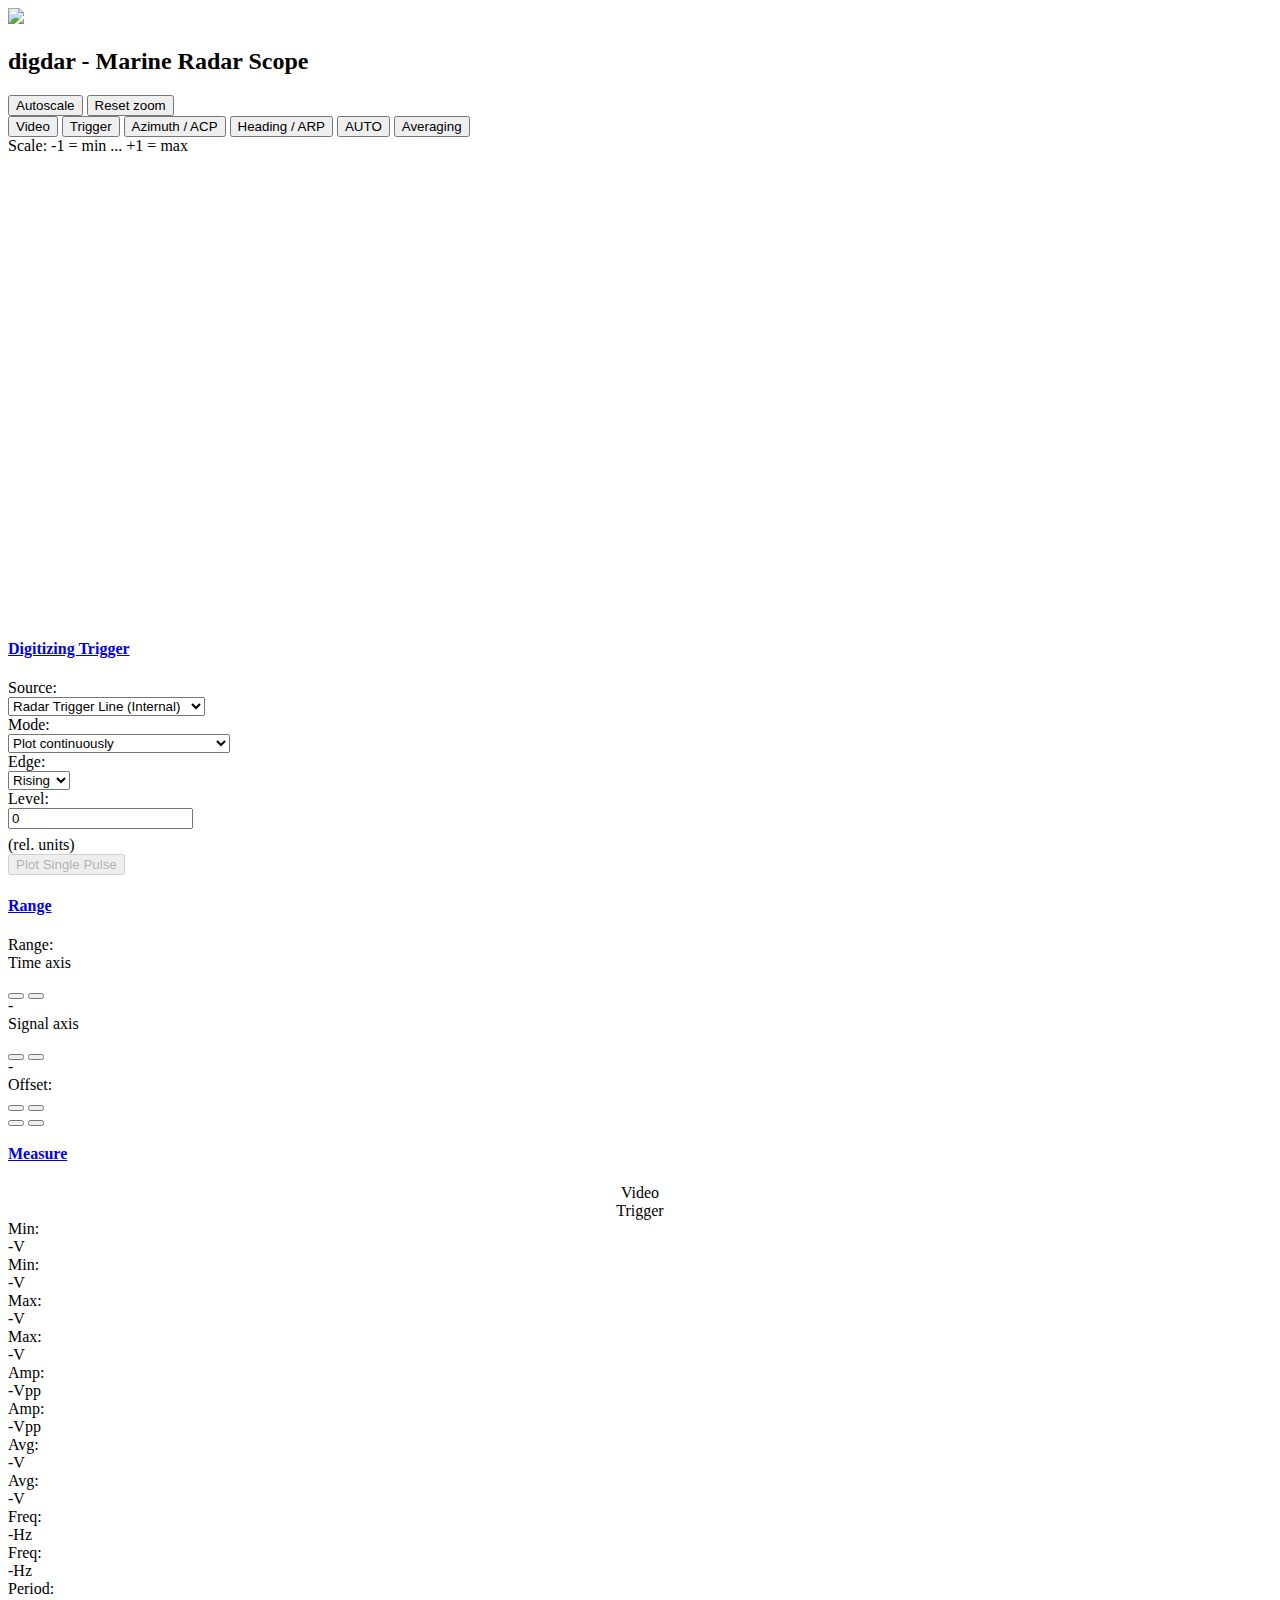
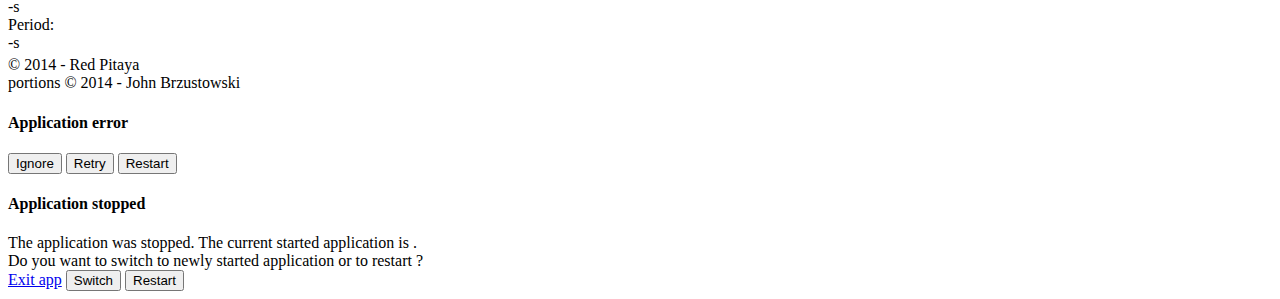
==== Applications/digdar/index.html @ 19814d7f "first cut at pushing digdar parameters and metadata back and forth between browser and app" ====
<!-- $Id$
 *
 * Red Pitaya Radar Scope Client.
 *
 * Author: John Brzustowski <jbrzusto@fastmail.fm>
 *
 * based on:
 *
 * Author: Dakus <info@eskala.eu>
 *         
 * (c) Red Pitaya  http://www.redpitaya.com
 *
 * This part of code is written in Javascript & HTML.
 * Please visit http://en.wikipedia.org/wiki/JavaScript
 *              http://en.wikipedia.org/wiki/HTML
 * for more details on the languages used herein.
-->
<!DOCTYPE html>
<html lang="en">
<head>
  <meta charset="utf-8">
  <meta name="viewport" content="width=device-width, initial-scale=1.0">
  <title>Radar Scope</title>
  <link href="../assets/bootstrap-3.0.0/css/bootstrap.css" rel="stylesheet" type="text/css">
  <link href="../assets/style.css?6" rel="stylesheet" type="text/css">
  <script src="../assets/bootstrap-3.0.0/js/jquery.js"></script>
  <script src="../assets/bootstrap-3.0.0/js/bootstrap.min.js"></script>
  <script src="../assets/flot/jquery.flot.min.js"></script>
  <script src="../assets/flot/jquery.flot.selection.min.js"></script>
  <script src="../assets/flot/jquery.flot.navigate.js"></script>
  <script src="../assets/flot/jquery.flot.resize.min.js"></script>
  <script src="../assets/flot/jquery.flot.touch.js?2"></script>
  <script src="../assets/jcanvas.min.js"></script>
  <script type="text/javascript">
  
  // Settings which can be modified
   
  var app_id = 'digdar';  
  var root_url = '';
  //var root_url = 'http://10.0.1.221';      // Test local
  //var root_url = 'http://192.168.53.133';  // Test remote and local
  //var root_url = 'http://192.168.1.100';   // Default RedPitaya IP
  var start_app_url = root_url + '/bazaar?start=' + app_id;
  var stop_app_url = root_url + '/bazaar?stop=';
  var get_url = root_url + '/data';
  var post_url = root_url + '/data';
  
  var update_interval = 50;              // Update interval for PC, milliseconds
  var update_interval_mobdev = 500;      // Update interval for mobile devices, milliseconds 
  var request_timeout = 3000;            // Milliseconds
  var long_timeout = 20000;              // Milliseconds
  var meas_panel_dec = 5;                // Decimation for numerical measure panel to make it human readable
  var meas_panel_dec_mobdev = 1;         // Decimation for numerical measure panel for mobile devices
  var points_per_px = 5;                 // How many points per pixel should be drawn. Set null for unlimited (will disable client side decimation).
  var xdecimal_places = 2;               // Number of decimal places for the xmin/xmax values. Maximum supported are 12.
  var trigger_level_xdecimal_places = 4; // Number of decimal places for trigger level tooltip
  var range_offset = 1;                  // Percentages
    
  var xmin = -1000000;
  var xmax = 1000000;  

  var time_range_max = [130, 1000, 8, 130, 1, 8];
  var range_steps = [0.5, 1, 2, 5, 10, 20, 50, 100];
  
  var plot_options = {
    colors: ['#D22D2D', '#10ff10', '#0000ff', '#101010'],    // video: red, trigger: green, azimuth: blue, heading: black
    lines: { lineWidth: 1 },
    selection: { mode: 'xy' },
    zoom: { interactive: true, trigger: null },
    xaxis: { min: xmin, max: xmax },
    grid: { borderWidth: 0 },
    legend: { noColumns: 2, margin: [0, 0], backgroundColor: 'transparent' },
    touch: { autoWidth: false, autoHeight: false }
  };
  
  // Settings which should not be modified
  
  var update_timer = null;
  var zoompan_timer = null;
  var downloading = false;
  var sending = false;
  var send_que = false;
  var use_long_timeout = false;
  var trig_dragging = false;
  var touch_last_y = 0;
  var user_editing = false;
  var app_started = false;
  var last_get_failed = false;
  var refresh_counter = 0;
  var autorun = 1;
  var datasets = [];
  var plot = null;
  var params = {
    original: null,
    local: null
  };
  
  // Default parameters - posted after server side app is started 
  var def_params = {
    en_avg_at_dec: 1,
    trig_source: 1,
    trig_mode: 1
  }; 
    
  // On page loaded
  
  $(function() { 
    
    // Show different buttons on touch screens    
    if(window.ontouchstart === undefined) {
      $('.btn-lg').removeClass('btn-lg');
      $('#accordion .btn, .modal .btn').addClass('btn-sm');
      $('#btn_zoompan').remove();
      $('#btn_zoomin, #btn_zoomout, #btn_pan').show();
    }
    else {
      update_interval = update_interval_mobdev;
      $('#btn_zoomin, #btn_zoomout, #btn_pan').remove();
      $('#btn_zoompan').show();
    }
    
    // Add application ID in the message from modal popup
    $('.app-id').text(app_id);
    
    // Disable all controls until the params state is loaded for the first time 
    $('input, select, button', '.container').prop('disabled', true);
    
    // Events binding for trigger controls
    
    $('#trigger_canvas').on({
      'mousedown touchstart': function(evt) {
      
        // Ignore the event if trigger source is External or mode is not Normal
        if(!params.original || params.original.trig_mode != 1 || params.original.trig_source == 2) {
          return;
        }
      
        trig_dragging = true;
        $('input, select', '#accordion').blur();
        mouseDownMove(this, evt);
        evt.preventDefault();
        return false;
      },
      'mousemove touchmove': function(evt) {
        if(! trig_dragging) {
          return;
        }
        mouseDownMove(this, evt);
        evt.preventDefault();
        return false;
      },
      'mouseup mouseout touchend': mouseUpOut
    });
    
    $('input,select', '#accordion').on('focus', function() {
      user_editing = true;
    });
    
    $('#trig_mode').on('change', function() {
      onDropdownChange($(this), 'trig_mode', true);
      
      // Autorun if trigger mode is Auto(0) or Normal(1), stop if it is Single(2).
      autorun = (params.local.trig_mode == 2 ? 0 : 1); 
      runStop();
    });
    
    $('#trig_source').on('change', function() { onDropdownChange($(this), 'trig_source'); });
    $('#trig_edge').on('change', function() { onDropdownChange($(this), 'trig_edge'); });
    
    $('#trig_level')
      .on('focus paste', function() {
        $(this).parent().addClass('input-group');
        $('#apply_trig_level').show();
      })
      .on('blur', function() {
        $('#apply_trig_level').hide();
        $(this).parent().removeClass('input-group');
        
        var tlev = parseLocalFloat($(this).val());
        var scale = (params.local.trig_source == 0 ? params.local.scale_ch1 : params.local.scale_ch2);
        if(! isNaN(tlev)) {
          params.local.trig_level = tlev / scale;
          updateTriggerSlider(undefined, false);
          redrawPlot();
          sendParams();
        }
        else {
          tlev = params.local.trig_level * scale;
          $(this).val(tlev)
        }
        user_editing = false;
      })
      .on('change', function() {
        $(this).blur();
      })
      .on('keypress', function(e) {
        if(e.keyCode == 13) {
          $(this).blur();
        }
      });
    
    // Events binding for range controls
    
    $('#range_x_minus, #range_x_plus').on('click', function() {
      var nearest = $(this).data('nearest');
      
      if(nearest && plot) {
        var options = plot.getOptions();
        var axes = plot.getAxes();
        var min = (options.xaxes[0].min !== null ? options.xaxes[0].min : axes.xaxis.min);
        var max = (options.xaxes[0].max !== null ? options.xaxes[0].max : axes.xaxis.max);
        var unit = $(this).data('unit');
        
        // Convert nanoseconds to milliseconds.
        if(unit == 'ns') {
          nearest /= 1000;
        }
        
        var center = (min + max) / 2;
        var half = nearest / 2;
        min = center - half;
        max = center + half;

        options.xaxes[0].min = min;
        options.xaxes[0].max = max;

        plot.setupGrid();
        plot.draw();
        
        params.local.xmin = min;
        params.local.xmax = max;       
        
        updateRanges();
        $(this).tooltip($(this).prop('disabled') === true ? 'hide' : 'show');
        sendParams(true);
      }
    });
    
    $('#range_y_minus, #range_y_plus').on('click', function() {
      var nearest = $(this).data('nearest');
      
      if(nearest && plot) {
        var options = plot.getOptions();
        var axes = plot.getAxes();
        var min = (options.yaxes[0].min !== null ? options.yaxes[0].min : axes.yaxis.min);
        var max = (options.yaxes[0].max !== null ? options.yaxes[0].max : axes.yaxis.max);
        var unit = $(this).data('unit');
        
        // Convert millivolts to volts.
        if(unit == 'mV') {
          nearest /= 1000;
        }
        
        var center = (min + max) / 2;
        var half = nearest / 2;
        min = center - half;
        max = center + half;
        
        options.yaxes[0].min = min;
        options.yaxes[0].max = max;

        plot.setupGrid();
        plot.draw();
               
        updateRanges();
        $(this).tooltip($(this).prop('disabled') === true ? 'hide' : 'show');
        updateTriggerSlider();
      }
    });
    
    $('#offset_x_minus, #offset_x_plus').on('click', function() {
      if(plot) {
        var direction = ($(this).attr('id') == 'offset_x_minus' ? 'left' : 'right');
        var options = plot.getOptions();
        var axes = plot.getAxes();
        var min = (options.xaxes[0].min !== null ? options.xaxes[0].min : axes.xaxis.min);
        var max = (options.xaxes[0].max !== null ? options.xaxes[0].max : axes.xaxis.max);
        var offset = (max - min) * range_offset/100;
        
        if(direction == 'left') {
          min -= offset;
          max -= offset;
        }
        else {
          min += offset;
          max += offset;
        }
        
        options.xaxes[0].min = min;
        options.xaxes[0].max = max;

        plot.setupGrid();
        plot.draw();
        
        params.local.xmin = min;
        params.local.xmax = max;
               
        updateRanges();
        sendParams(true);
      }
    });
    
    $('#offset_y_minus, #offset_y_plus').on('click', function() {
      if(plot) {
        var direction = ($(this).attr('id') == 'offset_y_minus' ? 'down' : 'up');
        var options = plot.getOptions();
        var axes = plot.getAxes();
        var min = (options.yaxes[0].min !== null ? options.yaxes[0].min : axes.yaxis.min);
        var max = (options.yaxes[0].max !== null ? options.yaxes[0].max : axes.yaxis.max);
        var offset = (max - min) * range_offset/100;
        
        if(direction == 'down') {
          min -= offset;
          max -= offset;
        }
        else {
          min += offset;
          max += offset;
        }
        
        options.yaxes[0].min = min;
        options.yaxes[0].max = max;

        plot.setupGrid();
        plot.draw();
               
        updateRanges();
        updateTriggerSlider();
      }
    });
      
    // Events binding for gain controls
    
    $('#gain_ch1_att').on('change', function() { onDropdownChange($(this), 'prb_att_ch1'); });
    $('#gain_ch1_sett').on('change', function() { onDropdownChange($(this), 'gain_ch1'); });
    $('#gain_ch2_att').on('change', function() { onDropdownChange($(this), 'prb_att_ch2'); });
    $('#gain_ch2_sett').on('change', function() { onDropdownChange($(this), 'gain_ch2'); });
    
    // Modals
    
    $('#modal_err, #modal_app').modal({ show: false, backdrop: 'static', keyboard: false });
    
    $('#btn_switch_app').on('click', function() {
      var newapp_id = $('#new_app_id').text();
      if(newapp_id.length) {
        location.href = location.href.replace(app_id, newapp_id);
      }
    });
    
    $('.btn-app-restart').on('click', function() {
      location.reload();
    });
    
    $('#btn_retry_get').on('click', function() {
      $('#modal_err').modal('hide');
      updateGraphData();
    });
    
    $('.btn-close-modal').on('click', function() {
      $(this).closest('.modal').modal('hide');
    });
      
    // Other event bindings
    
    $('#trigger_tooltip').tooltip({
      title: '',
      trigger: 'manual',
      placement: 'auto left',
      animation: false
    });
    
    $('.btn').on('click', function() {
      var btn = $(this);
      setTimeout(function() { btn.blur(); }, 10);
    });
    
    $('#btn_toolbar .btn').on('blur', function() {
      $(this).removeClass('active');
    });
    
    $(document).on('click', '#accordion > .panel > .panel-heading', function(event) {
      $(this).next('.panel-collapse').collapse('toggle');
      event.stopImmediatePropagation();
    });
    
    // Tooltips for range buttons
    $('#range_x_minus, #range_x_plus, #range_y_minus, #range_y_plus').tooltip({
      container: 'body'
    });
    
    // Load first data
    updateGraphData();
    
    // Stop the application when page is unloaded
    window.onbeforeunload = function() { 
      $.ajax({
        url: stop_app_url,
        async: false
      });
    };

  });
  
  function startApp() {
    $.get(
      start_app_url
    )
    .done(function(dresult) {
      if(dresult.status == 'ERROR') {
        showModalError((dresult.reason ? dresult.reason : 'Could not start the application.'), true);
      }
      else {
        $.post(
          post_url, 
          JSON.stringify({ datasets: { params: def_params } })
        )
        .done(function(dresult) {
          app_started = true;
          updateGraphData();      
        })
        .fail(function() {
          showModalError('Could not initialize the application with default parameters.', false, true);
        });
      }
    })
    .fail(function() {
      showModalError('Could not start the application.', true);
    });
  }
  
  function showModalError(err_msg, retry_btn, restart_btn, ignore_btn) {
    var err_modal = $('#modal_err');
    
    err_modal.find('#btn_retry_get')[retry_btn ? 'show' : 'hide']();
    err_modal.find('.btn-app-restart')[restart_btn ? 'show' : 'hide']();
    err_modal.find('#btn_ignore')[ignore_btn ? 'show' : 'hide']();
    err_modal.find('.modal-body').html(err_msg);
    err_modal.modal('show');
  }   
  
  function updateGraphData() {
    if(downloading) {
      return;
    }
    if(update_timer) {
      clearTimeout(update_timer);
      update_timer = null;
    }
    downloading = true;
    
    // Send params if there are any unsent changes
    sendParams();
    
    var arun_before_ajax = autorun;
    var long_timeout_used = use_long_timeout;
    
    $.ajax({
      url: get_url,
      timeout: (use_long_timeout ? long_timeout : request_timeout),
      cache: false
    })
    .done(function(dresult) {
      last_get_failed = false;
    
      if(dresult.status === 'ERROR') {
        if(! app_started) {
          startApp();
        }
        else {
          showModalError((dresult.reason ? dresult.reason : 'Application error.'), true, true);
        }
      }
      else if(dresult.datasets !== undefined && dresult.datasets.params !== undefined) {
        // Check if the application started on the server is the same as on client
        if(app_id !== dresult.app.id) {
          if(! app_started) {
            startApp();
          }
          else {
            $('#new_app_id').text(dresult.app.id);
            $('#modal_app').modal('show');
          }
          return;
        }
        
        app_started = true;
      
        // Check if trigger mode (which may switch autorun) was changed during ajax request
        var arun_after_ajax = autorun;
        
        datasets = [];
        var chanNames = ["Video", "Trigger", "Azimuth / ACP", "Heading / ARP"];
        for(var i=0; i<dresult.datasets.g1.length; i++) {
          dresult.datasets.g1[i].color = i;
          dresult.datasets.g1[i].label = chanNames[i];
          datasets.push(dresult.datasets.g1[i]);
        }
        
        if(! plot) {
          initPlot(dresult.datasets.params);
        }
        else {
          // Apply the params state received from server if not in edit mode
          if(! user_editing) {
            loadParams(dresult.datasets.params);
            
            // Restore the autorun value modified by loadParams 
            if(arun_before_ajax != arun_after_ajax) {
              autorun = arun_after_ajax; 
            }
          }
          // Time units must be always updated
          else {
            updateTimeUnits(dresult.datasets.params);
          }
          
          // Force X min/max
          if(dresult.datasets.params.forcex_flag == 1) {
            var options = plot.getOptions();
            options.xaxes[0].min = dresult.datasets.params.xmin;
            options.xaxes[0].max = dresult.datasets.params.xmax;
          }
          
          // Redraw the plot using new datasets
          plot.setData(filterData(datasets, plot.width()));
          plot.setupGrid();
          plot.draw();
        var canv = $(".flot-base");
        canv.drawText({
  fillStyle: '#808080',
  strokeStyle: '#000',
  strokeWidth: 1,
  x: 100, y: 100,
  fontSize: 14,
  text: "Trigs seen: " + params.original.digdar_trigs_seen + "; captured: " + params.original.digdar_trigs_captured + "\n" + "Capture rate: " + params.original.digdar_capture_rate
});  
      canv.drawArc({
  strokeStyle: '#000',
  strokeWidth: 5,
  x: 100, y: 100,
  radius: 50,
  // start and end angles in degrees
  start: 0, end: params.original.digdar_acps_seen / 450 * 360
});                                               
        }
        
        if(! trig_dragging) {
          updateTriggerSlider();
        }
        
        updateRanges();

        if(autorun || dresult.status === 'AGAIN') {
          if(autorun) {
            $('#btn_single').prop('disabled', true);
          }
          update_timer = setTimeout(function() {
            updateGraphData();
          }, update_interval);
        }
        else {
          $('#btn_single').prop('disabled', false);
        }
      }
      else {
        showModalError('Wrong application data received.', true, true);
      }
    })
    .fail(function(jqXHR, textStatus, errorThrown) {
      if(last_get_failed) {
        showModalError('Data receiving failed.<br>Error status: ' + textStatus, true, true);
        last_get_failed = false;
      }
      else {
        last_get_failed = true;
        downloading = false;
        updateGraphData();  // One more try
      }
    })
    .always(function() {
      if(! last_get_failed) {
        downloading = false;
        
        if(params.local) {
          // Disable trigger level input if trigger source is External or mode is not Normal
          if(params.original.trig_mode == 0 || params.original.trig_source == 2) {
            $('#trig_level').prop('disabled', true);
            if($('#trig_level').is(':focus')) {
              $('#trig_level').blur();
            }
            $('#apply_trig_level').hide().parent().removeClass('input-group');
          }
          else {
            $('#trig_level').prop('disabled', false);
          }
          
          // Manage the state of other components
          $('#accordion').find('input,select').not('#trig_level').prop('disabled', false);
          $('.btn').not('#btn_single, #range_y_plus, #range_y_minus, #range_x_plus, #range_x_minus').prop('disabled', false);
        }
      }
      
      if(long_timeout_used) {
        use_long_timeout = false;
      }
    });
  }
  
  function initPlot(init_params) {
    var plot_holder = $('#plot_holder');
    var ymax = init_params.gui_reset_y_range / 2;
    var ymin = ymax * -1;
    
    // Load received params
    loadParams(init_params);
    
    // When xmin/xmax are null, the min/max values of received data will be used. For ymin/ymax use the gui_reset_y_range param.
    $.extend(true, plot_options, {
      xaxis: { min: null, max: null },
      yaxis: { min: ymin, max: ymax }
    });
    
    // Local optimization    
    var filtered_data = filterData(datasets, plot_holder.width());
  
    // Plot first creation and drawing
    plot = $.plot(
      plot_holder, 
      filtered_data,
      plot_options
    );
    
    // Selection
    plot_holder.on('plotselected', function(event, ranges) {
    
      // Clamp the zooming to prevent eternal zoom
      if(ranges.xaxis.to - ranges.xaxis.from < 0.00001) {
        ranges.xaxis.to = ranges.xaxis.from + 0.00001;
      }
      if(ranges.yaxis.to - ranges.yaxis.from < 0.00001) {
        ranges.yaxis.to = ranges.yaxis.from + 0.00001;
      }
  
      // Do the zooming
      plot = $.plot(
        plot_holder, 
        getData(ranges.xaxis.from, ranges.xaxis.to),
        $.extend(true, plot_options, {
          xaxis: { min: ranges.xaxis.from, max: ranges.xaxis.to },
          yaxis: { min: ranges.yaxis.from, max: ranges.yaxis.to }
        })
      );
      
      params.local.xmin = parseFloat(ranges.xaxis.from.toFixed(xdecimal_places));
      params.local.xmax = parseFloat(ranges.xaxis.to.toFixed(xdecimal_places));
      
      updateTriggerSlider();
      sendParams(true);
    });
    
    // Zoom / Pan
    plot_holder.on('plotzoom plotpan touchmove touchend', function(event) {
      
      if(zoompan_timer) {
        clearTimeout(zoompan_timer);
        zoompan_timer = null;
      }
      
      zoompan_timer = setTimeout(function() {
        zoompan_timer = null;
        
        var xaxis = plot.getAxes().xaxis;
        params.local.xmin = parseFloat(xaxis.min.toFixed(xdecimal_places));
        params.local.xmax = parseFloat(xaxis.max.toFixed(xdecimal_places));
        
        updateTriggerSlider();
        sendParams(true);
                
      }, 250);
    });
  }
  
  function onDropdownChange(that, param_name, do_get) {
    params.local[param_name] = parseInt(that.val());
    sendParams(do_get);
    that.blur();
    user_editing = false;
  }
  
  function loadParams(orig_params) {
    if(! $.isPlainObject(orig_params)) {
      return;
    }
    
    // Ignore xmin/xmax values received from server. That values must be used only on AUTO button click 
    // and on ForceX flag, but that is done before the sendParams() function is called.
    if(plot) {
      var options = plot.getOptions();
      if(options.xaxes[0].min && options.xaxes[0].max) {
        orig_params.xmin = options.xaxes[0].min;
        orig_params.xmax = options.xaxes[0].max;
      }
    }
    
    // Same data in local and original params
    params.original = $.extend({}, orig_params);
    params.local = $.extend({}, params.original);

    // Autorun if trigger mode is Auto(0) or Normal(1), stop if it is Single(2)
    autorun = (params.original.trig_mode == 2 ? 0 : 1);
    
    // Enable the Single button when not in autorun mode
    $('#btn_single').prop('disabled', autorun);
    
    $('#trig_mode').val(params.original.trig_mode);
    $('#trig_source').val(params.original.trig_source);
    $('#trig_edge').val(params.original.trig_edge);
    var scale = (params.original.trig_source == 0 ? params.original.scale_ch1 : params.original.scale_ch2);
    $('#trig_level').val(floatToLocalString(params.original.trig_level * scale));
    
    if ((refresh_counter++ % meas_panel_dec) == 0) {
        $('#info_ch1_min').html(floatToLocalString(shortenFloat(params.original.meas_min_ch1)));
        $('#info_ch1_max').html(floatToLocalString(shortenFloat(params.original.meas_max_ch1)));
        $('#info_ch1_amp').html(floatToLocalString(shortenFloat(params.original.meas_amp_ch1)));
        $('#info_ch1_avg').html(floatToLocalString(shortenFloat(params.original.meas_avg_ch1)));
        $('#info_ch1_freq').html(convertHz(params.original.meas_freq_ch1));
        $('#info_ch1_period').html(convertSec(params.original.meas_per_ch1));

        $('#info_ch2_min').html(floatToLocalString(shortenFloat(params.original.meas_min_ch2)));
        $('#info_ch2_max').html(floatToLocalString(shortenFloat(params.original.meas_max_ch2)));
        $('#info_ch2_amp').html(floatToLocalString(shortenFloat(params.original.meas_amp_ch2)));
        $('#info_ch2_avg').html(floatToLocalString(shortenFloat(params.original.meas_avg_ch2)));
        $('#info_ch2_freq').html(convertHz(params.original.meas_freq_ch2));
        $('#info_ch2_period').html(convertSec(params.original.meas_per_ch2));
    }
    
    $('#gain_ch1_att').val(params.original.prb_att_ch1);
    $('#gain_ch1_sett').val(params.original.gain_ch1);
    $('#gain_ch2_att').val(params.original.prb_att_ch2);
    $('#gain_ch2_sett').val(params.original.gain_ch2);
        
    if(params.original.en_avg_at_dec) {
      $('#btn_avg').removeClass('btn-default').addClass('btn-primary');
    }
    else {
      $('#btn_avg').removeClass('btn-primary').addClass('btn-default');
    }
    
    updateTimeUnits(orig_params);
    $('#ytitle').show();
  }
  
  function updateTimeUnits(new_params) {
    if(! $.isPlainObject(new_params)) {
      return;
    } 
    
    params.original.time_units = params.local.time_units = new_params.time_units;

    var timeu_lbl = (params.original.time_units == 0 ? 'μs' : (params.original.time_units == 1 ? 'ms' : 's'));
    $('#xtitle').text('Time [ ' + timeu_lbl + ' ]');
  }
  
  function isParamChanged() {
    if(params.original) {
      for(var key in params.original) {
        if(params.original[key] != params.local[key]) {
          return true;
        }
      }
    }
    return false;
  }
  
  function sendParams(refresh_data, force_send, single_btn) {
    if(sending || (force_send !== true && !isParamChanged())) {
      send_que = sending;
      return;
    }
    
    var auto_flag = params.local.auto_flag;  // Keep the value of auto_flag, because in POST response it is always 0
    sending = true;
    params.local.single_btn = (single_btn === true ? 1 : 0);
    use_long_timeout = !!auto_flag;
  
    $.ajax({
      type: 'POST',
      url: post_url,
      data: JSON.stringify({ datasets: { params: params.local } }),
      timeout: (use_long_timeout ? long_timeout : request_timeout),
      cache: false
    })
    .done(function(dresult) {
      // OK: Load the params received as POST result
      if(dresult.datasets !== undefined && dresult.datasets.params !== undefined) {
      
        // Use the provided min/max values only once after AUTO button was clicked
        if(auto_flag == 1 && dresult.datasets.params.min_y !== dresult.datasets.params.max_y) {
          var options = plot.getOptions();
          
          options.xaxes[0].min = dresult.datasets.params.xmin;
          options.xaxes[0].max = dresult.datasets.params.xmax;
          options.yaxes[0].min = dresult.datasets.params.min_y;
          options.yaxes[0].max = dresult.datasets.params.max_y;
          
          // Enable all 4 channels after click on AUTO button
          if(!$('#btn_ch1').data('checked') || !$('#btn_ch2').data('checked') || !$('#btn_ch3').data('checked') || !$('#btn_ch4').data('checked')) {
            $('#btn_ch1').data('checked', true).removeClass('btn-default').addClass('btn-primary');
            $('#btn_ch2').data('checked', true).removeClass('btn-default').addClass('btn-primary');
            $('#btn_ch3').data('checked', true).removeClass('btn-default').addClass('btn-primary');
            $('#btn_ch4').data('checked', true).removeClass('btn-default').addClass('btn-primary');
            redrawPlot();
          }
          // All channels are already active, do a quick redraw
          else {
            plot.setupGrid();
            plot.draw();
          }
        }
      
        if(auto_flag == 0 && dresult.datasets.params.forcex_flag == 1) {
          var options = plot.getOptions();
          
          options.xaxes[0].min = dresult.datasets.params.xmin;
          options.xaxes[0].max = dresult.datasets.params.xmax;
         
          plot.setupGrid();
          plot.draw();
        }      
      
        loadParams(dresult.datasets.params);
        updateTriggerSlider();
        
        if(refresh_data && !downloading) {
          updateGraphData();
        } 
      }
      else if(dresult.status == 'ERROR') {
        showModalError((dresult.reason ? dresult.reason : 'Error while sending data (E1).'), false, true, true);
        send_que = false;
      }
      else {
        showModalError('Error while sending data (E2).', false, true, true);
      }
    })
    .fail(function() {
      showModalError('Error while sending data (E3).', false, true, true);
    })
    .always(function() {
      sending = false;
      user_editing = false;
      
      if(send_que) {
        send_que = false;
        setTimeout(function(refresh_data) {
          sendParams(refresh_data);
        }, 100);
      }
    });
  }
  
  function getData(from, to) {
    var rangedata = new Array();
    for(var i=0; i<datasets.length; i++) {
      if(! $('#btn_ch' + (i+1)).data('checked')) {
        continue;
      }
      rangedata.push({ color: datasets[i].color, label: datasets[i].label, data: [] });
      for(var j=0; j<datasets[i].data.length; j++) {
        if(datasets[i].data[j][0] > to) {
          break;
        }
        if(datasets[i].data[j][0] >= from) {
          rangedata[rangedata.length - 1].data.push(datasets[i].data[j]);
        }
      }
    }
    rangedata = filterData(rangedata, (plot ? plot.width() : $('plot_holder').width()));
    return rangedata;
  }
  
  // Use only data for selected channels and do downsamling (data decimation), which is required for 
  // better performance. On the canvas cannot be shown too much graph points. 
  function filterData(dsets, points) {
    var filtered = [];
    var num_of_channels = 4;

    for(var l=0; l<num_of_channels; l++) {
      if(! $('#btn_ch' + (l+1)).data('checked')) {
        continue;
      }

      i = Math.min(l, dsets.length - 1);

      filtered.push({ color: dsets[i].color, label: dsets[i].label, data: [] });
      
      if(points_per_px === null || dsets[i].data.length > points * points_per_px) {
        var step = Math.ceil(dsets[i].data.length / (points * points_per_px));
        var k = 0;
        for(var j=0; j<dsets[i].data.length; j++) {
          if(k > 0 && ++k < step) {
            continue;
          }
          filtered[filtered.length - 1].data.push(dsets[i].data[j]);
          k = 1;
        }
      }
      else {
        filtered[filtered.length - 1].data = dsets[i].data.slice(0);
      }
    }
    
    filtered = addTriggerDataSet(filtered);
    return filtered;
  }
  
  // Add a data series for the trigger level line
  function addTriggerDataSet(dsets) {

    // Transform trigger level to real values
    var scale = (params.local.trig_source == 0 ? params.local.scale_ch1 : params.local.scale_ch2);
    var tlev = params.local.trig_level * scale;
  
    // Don't add trigger dataset if trigger level is outside the visible area...
    if(plot) {
      var yaxis = plot.getAxes().yaxis;
      if(tlev < yaxis.min || tlev > yaxis.max) {
        return dsets;
      }
    }
    // ...or trigger mode is not Normal
    if(params.local.trig_mode != 1) {
      return dsets;
    }
    // ...or trigger source is external
    if(params.local.trig_source == 2) {
      return dsets;
    }
    // ...or outside of received data for Y axis
    var ch1ymin = null, 
        ch1ymax = null;
    // Find Y min/max values from data for first visible channel
    for(var i=0; i<dsets[0].data.length; i++) {
      ch1ymin = (ch1ymin === null || ch1ymin > dsets[0].data[i][1] ? dsets[0].data[i][1] : ch1ymin);
      ch1ymax = (ch1ymax === null || ch1ymax < dsets[0].data[i][1] ? dsets[0].data[i][1] : ch1ymax);
    }
    if(dsets.length > 1) {
      var ch2ymin = null, 
          ch2ymax = null;
      // Find Y min/max values from data for second visible channel
      for(var i=0; i<dsets[1].data.length; i++) {
        ch2ymin = (ch2ymin === null || ch2ymin > dsets[1].data[i][1] ? dsets[1].data[i][1] : ch2ymin);
        ch2ymax = (ch2ymax === null || ch2ymax < dsets[1].data[i][1] ? dsets[1].data[i][1] : ch2ymax);
      }
      // Check if trigger level is outside of found values
      if(tlev < Math.min(ch1ymin, ch2ymin) || tlev > Math.max(ch1ymax, ch2ymax)) {
        return dsets;
      }
    }
    else {
      // Check if trigger level is outside of found values
      if(tlev < ch1ymin || tlev > ch1ymax) {
        return dsets;
      }
    }
  
    var index = 0;
    var dxmin = 0;
    var dxmax = 1;
    
    if(dsets.length && dsets[0].data[0]) {
      index = dsets.length;
      
      dxmin = dsets[0].data[0][0];
      dxmax = dsets[0].data[dsets[0].data.length - 1][0];
    }
    dsets[index] = { color: 2, data: [[dxmin, tlev], [dxmax, tlev]], shadowSize: 1 };
    
    return dsets;
  }
  
  function runStop() {
    if(autorun) {
      $('#btn_single').prop('disabled', true);
      updateGraphData();
    }
    else {
      $('#btn_single').prop('disabled', false);
      if(update_timer) {
        clearTimeout(update_timer);
        update_timer = null;
      }
    }
  }
  
  function singleUpdate() {
    if(! autorun) {
      sendParams(true, true, true);
    }
  }
  
  function redrawPlot() {
    if(! downloading) {
      if(! plot) {
        updateGraphData();
      }
      else {
        var options = plot.getOptions();
        plot = $.plot(
          plot.getPlaceholder(), 
          filterData(datasets, plot.width()),
          $.extend(true, plot_options, {
            xaxis: { min: options.xaxes[0].min, max: options.xaxes[0].max },
            yaxis: { min: options.yaxes[0].min, max: options.yaxes[0].max }
          })
        );
        updateTriggerSlider();        
      }
    }
  }
  
  function setVisibleChannels(btn) {
    var other_btn = $(btn.id == 'btn_ch1' ? '#btn_ch2' : '#btn_ch1');
    var btn = $(btn);
    var checked = !btn.data('checked');
    
    btn.data('checked', checked).toggleClass('btn-default btn-primary');
    
    // JMB: the following doesn't seem very important and isn't intuitive                                                 
    // At least one button must be checked, so that at least one graph will be visible.
    //    if(! checked) {
    //      other_btn.data('checked', true).removeClass('btn-default').addClass('btn-primary');
    //    }
    redrawPlot();
  }
  
  function autoscaleY() {
    if(! plot) {
      return;
    }
    
    var options = plot.getOptions();
    var axes = plot.getAxes();
    
    // Set Y scale to data min/max + 10%
    options.yaxes[0].min = (axes.yaxis.datamin < 0 ? axes.yaxis.datamin * 1.1 : axes.yaxis.datamin - axes.yaxis.datamin * 0.1); 
    options.yaxes[0].max = (axes.yaxis.datamax > 0 ? axes.yaxis.datamax * 1.1 : axes.yaxis.datamax + axes.yaxis.datamax * 0.1);

    plot.setupGrid();
    plot.draw();
    
    updateRanges();
    updateTriggerSlider();
  }
  
  function setAvgAtDec() {
    if(! plot) {
      return;
    }
    
    $('#btn_avg').toggleClass('btn-default btn-primary');

    if($('#btn_avg').hasClass('btn-primary')) {
      params.local.en_avg_at_dec = 1;
    }
    else{
      params.local.en_avg_at_dec = 0;
    }

    sendParams(true, true);
  }

  function resetZoom() {
    if(! plot) {
      return;
    }
    
    $('#btn_ch1, #btn_ch2, #btn_ch, #btn_ch4').data('checked', true).removeClass('btn-default').addClass('btn-primary');
    
    var ymax = params.original.gui_reset_y_range / 2;
    var ymin = ymax * -1;
    
    $.extend(true, plot_options, {
      xaxis: { min: null, max: null },
      yaxis: { min: ymin, max: ymax }
    });
         
    var options = plot.getOptions();
    options.xaxes[0].min = null;
    options.xaxes[0].max = null;
    options.yaxes[0].min = ymin;
    options.yaxes[0].max = ymax;
    
    plot.setupGrid();
    plot.draw();
    
    params.local.xmin = xmin;
    params.local.xmax = xmax;
    
    sendParams(true, true);
  }

  function updateZoom() {
    if(! plot) {
      return;
    }
    
    params.local.xmin = 0;
    params.local.xmax = time_range_max[params.local.time_range];
  
    var axes = plot.getAxes();
    var options = plot.getOptions();
    
    options.xaxes[0].min = params.local.xmin;
    options.xaxes[0].max = params.local.xmax;
    options.yaxes[0].min = axes.yaxis.min;
    options.yaxes[0].max = axes.yaxis.max;
    
    plot.setupGrid();
    plot.draw();

    sendParams(true, true);
  }
  
  function selectTool(toolname) {
    $('#selzoompan .btn').removeClass('btn-primary').addClass('btn-default');
    $(this).toggleClass('btn-default btn-primary');
  
    if(toolname == 'zoomin') {
      enableZoomInSelection();
    }
    if(toolname == 'zoomout') {
      enableZoomOut();
    }
    else if(toolname == 'pan') {
      enablePanning();
    }
  }

  function enableZoomInSelection() {
    if(plot_options.hasOwnProperty('selection')) {
      return;
    }
    
    var plot_pholder = plot.getPlaceholder();

    // Disable panning and zoom out
    delete plot_options.pan;
    plot_pholder.off('click.rp');
    
    // Get current min/max for both axes to use them to fix the current view
    var axes = plot.getAxes();
    
    plot = $.plot(
      plot_pholder, 
      plot.getData(),
      $.extend(true, plot_options, {
        selection: { mode: 'xy' },
        xaxis: { min: axes.xaxis.min, max: axes.xaxis.max },
        yaxis: { min: axes.yaxis.min, max: axes.yaxis.max }
      })
    );
  }
  
  function enableZoomOut() {
    var plot_pholder = plot.getPlaceholder();
    
    plot_pholder.on('click.rp', function(event) {
      var offset = $(event.target).offset();
      
      plot.zoomOut({
        center: { left: event.pageX - offset.left, top: event.pageY - offset.top },
        amount: 1.2
      });
    });
    
    // Disable zoom in selection and panning
    delete plot_options.selection;
    delete plot_options.pan;
    
    // Get current min/max for both axes to use them to fix the current view
    var axes = plot.getAxes();
    
    plot = $.plot(
      plot_pholder, 
      plot.getData(),
      $.extend(true, plot_options, {
        xaxis: { min: axes.xaxis.min, max: axes.xaxis.max },
        yaxis: { min: axes.yaxis.min, max: axes.yaxis.max }
      })
    );
  }
  
  function enablePanning() {
    if(plot_options.hasOwnProperty('pan')) {
      return;
    }
    
    var plot_pholder = plot.getPlaceholder();
    
    // Disable selection zooming and zoom out
    delete plot_options.selection;
    plot_pholder.off('click.rp');
    
    // Get current min/max for both axes to use them to fix the current view
    var axes = plot.getAxes();
    
    plot = $.plot(
      plot_pholder, 
      plot.getData(),
      $.extend(true, plot_options, {
        pan: { interactive: true },
        xaxis: { min: axes.xaxis.min, max: axes.xaxis.max },
        yaxis: { min: axes.yaxis.min, max: axes.yaxis.max }
      })
    );
  }
  
  function mouseDownMove(that, evt) {
    var y;
    user_editing = true;
    
    if(evt.type.indexOf('touch') > -1) {
      y = evt.originalEvent.touches[0].clientY - that.getBoundingClientRect().top - plot.getPlotOffset().top;
      touch_last_y = y;
    }
    else {
      y = evt.clientY - that.getBoundingClientRect().top - plot.getPlotOffset().top;
    }
    updateTriggerSlider(y);
    
    $('#trigger_tooltip').data('bs.tooltip').options.title = plot.getAxes().yaxis.c2p(y).toFixed(trigger_level_xdecimal_places);
    $('#trigger_tooltip').tooltip('show');
  }

  function mouseUpOut(evt) {
    if(trig_dragging) {
      trig_dragging = false;
      
      var y;
      if(evt.type.indexOf('touch') > -1) {
        //y = evt.originalEvent.touches[0].clientY - this.getBoundingClientRect().top - plot.getPlotOffset().top;
        y = touch_last_y;
      }
      else {
        y = evt.clientY - this.getBoundingClientRect().top - plot.getPlotOffset().top;
      }
      
      var scale = (params.local.trig_source == 0 ? params.local.scale_ch1 : params.local.scale_ch2);
      params.local.trig_level = parseFloat(plot.getAxes().yaxis.c2p(y).toFixed(trigger_level_xdecimal_places)) / scale;           
      
      updateTriggerSlider();
      redrawPlot();
      sendParams();
    }
    else {
      user_editing = false;
    }
    $('#trigger_tooltip').tooltip('hide');
  }
  
  function updateTriggerSlider(y, update_input) {
    if(! plot) {
      return;
    }
    
    var canvas = $('#trigger_canvas')[0];
    var context = canvas.getContext('2d');
    var plot_offset = plot.getPlotOffset();
    var ymax = params.original.gui_reset_y_range / 2;
    var ymin = ymax * -1;
    
    // Transform trigger level to real values
    // TODO: local or original params?
    var scale = (params.local.trig_source == 0 ? params.local.scale_ch1 : params.local.scale_ch2);
    var tlev = params.local.trig_level * scale;

    // If trigger level is outside the predefined ymin/ymax, change the level
    
    if(tlev < ymin) {
      tlev = ymin;
    }
    else if(tlev > ymax) {
      tlev = ymax;
    }
    
    if(y === undefined) {
      if(update_input !== false) {
        $('#trig_level').not(':focus').val(floatToLocalString(tlev));
      }
      y = plot.getAxes().yaxis.p2c(tlev);
    }
    
    // If trigger source is External or mode is not Normal or trigger level is not in visible area, do not show the trigger slider and paint the vertical line with gray
    context.clearRect(0, 0, canvas.width, canvas.height); 
    var yaxis = plot.getAxes().yaxis;
    if(params.original.trig_mode != 1 || tlev < yaxis.min || tlev > yaxis.max || params.original.trig_source == 2) {
      context.lineWidth = 1;
      context.strokeStyle = '#dddddd';
      context.stroke();
      context.beginPath();
      context.moveTo(10, plot_offset.top);
      context.lineTo(10, canvas.height - plot_offset.bottom + 1);
      context.stroke();
    }
    else {
      context.beginPath();
      context.arc(10, y + plot_offset.top, 8, 0, 2 * Math.PI, false);
      context.fillStyle = '#009900';
      context.fill();
      context.lineWidth = 1;
      context.strokeStyle = '#007700';
      context.stroke();
      context.beginPath();
      context.moveTo(10, plot_offset.top);
      context.lineTo(10, canvas.height - plot_offset.bottom + 1);
      context.stroke();
    }
    $('#trigger_tooltip').css({ top: y + plot_offset.top });  
  }
  
  function updateRanges() {
    var xunit = (params.local.time_units == 0 ? 'μs' : (params.local.time_units == 1 ? 'ms' : 's'));
    var yunit = '';
    var axes = plot.getAxes();
    var xrange = axes.xaxis.max - axes.xaxis.min;
    var yrange = axes.yaxis.max - axes.yaxis.min;
    var yminrange = 1e-4;  // Relative units
    var ymaxrange = 2; // params.original.gui_reset_y_range;
    var xmaxrange = 10.0;  // seconds
    var xminrange = 20e-9; // seconds
    var decimals = 0;

    if(xunit == 'μs' && xrange < 1) {
      xrange *= 1000;
      xunit = 'ns';
    }
    if(xrange < 1) {
      decimals = 1;
    }
    var seconds = (xunit == 'ns' ? 1e-9 : ( xunit == 'μs' ? 1e-6 : (xunit == 'ms' ? 1e-3 : 1)));
    
    if(yrange < 1) {
      yunit = 'mV';
      yrange *= 1000;
      ymaxrange *= 1000;
      yminrange *= 1000;
    }

    $('#range_x').html(+(Math.round(xrange + "e+" + decimals) + "e-" + decimals) + ' ' + xunit);
    $('#range_y').html(Math.floor(yrange) + ' ' + yunit);
    
    var nearest_x = getNearestRanges(xrange);
    var nearest_y = getNearestRanges(yrange);
        
    // X limitations 
    if(nearest_x.next * seconds > xmaxrange) {
      nearest_x.next = null;
      $('#range_x_plus').prop('disabled', true);
    }
    else {
      $('#range_x_plus').prop('disabled', false);
    }
    if(nearest_x.prev * seconds < xminrange) {
      nearest_x.prev = null;
      $('#range_x_minus').prop('disabled', true);
    }
    else {
      $('#range_x_minus').prop('disabled', false);
    }
    
    $('#range_x_minus').data({ nearest: nearest_x.prev, unit: xunit }).data('bs.tooltip').options.title = nearest_x.prev;
    $('#range_x_plus').data({ nearest: nearest_x.next, unit: xunit }).data('bs.tooltip').options.title = nearest_x.next;
    
    // Y limitations
    if(nearest_y.next - nearest_y.prev >= ymaxrange) {
      nearest_y.next = null;
      $('#range_y_plus').prop('disabled', true);
    }
    else {
      $('#range_y_plus').prop('disabled', false);
    }
    if(nearest_y.prev < yminrange) {
      nearest_y.prev = null;
      $('#range_y_minus').prop('disabled', true);
    }
    else {
      $('#range_y_minus').prop('disabled', false);
    }
    
    $('#range_y_minus').data({ nearest: nearest_y.prev, unit: yunit }).data('bs.tooltip').options.title = nearest_y.prev;
    $('#range_y_plus').data({ nearest: nearest_y.next, unit: yunit }).data('bs.tooltip').options.title = nearest_y.next;
  }
  
  function getNearestRanges(number) {
    var log10 = Math.floor(Math.log(number) / Math.LN10); 
    var normalized = number / Math.pow(10, log10);    
    var i = 0;
    var prev = null;
    var next = null;
    
    while(i < range_steps.length - 1) {
      var ratio = range_steps[i+1] / normalized;
      if(ratio > 0.99 && ratio < 1.01) {
        prev = range_steps[i];
        next = range_steps[i+2];
        break;
      }
      if(range_steps[i] < normalized && normalized < range_steps[i+1]) {
        prev = range_steps[i];
        next = range_steps[i+1];
        break;
      }
      i++;
    }

    return { 
      prev: prev * Math.pow(10, log10), 
      next: next * Math.pow(10, log10) 
    };
  }
  
  function serverAutoScale() {
    params.local.auto_flag = 1;
    sendParams(true);
  }
  
  function getLocalDecimalSeparator() {
    var n = 1.1;
    return n.toLocaleString().substring(1,2);
  }
  
  function parseLocalFloat(num) {
    return +(num.replace(getLocalDecimalSeparator(), '.'));
  }
  
  function floatToLocalString(num) {
    // Workaround for a bug in Safari 6 (reference: https://github.com/mleibman/SlickGrid/pull/472)
    //return num.toString().replace('.', getLocalDecimalSeparator());
    return (num + '').replace('.', getLocalDecimalSeparator());
  }
  
  function shortenFloat(value) {
    return value.toFixed(Math.abs(value) >= 10 ? 1 : 3);
  }

  function convertHz(value) {
    var unit = '';
    var decsep = getLocalDecimalSeparator();
    
    if(value >= 1e6) {
      value /= 1e6;
      unit = '<span class="unit">MHz</span>';
    }
    else if(value >= 1e3) {
      value /= 1e3;
      unit = '<span class="unit">kHz</span>';
    }
    else {
      unit = '<span class="unit">Hz</span>';
    }

    // Fix to 4 decimal digits in total regardless of the decimal point placement
    var eps = 1e-2;
    if (value >= 100 - eps) {
      value = value.toFixed(1);
    }
    else if  (value >= 10 - eps) {
      value = value.toFixed(2);
    }
    else {
      value = value.toFixed(3);
    }
    
    value = (value == 0 ? '---' + decsep + '-' : floatToLocalString(value));
    return value + unit;
  }
  
  function convertSec(value) {
    var unit = '';
    var decsep = getLocalDecimalSeparator();
    
    if(value < 1e-6) {
      value *= 1e9;
      unit = '<span class="unit">ns</span>';
    }
    else if(value < 1e-3) {
      value *= 1e6;
      unit = '<span class="unit">μs</span>';
    }
    else if(value < 1) {
      value *= 1e3
      unit = '<span class="unit">ms</span>';
    }
    else {
      unit = '<span class="unit">s</span>';
    }

    // Fix to 4 decimal digits in total regardless of the decimal point placement
    var eps = 1e-2;
    if (value >= 100 - eps) {
      value = value.toFixed(1);
    }
    else if  (value >= 10 - eps) {
      value = value.toFixed(2);
    }
    else {
      value = value.toFixed(3);
    }
    
    value = (value == 0 ? '---' + decsep + '-' : floatToLocalString(value));
    return value + unit;
  }
  
  </script>
  <script src="../assets/redpitaya.custom.js"></script>
</head>
<body>
  <div class="header">
    <div class="container">
      <a id="btn_exit" class="pull-left" href="/index.html"><span class="glyphicon glyphicon-chevron-left" title="Exit" alt="Exit"></span></a>
      <img class="logo pull-left" src="../assets/images/logo_white.png">
      <h2 class="page-title">digdar - Marine Radar Scope</h2>
    </div>
  </div>
  <div class="container">
    <div class="row">
      <div id="btn_toolbar" class="col-xs-12">
        <button id="btn_autoscale_y" class="btn btn-primary btn-lg" data-autozoom="false" onclick="autoscaleY()">
          <span class="glyphicon glyphicon-resize-vertical"></span> Autoscale
        </button>
        <button class="btn btn-primary btn-lg" onclick="resetZoom()">
          <span class="glyphicon glyphicon-retweet"></span> Reset zoom
        </button>  
        <div id="selzoompan" class="btn-group" data-toggle="buttons">
          <button id="btn_zoomin" class="btn btn-primary" onclick="selectTool.call(this, 'zoomin')" style="display: none">
            <span class="glyphicon glyphicon-zoom-in"></span>
          </button>
          <button id="btn_zoomout" class="btn btn-default" onclick="selectTool.call(this, 'zoomout')" style="display: none">
            <span class="glyphicon glyphicon-zoom-out"></span>
          </button>
          <button id="btn_pan" class="btn btn-default" onclick="selectTool.call(this, 'pan')" style="display: none">
            <span class="glyphicon glyphicon-move"></span>
          </button>
          <button id="btn_zoompan" class="btn btn-primary btn-lg" onclick="selectTool.call(this, 'zoompan')" style="display: none">
            <span class="glyphicon glyphicon-search"></span><span class="glyphicon glyphicon-move"></span>
          </button>
        </div>
        <button id="btn_ch1" class="btn btn-primary btn-lg" data-checked="true" onclick="setVisibleChannels(this)">Video</button>
        <button id="btn_ch2" class="btn btn-primary btn-lg" data-checked="true" onclick="setVisibleChannels(this)">Trigger</button>
        <button id="btn_ch3" class="btn btn-primary btn-lg" data-checked="true" onclick="setVisibleChannels(this)">Azimuth / ACP</button>
        <button id="btn_ch4" class="btn btn-primary btn-lg" data-checked="true" onclick="setVisibleChannels(this)">Heading / ARP</button>
        <button id="btn_auto" class="btn btn-primary btn-lg" onclick="serverAutoScale()">AUTO</button>
        <button id="btn_avg" class="btn btn-default btn-lg" onclick="setAvgAtDec()">Averaging</button>
      </div>
    </div>
    <div class="row">
      <div class="col-xs-12 col-sm-12 col-md-8">
        <div class="graph-holder well well-small">
          <div id="ytitle">Scale: -1 = min ... +1 = max</div>
          <div id="trigger_cnv_holder">
            <canvas id="trigger_canvas" width="25" height="460"></canvas>
            <div id="trigger_tooltip"></div>
          </div>
          <div id="plot_holder"></div>
          <div id="xtitle"></div>
        </div>
      </div>
      <div class="panel-group col-xs-12 col-sm-12 col-md-4" id="accordion">
        <div class="panel panel-default">
          <div class="panel-heading">
            <h4 class="panel-title">
              <a data-toggle="collapse" href="#trigger">
                Digitizing Trigger
              </a>
            </h4>
          </div>
          <div id="trigger" class="panel-collapse collapse in">
            <div class="panel-body">
              <form class="form-horizontal" role="form" onsubmit="return false;">
                <div class="form-group">
                  <label for="trig_source" class="col-xs-4 control-label">Source:</label>
                  <div class="col-xs-8">
                    <select id="trig_source" class="form-control">
                      <option value="0">Radar Video Line</option>
                      <option value="1" selected>Radar Trigger Line As Shown</option>
                      <option value="3" selected>Radar Trigger Line (Internal)</option>
                    </select>
                  </div>
                </div>
                <div class="form-group">
                  <label for="trig_mode" class="col-xs-4 control-label">Mode:</label>
                  <div class="col-xs-8">
                    <select id="trig_mode" class="form-control">
                      <option value="0">Plot continuously</option>
                      <option value="1">Plot continuously at trigger pulses</option>
                      <option value="2">Plot at single trigger pulse</option>
                    </select>
                  </div>
                </div>
                <div class="form-group">
                  <label for="trig_edge" class="col-xs-4 control-label">Edge:</label>
                  <div class="col-xs-8">
                    <select id="trig_edge" class="form-control">
                      <option value="0">Rising</option>
                      <option value="1">Falling</option>
                    </select>
                  </div>
                </div>
                <div class="form-group">
                  <label for="trig_level" class="col-xs-4 control-label">Level:</label>
                  <div class="col-xs-5">
                    <input type="text" id="trig_level" value="0" class="form-control" autocomplete="off">
                    <span id="apply_trig_level" class="input-group-btn" style="display: none;">
                      <button class="btn btn-primary btn-lg" type="button"><span class="glyphicon glyphicon-ok-circle"></span></button>
                    </span>
                  </div>
                  <div id="trig_lev_units" class="col-xs-3" style="padding: 7px 0 0;">(rel. units)</div>
                </div>
              </form>
              <div class="row">
                <div class="col-xs-4"> </div>
                <div class="col-xs-5">
                  <button id="btn_single" class="btn btn-primary" onclick="singleUpdate()" disabled>
                    <span class="glyphicon glyphicon-step-forward"></span> Plot Single Pulse
                  </button>
                </div>
              </div>
            </div>
          </div>
        </div>
        <div class="panel panel-default">
          <div class="panel-heading">
            <h4 class="panel-title">
              <a data-toggle="collapse" href="#range">
                Range
              </a>
            </h4>
          </div>
          <div id="range" class="panel-collapse collapse">
            <div class="panel-body">
              <form class="form-horizontal" role="form" onsubmit="return false;">
                <div class="form-group">
                  <label class="col-xs-4 col-sm-3 control-label" style="padding-top: 35px;">Range:</label>
                  <div class="col-xs-8 col-sm-9">
                    <div class="row">
                      <div class="col-xs-6 text-center">
                        <div class="group-label" style="padding-bottom: 10px;">Time axis</div>
                        <div class="btn-group" style="margin-bottom: -3px;">
                          <button id="range_x_minus" type="button" class="btn btn-primary btn-lg range-btn-left">
                            <span class="glyphicon glyphicon-minus"></span>
                          </button>
                          <button id="range_x_plus" type="button" class="btn btn-primary btn-lg range-btn-right">
                            <span class="glyphicon glyphicon-plus"></span>
                          </button>
                        </div>
                        <div>
                          <span id="range_x" class="badge range-badge">-</span>
                        </div>
                      </div>
                      <div class="col-xs-6 text-center">
                        <div class="group-label" style="padding-bottom: 10px;">Signal axis</div>
                        <div class="btn-group" style="margin-bottom: -3px;">
                          <button id="range_y_minus" type="button" class="btn btn-primary btn-lg range-btn-left">
                            <span class="glyphicon glyphicon-minus"></span>
                          </button>
                          <button id="range_y_plus" type="button" class="btn btn-primary btn-lg range-btn-right">
                            <span class="glyphicon glyphicon-plus"></span>
                          </button>
                        </div>
                        <div>
                          <span id="range_y" class="badge range-badge">-</span>
                        </div>
                      </div>
                    </div>
                  </div>
                </div>
                <div class="form-group">
                  <label class="col-xs-4 col-sm-3 control-label">Offset:</label>
                  <div class="col-xs-8 col-sm-9">
                    <div class="row">
                      <div class="col-xs-6 text-center">
                        <div class="btn-group" style="margin-bottom: -3px;">
                          <button id="offset_x_minus" type="button" class="btn btn-primary btn-lg range-btn-left">
                            <span class="glyphicon glyphicon-minus"></span>
                          </button>
                          <button id="offset_x_plus" type="button" class="btn btn-primary btn-lg range-btn-right">
                            <span class="glyphicon glyphicon-plus"></span>
                          </button>
                        </div>
                      </div>
                      <div class="col-xs-6 text-center">
                        <div class="btn-group" style="margin-bottom: -3px;">
                          <button id="offset_y_minus" type="button" class="btn btn-primary btn-lg range-btn-left">
                            <span class="glyphicon glyphicon-minus"></span>
                          </button>
                          <button id="offset_y_plus" type="button" class="btn btn-primary btn-lg range-btn-right">
                            <span class="glyphicon glyphicon-plus"></span>
                          </button>
                        </div>
                      </div>
                    </div>
                  </div>
                </div>
              </form>
            </div>
          </div>
        </div>
        <div class="panel panel-default">
          <div class="panel-heading">
            <h4 class="panel-title">
              <a data-toggle="collapse" href="#measure">
                Measure
              </a>
            </h4>
          </div>
          <div id="measure" class="panel-collapse collapse">
            <div class="panel-body">
              <div class="row group-label">
                <div class="col-xs-6" style="text-align: center">Video</div>
                <div class="col-xs-6" style="text-align: center">Trigger</div>
              </div>
              <div class="row">
                <div class="col-xs-3 txt-right">Min:</div>
                <div class="col-xs-3"><span id="info_ch1_min">-</span><span class="unit">V</span></div>
                <div class="col-xs-3 txt-right">Min:</div>
                <div class="col-xs-3"><span id="info_ch2_min">-</span><span class="unit">V</span></div>
              </div>
              <div class="row">
                <div class="col-xs-3 txt-right">Max:</div>
                <div class="col-xs-3"><span id="info_ch1_max">-</span><span class="unit">V</span></div>
                <div class="col-xs-3 txt-right">Max:</div>
                <div class="col-xs-3"><span id="info_ch2_max">-</span><span class="unit">V</span></div>
              </div>
              <div class="row">
                <div class="col-xs-3 txt-right">Amp:</div>
                <div class="col-xs-3"><span id="info_ch1_amp">-</span><span class="unit">Vpp</span></div>
                <div class="col-xs-3 txt-right">Amp:</div>
                <div class="col-xs-3"><span id="info_ch2_amp">-</span><span class="unit">Vpp</span></div>
              </div>
              <div class="row">
                <div class="col-xs-3 txt-right">Avg:</div>
                <div class="col-xs-3"><span id="info_ch1_avg">-</span><span class="unit">V</span></div>
                <div class="col-xs-3 txt-right">Avg:</div>
                <div class="col-xs-3"><span id="info_ch2_avg">-</span><span class="unit">V</span></div>
              </div>
              <div class="row">
                <div class="col-xs-3 txt-right">Freq:</div>
                <div class="col-xs-3" id="info_ch1_freq">-<span class="unit">Hz</span></div>
                <div class="col-xs-3 txt-right">Freq:</div>
                <div class="col-xs-3" id="info_ch2_freq">-<span class="unit">Hz</span></div>
              </div>
              <div class="row">
                <div class="col-xs-3 txt-right">Period:</div>
                <div class="col-xs-3" id="info_ch1_period">-<span class="unit">s</span></div>
                <div class="col-xs-3 txt-right">Period:</div>
                <div class="col-xs-3" id="info_ch2_period">-<span class="unit">s</span></div>
              </div>
            </div>
          </div>
        </div>
      </div>
    </div>
    <div class="footer clearfix">
      <p class="pull-right" style="margin: 4px 0 0">&copy; 2014 - Red Pitaya<br>portions &copy; 2014 - John Brzustowski</p>
    </div>
  </div>
  <div id="modal_err" class="modal" tabindex="-1" role="dialog" aria-labelledby="modal_err_label" aria-hidden="true">
    <div class="modal-dialog">
      <div class="modal-content">
        <div class="modal-header">
          <h4 class="modal-title" id="modal_err_label">Application error</h4>
        </div>
        <div class="modal-body"></div>
        <div class="modal-footer">
          <button type="button" class="btn btn-default btn-close-modal" id="btn_ignore">Ignore</button>
          <button type="button" class="btn btn-default" id="btn_retry_get">Retry</button>
          <button type="button" class="btn btn-primary btn-app-restart">Restart</button>
        </div>
      </div>
    </div>
  </div>
  <div id="modal_app" class="modal" tabindex="-1" role="dialog" aria-labelledby="modal_app_label" aria-hidden="true">
    <div class="modal-dialog">
      <div class="modal-content">
        <div class="modal-header">
          <h4 class="modal-title" id="modal_app_label">Application stopped</h4>
        </div>
        <div class="modal-body">
          The <strong><span class="app-id"></span></strong> application was stopped. The current started application is <strong><span id="new_app_id"></span></strong>.<br />
          Do you want to switch to newly started application or to restart <strong><span class="app-id"></span></strong>?
        </div>
        <div class="modal-footer">
          <a href="/index.html" class="btn btn-danger pull-left">Exit app</a>
          <button type="button" class="btn btn-default" id="btn_switch_app">Switch</button>
          <button type="button" class="btn btn-primary btn-app-restart">Restart</button>
        </div>
      </div>
    </div>
  </div> 
</body>
</html>
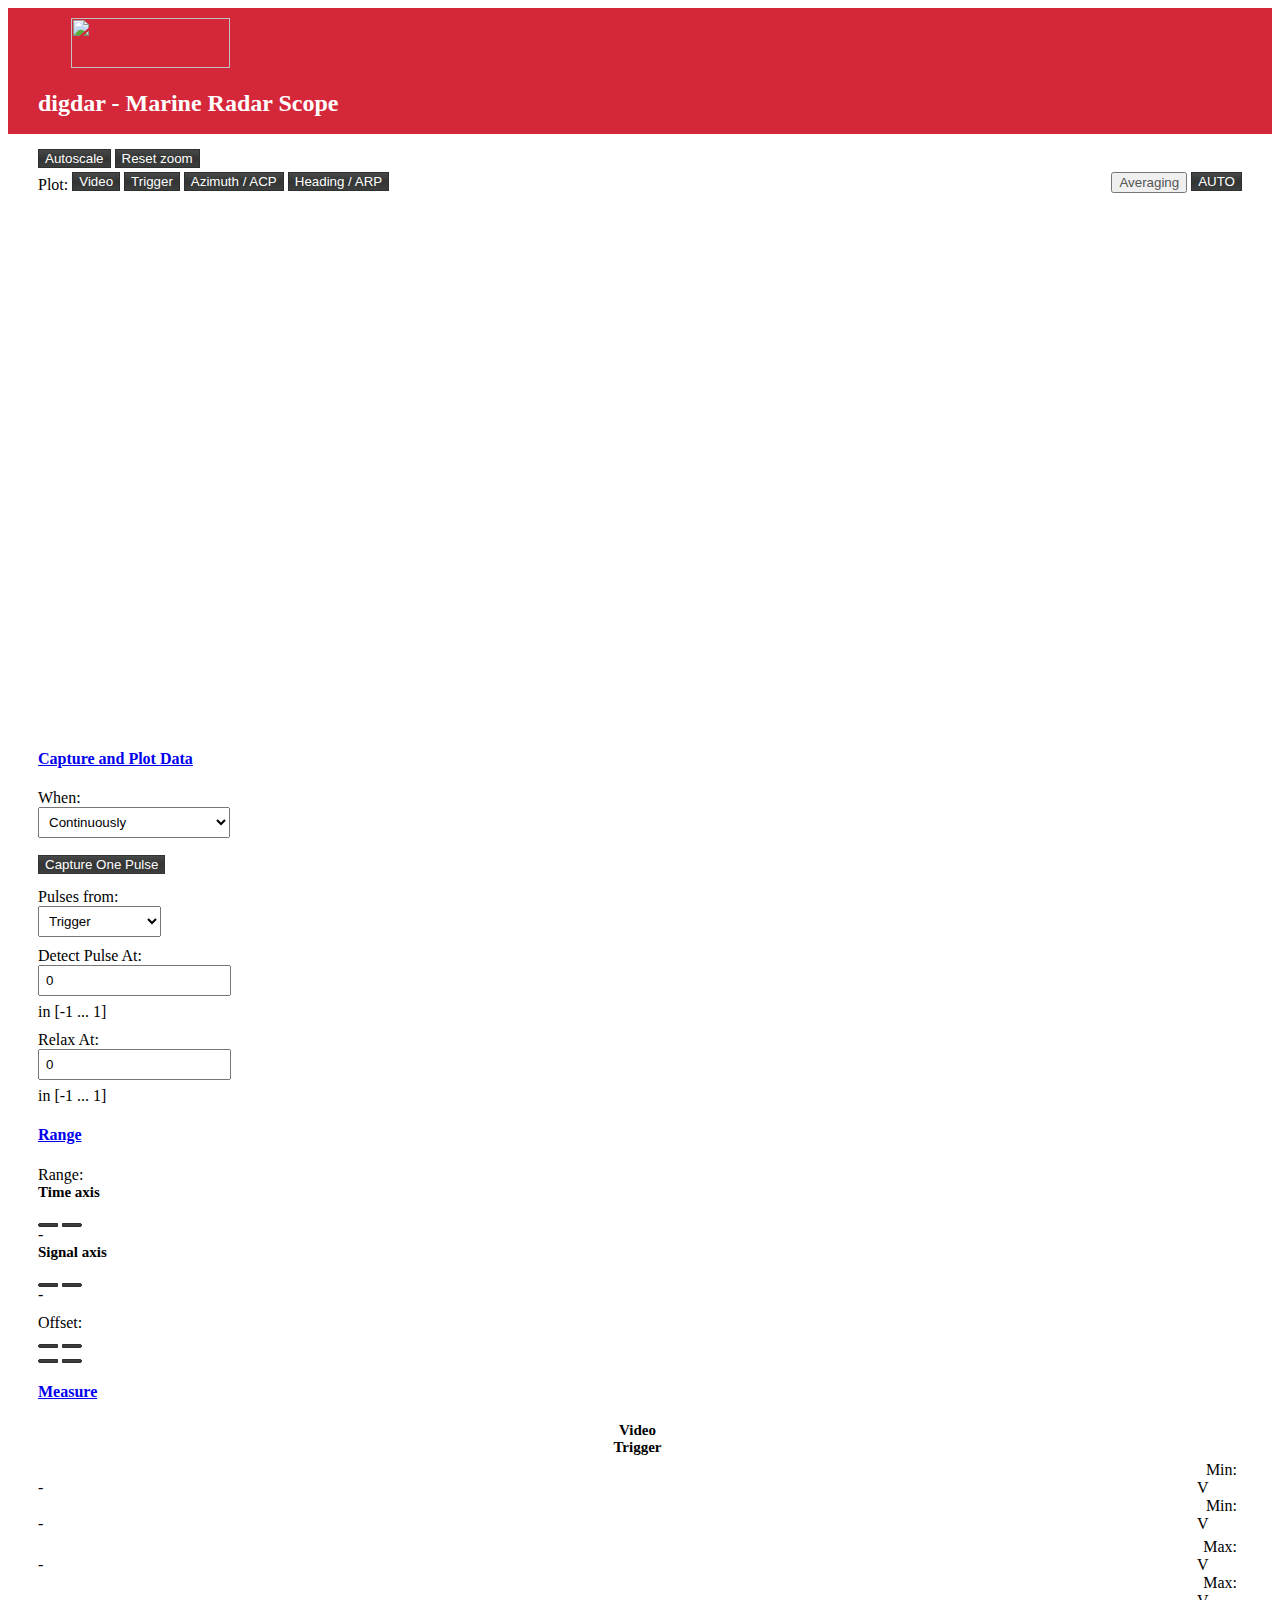
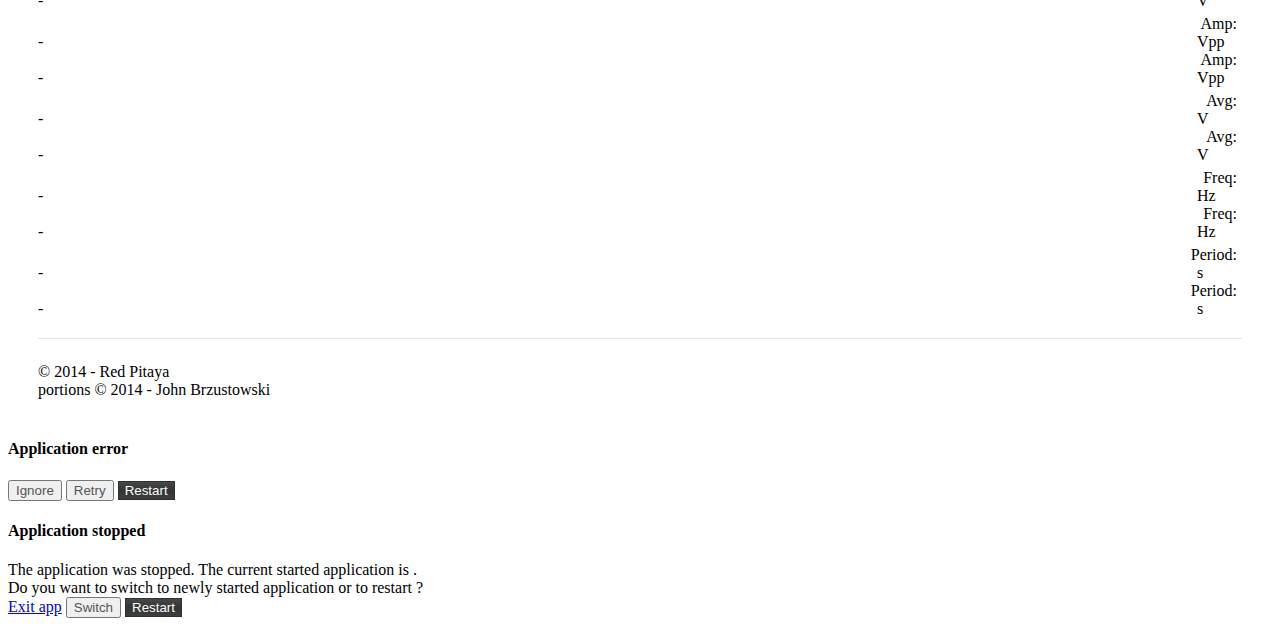
==== commit 45061236: "steps toward making interface more appropriate to marine radar" ====
--- a/Applications/digdar/index.html
+++ b/Applications/digdar/index.html
@@ -64,13 +64,14 @@
   
   var plot_options = {
     colors: ['#D22D2D', '#10ff10', '#0000ff', '#101010'],    // video: red, trigger: green, azimuth: blue, heading: black
-    lines: { lineWidth: 1 },
+    lines: { lineWidth: 1, show: true, steps: true },
     selection: { mode: 'xy' },
     zoom: { interactive: true, trigger: null },
     xaxis: { min: xmin, max: xmax },
     grid: { borderWidth: 0 },
     legend: { noColumns: 2, margin: [0, 0], backgroundColor: 'transparent' },
-    touch: { autoWidth: false, autoHeight: false }
+    touch: { autoWidth: false, autoHeight: false },
+    shadowSize: 0,
   };
   
   // Settings which should not be modified
@@ -82,6 +83,7 @@
   var send_que = false;
   var use_long_timeout = false;
   var trig_dragging = false;
+  var acp_dragging = false;
   var touch_last_y = 0;
   var user_editing = false;
   var app_started = false;
@@ -98,7 +100,7 @@
   // Default parameters - posted after server side app is started 
   var def_params = {
     en_avg_at_dec: 1,
-    trig_source: 1,
+    trig_source: 3,
     trig_mode: 1
   }; 
     
@@ -152,6 +154,26 @@
       'mouseup mouseout touchend': mouseUpOut
     });
     
+    $('#acp_canvas').on({
+      'mousedown touchstart': function(evt) {
+            
+        acp_dragging = true;
+        $('input, select', '#accordion').blur();
+        mouseDownMove(this, evt);
+        evt.preventDefault();
+        return false;
+      },
+      'mousemove touchmove': function(evt) {
+        if(! acp_dragging) {
+          return;
+        }
+        mouseDownMove(this, evt);
+        evt.preventDefault();
+        return false;
+      },
+      'mouseup mouseout touchend': mouseUpOut
+    })
+
     $('input,select', '#accordion').on('focus', function() {
       user_editing = true;
     });
@@ -186,6 +208,70 @@
         }
         else {
           tlev = params.local.trig_level * scale;
+          $(this).val(tlev)
+        }
+        user_editing = false;
+      })
+      .on('change', function() {
+        $(this).blur();
+      })
+      .on('keypress', function(e) {
+        if(e.keyCode == 13) {
+          $(this).blur();
+        }
+      });
+    
+    $('#acp_excite')
+      .on('focus paste', function() {
+        $(this).parent().addClass('input-group');
+        $('#apply_acp_excite').show();
+      })
+      .on('blur', function() {
+        $('#apply_acp_excite').hide();
+        $(this).parent().removeClass('input-group');
+        
+        var tlev = parseLocalFloat($(this).val());
+        var scale = 1;
+        if(! isNaN(tlev)) {
+          params.local.digdar_acp_excite = tlev / scale;
+          updateACPSlider(undefined, false);
+          redrawPlot();
+          sendParams();
+        }
+        else {
+          tlev = params.local.acp_excite * scale;
+          $(this).val(tlev)
+        }
+        user_editing = false;
+      })
+      .on('change', function() {
+        $(this).blur();
+      })
+      .on('keypress', function(e) {
+        if(e.keyCode == 13) {
+          $(this).blur();
+        }
+      });
+    
+    $('#acp_relax')
+      .on('focus paste', function() {
+        $(this).parent().addClass('input-group');
+        $('#apply_acp_relax').show();
+      })
+      .on('blur', function() {
+        $('#apply_acp_relax').hide();
+        $(this).parent().removeClass('input-group');
+        
+        var tlev = parseLocalFloat($(this).val());
+        var scale = 1;
+        if(! isNaN(tlev)) {
+          params.local.digdar_acp_relax = tlev / scale;
+          updateACPSlider(undefined, false);
+          redrawPlot();
+          sendParams();
+        }
+        else {
+          tlev = params.local.acp_relax * scale;
           $(this).val(tlev)
         }
         user_editing = false;
@@ -529,19 +615,21 @@
         canv.drawText({
   fillStyle: '#808080',
   strokeStyle: '#000',
-  strokeWidth: 1,
-  x: 100, y: 100,
+  strokeWidth: 0,
+  x: 20, y: 20,
   fontSize: 14,
-  text: "Trigs seen: " + params.original.digdar_trigs_seen + "; captured: " + params.original.digdar_trigs_captured + "\n" + "Capture rate: " + params.original.digdar_capture_rate
+  text: "Trigs seen: " + params.original.digdar_trigs_seen + "; rate: " + params.original.digdar_trig_rate + "Hz\nTrigs captured: " + params.original.digdar_trigs_captured + "; rate: " + params.original.digdar_capture_rate + "Hz",
+  fromCenter: false,
+  align: "left"                                                  
 });  
-      canv.drawArc({
-  strokeStyle: '#000',
-  strokeWidth: 5,
-  x: 100, y: 100,
-  radius: 50,
-  // start and end angles in degrees
-  start: 0, end: params.original.digdar_acps_seen / 450 * 360
-});                                               
+//       canv.drawArc({
+//   strokeStyle: '#000',
+//   strokeWidth: 5,
+//   x: 100, y: 100,
+//   radius: 50,
+//   // start and end angles in degrees
+//   start: 0, end: (params.original.digdar_acps_seen % 450) / 450 * 360
+// });                                               
         }
         
         if(! trig_dragging) {
@@ -582,20 +670,25 @@
         downloading = false;
         
         if(params.local) {
-          // Disable trigger level input if trigger source is External or mode is not Normal
-          if(params.original.trig_mode == 0 || params.original.trig_source == 2) {
+          // Disable trigger level input if trigger mode is continuous
+          if(params.original.trig_mode == 0) {
             $('#trig_level').prop('disabled', true);
             if($('#trig_level').is(':focus')) {
               $('#trig_level').blur();
+            }
+            $('#trig_source').prop('disabled', true);
+            if($('#trig_source').is(':focus')) {
+              $('#trig_source').blur();
             }
             $('#apply_trig_level').hide().parent().removeClass('input-group');
           }
           else {
             $('#trig_level').prop('disabled', false);
+            $('#trig_source').prop('disabled', false);
           }
           
           // Manage the state of other components
-          $('#accordion').find('input,select').not('#trig_level').prop('disabled', false);
+          $('#accordion').find('input,select').not('#trig_level').not('#trig_source').prop('disabled', false);
           $('.btn').not('#btn_single, #range_y_plus, #range_y_minus, #range_x_plus, #range_x_minus').prop('disabled', false);
         }
       }
@@ -974,7 +1067,8 @@
       dxmin = dsets[0].data[0][0];
       dxmax = dsets[0].data[dsets[0].data.length - 1][0];
     }
-    dsets[index] = { color: 2, data: [[dxmin, tlev], [dxmax, tlev]], shadowSize: 1 };
+//    dsets[index] = { color: 2, data: [[dxmin, tlev], [dxmax, tlev]], shadowSize: 1 };
+    dsets[index] = { color: 2, data: [[dxmin, tlev], [dxmax, tlev]], shadowSize: 0, dashes: {show: true}, lines: {show: false} };
     
     return dsets;
   }
@@ -1319,6 +1413,103 @@
     $('#trigger_tooltip').css({ top: y + plot_offset.top });  
   }
   
+  function updateACPSlider(y, update_input) {
+    if(! plot) {
+      return;
+    }
+    
+    var canvas = $('#acp_canvas')[0];
+    var context = canvas.getContext('2d');
+    var plot_offset = plot.getPlotOffset();
+    var ymax = params.original.gui_reset_y_range / 2;
+    var ymin = ymax * -1;
+    
+    // Transform acp level to real values
+    // TODO: local or original params?
+
+    var scale = ymax;
+
+    var acpExcite = params.local.digdar_acp_excite * scale;
+
+    // If acp level is outside the predefined ymin/ymax, change the level
+    
+    if(acpExcite < ymin) {
+      acpExcite = ymin;
+    }
+    else if(acpExcite > ymax) {
+      acpExcite = ymax;
+    }
+    
+    if(y === undefined) {
+      if(update_input !== false) {
+        $('#acp_excite').not(':focus').val(floatToLocalString(acpExcite));
+      }
+      y = plot.getAxes().yaxis.p2c(acpExcite);
+    }
+
+    var acpRelax = params.local.digdar_acp_relax * scale;
+
+    // If acp level is outside the predefined ymin/ymax, change the level
+    
+    if(acpRelax < ymin) {
+      acpRelax = ymin;
+    }
+    else if(acpRelax > ymax) {
+      acpRelax = ymax;
+    }
+        
+    // If acp level is not in visible area, do not show the acp slider and paint the vertical line with gray
+    context.clearRect(0, 0, canvas.width, canvas.height); 
+    var yaxis = plot.getAxes().yaxis;
+    if((acpExcite < yaxis.min || acpExcite > yaxis.max) && (acpRelax < yaxis.min || acpRelax > yaxis.max)) {
+      context.lineWidth = 1;
+      context.strokeStyle = '#dddddd';
+      context.stroke();
+      context.beginPath();
+      context.moveTo(10, plot_offset.top);
+      context.lineTo(10, canvas.height - plot_offset.bottom + 1);
+      context.stroke();
+    }
+    else {
+      context.beginPath();
+      context.moveTo(10, plot_offset.top);
+      context.lineTo(10, canvas.height - plot_offset.bottom + 1);
+      context.stroke();
+      context.beginPath();
+      context.arc(10, y + plot_offset.top, 8, 0, 2 * Math.PI, false);                                               
+      context.fillStyle = '#ffffff';
+      context.fill();
+      context.strokeText("+", 5.5, y + plot_offset.top + 3);
+      context.lineWidth = 1;
+      context.strokeStyle = '#000077';
+      context.stroke();
+    }
+    $('#acp_tooltip').css({ top: y + plot_offset.top });  
+
+
+    if(update_input !== false) {
+         $('#acp_relax').not(':focus').val(floatToLocalString(acpRelax));
+    }
+    y = plot.getAxes().yaxis.p2c(acpRelax);
+    
+    var yaxis = plot.getAxes().yaxis;
+    if(acpRelax < yaxis.min || acpRelax > yaxis.max) {
+       // do nothing
+    }
+    else {
+      context.beginPath();
+      context.arc(10, y + plot_offset.top, 8, 0, 2 * Math.PI, false);                                               
+      context.fillStyle = '#ffffff';
+      context.fill();
+      context.strokeText("--", 5.5, y + plot_offset.top + 3);
+      context.lineWidth = 1;
+      context.strokeStyle = '#000077';
+      context.stroke();
+    }
+    $('#acp_tooltip').css({ top: y + plot_offset.top });  
+
+  }
+
   function updateRanges() {
     var xunit = (params.local.time_units == 0 ? 'μs' : (params.local.time_units == 1 ? 'ms' : 's'));
     var yunit = '';
@@ -1546,6 +1737,7 @@
             <span class="glyphicon glyphicon-search"></span><span class="glyphicon glyphicon-move"></span>
           </button>
         </div>
+        <span style="vertical-align: -20%">Plot: </span>
         <button id="btn_ch1" class="btn btn-primary btn-lg" data-checked="true" onclick="setVisibleChannels(this)">Video</button>
         <button id="btn_ch2" class="btn btn-primary btn-lg" data-checked="true" onclick="setVisibleChannels(this)">Trigger</button>
         <button id="btn_ch3" class="btn btn-primary btn-lg" data-checked="true" onclick="setVisibleChannels(this)">Azimuth / ACP</button>
@@ -1562,6 +1754,10 @@
             <canvas id="trigger_canvas" width="25" height="460"></canvas>
             <div id="trigger_tooltip"></div>
           </div>
+          <div id="acp_cnv_holder">
+            <canvas id="acp_canvas" width="25" height="460"></canvas>
+            <div id="acp_tooltip"></div>
+          </div>
           <div id="plot_holder"></div>
           <div id="xtitle"></div>
         </div>
@@ -1571,7 +1767,7 @@
           <div class="panel-heading">
             <h4 class="panel-title">
               <a data-toggle="collapse" href="#trigger">
-                Digitizing Trigger
+                Capture and Plot Data
               </a>
             </h4>
           </div>
@@ -1579,56 +1775,60 @@
             <div class="panel-body">
               <form class="form-horizontal" role="form" onsubmit="return false;">
                 <div class="form-group">
-                  <label for="trig_source" class="col-xs-4 control-label">Source:</label>
+                  <label for="trig_mode" class="col-xs-4 control-label">When:</label>
+                  <div class="col-xs-8">
+                    <select id="trig_mode" class="form-control">
+                      <option value="0">Continuously</option>
+                      <option value="1">At every pulse</option>
+                      <option value="2">I press Capture One Pulse</option>
+                    </select>
+                  </div>
+                </div>
+              <div class="row" style="padding: 7px 0 0;">
+                <div class="col-xs-4"> </div>
+                <div class="col-xs-5">
+                  <button id="btn_single" class="btn btn-primary" onclick="singleUpdate()" disabled>
+                    <span class="glyphicon glyphicon-step-forward"></span> Capture One Pulse
+                  </button>
+                </div>
+              </div>
+                <div class="form-group" style="padding: 14px 0 0;">
+                  <label for="trig_source" class="col-xs-4 control-label">Pulses from:</label>
                   <div class="col-xs-8">
                     <select id="trig_source" class="form-control">
-                      <option value="0">Radar Video Line</option>
-                      <option value="1" selected>Radar Trigger Line As Shown</option>
-                      <option value="3" selected>Radar Trigger Line (Internal)</option>
+                      <option value="0">Video</option>
+                      <option value="3" selected>Trigger</option>
+                      <option value="4" >Azimuth / ACP</option>
+                      <option value="5" >Heading / ARP</option>
                     </select>
                   </div>
                 </div>
                 <div class="form-group">
-                  <label for="trig_mode" class="col-xs-4 control-label">Mode:</label>
-                  <div class="col-xs-8">
-                    <select id="trig_mode" class="form-control">
-                      <option value="0">Plot continuously</option>
-                      <option value="1">Plot continuously at trigger pulses</option>
-                      <option value="2">Plot at single trigger pulse</option>
-                    </select>
-                  </div>
-                </div>
-                <div class="form-group">
-                  <label for="trig_edge" class="col-xs-4 control-label">Edge:</label>
-                  <div class="col-xs-8">
-                    <select id="trig_edge" class="form-control">
-                      <option value="0">Rising</option>
-                      <option value="1">Falling</option>
-                    </select>
-                  </div>
-                </div>
-                <div class="form-group">
-                  <label for="trig_level" class="col-xs-4 control-label">Level:</label>
+                  <label for="excite_level" class="col-xs-4 control-label">Detect Pulse At:</label>
                   <div class="col-xs-5">
-                    <input type="text" id="trig_level" value="0" class="form-control" autocomplete="off">
-                    <span id="apply_trig_level" class="input-group-btn" style="display: none;">
+                    <input type="text" id="excite_level" value="0" class="form-control" autocomplete="off">
+                    <span id="apply_excite_level" class="input-group-btn" style="display: none;">
                       <button class="btn btn-primary btn-lg" type="button"><span class="glyphicon glyphicon-ok-circle"></span></button>
                     </span>
                   </div>
-                  <div id="trig_lev_units" class="col-xs-3" style="padding: 7px 0 0;">(rel. units)</div>
+                  <div id="excite_units" class="col-xs-3" style="padding: 7px 0 0;">in [-1 ... 1]</div>
+                </div>
+                <div class="form-group">
+                  <label for="relax_level" class="col-xs-4 control-label">Relax At:</label>
+                  <div class="col-xs-5">
+                    <input type="text" id="relax_level" value="0" class="form-control" autocomplete="off">
+                    <span id="apply_relax_level" class="input-group-btn" style="display: none;">
+                      <button class="btn btn-primary btn-lg" type="button"><span class="glyphicon glyphicon-ok-circle"></span></button>
+                    </span>
+                  </div>
+                  <div id="relax_units" class="col-xs-3" style="padding: 7px 0 0;">in [-1 ... 1]</div>
                 </div>
               </form>
-              <div class="row">
-                <div class="col-xs-4"> </div>
-                <div class="col-xs-5">
-                  <button id="btn_single" class="btn btn-primary" onclick="singleUpdate()" disabled>
-                    <span class="glyphicon glyphicon-step-forward"></span> Plot Single Pulse
-                  </button>
-                </div>
-              </div>
             </div>
           </div>
         </div>
+
+
         <div class="panel panel-default">
           <div class="panel-heading">
             <h4 class="panel-title">
--- a/Applications/assets/style.css
+++ b/Applications/assets/style.css
@@ -0,0 +1,292 @@
+.container {
+  padding: 10px 30px;
+}
+.header {
+  background-color: #D5273A;
+  color: #FFFFFF;
+}
+.logo {
+  height: 50px;
+  width: 159px;
+  margin: 0 25px 5px;
+}
+#btn_exit {
+  margin-top: 8px;
+  padding: 1px 3px 3px;
+  border: 1px solid transparent;
+}
+#btn_exit:hover {
+  border: 1px solid rgba(255,255,255,0.5);
+}
+#btn_exit .glyphicon {
+  color: #FFFFFF;
+  font-size: 25px;
+  line-height: 1.2;
+}
+.footer {
+  border-top: 1px solid #E5E5E5; 
+  margin-top: 20px;
+  margin-bottom: 10px; 
+  padding-top: 20px;
+}
+.nav > li > a {
+  padding: 5px;
+}
+.iconheaderapp{
+  box-shadow: 0 0 3px 3px rgba(255, 255, 255, 0.5);
+}
+label {
+  font-weight: normal;
+}
+.group-label, label.group-label {
+  font-weight: bold;
+  font-size: 15px;
+}
+.panel, .well {
+  border-radius: 2px;
+}
+.form-control {
+  padding: 6px;
+}
+.btn-info {
+  text-shadow: 0 1px rgba(0, 0, 0, 0.2);
+}
+.btn-default {
+  color: #555;
+}
+.page-title {
+  margin: 15px 0 7px;
+}
+.graph-holder {
+  padding-bottom: 10px;
+  padding-top: 25px;
+  position: relative;
+}
+.legendColorBox {
+  padding-left: 15px;
+}
+#xtitle {
+  text-align: center;  
+  margin: 5px 30px 0;
+  min-height: 20px;
+}
+#ytitle {
+  display: none;
+  position: absolute;
+  top: 50%;
+  left: 7px;
+  transform: rotate(-90deg);
+  -o-transform: rotate(-90deg);
+  -ms-transform: rotate(-90deg);
+  -moz-transform: rotate(-90deg);
+  -webkit-transform:  rotate(-90deg);
+  transform-origin: 0 0;
+  -o-transform-origin: 0 0;
+  -ms-transform-origin: 0 0;
+  -moz-transform-origin: 0 0;
+  -webkit-transform-origin: 0 0;
+}
+.allgraphs-holder #ytitle {
+  left: -10px;
+}
+#plot_holder {
+  height: 460px; 
+  margin: 0 30px 0 10px; 
+  padding: 0;
+}
+#plot_holder.spectrum {
+  margin: 0 11px 0 10px;
+}
+#trigger_cnv_holder {
+  width: 25px; 
+  height: 460px; 
+  float: right; 
+  position: relative; 
+  margin: 0; 
+  padding: 0;
+}
+#trigger_tooltip {
+  position: absolute; 
+  top: 0; 
+  left: 15px;
+  white-space: nowrap;
+}
+#acp_cnv_holder {
+  width: 25px; 
+  height: 460px; 
+  float: right; 
+  position: relative; 
+  margin: 0; 
+  padding: 0;
+}
+#acp_tooltip {
+  position: absolute; 
+  top: 0; 
+  left: 15px;
+  white-space: nowrap;
+}
+.dropdown-menu {
+  font-size: 12px;
+  min-width: 120px;
+}
+.dropdown-menu > li > a {
+  padding: 3px 15px;
+}
+.dropdown-menu li > a:hover, 
+.dropdown-menu li > a:focus, 
+.dropdown-submenu:hover > a {
+  background-image: none;
+  background-color: #5BC0DE;
+}
+#btn_toolbar {
+  margin-bottom: 15px;
+  margin-top: 1px;
+}
+#btn_toolbar .btn {
+  margin-top: 4px;
+}
+.waterfall-holder {
+  margin: 10px 18px 10px 37px;
+  position: relative;
+}
+.waterfall-holder img {
+  display: block;
+  width: 100%;
+  height: auto;
+  max-height: 100px;
+}
+.waterfall_title {
+  display: none;
+  left: 0;
+  position: absolute;
+  top: 50%;
+  transform: rotate(-90deg);
+  -o-transform: rotate(-90deg);
+  -ms-transform: rotate(-90deg);
+  -moz-transform: rotate(-90deg);
+  -webkit-transform:  rotate(-90deg);
+  transform-origin: 0 30px 0;
+  -o-transform-origin: 0 30px 0;
+  -ms-transform-origin: 0 30px 0;
+  -moz-transform-origin: 0 30px 0;
+  -webkit-transform-origin: 0 30px 0;
+}
+.control-label {
+  padding-right: 0;
+}
+#accordion > .panel > .panel-heading {
+  cursor: pointer;
+}
+#range .btn {
+  padding-left: 10px;
+  padding-right: 10px;
+}
+#range .btn-lg {
+  padding-left: 9px;
+  padding-right: 9px;
+}
+.range-btn-left {
+  border-radius: 12px 0 0 12px;
+}
+.range-btn-right {
+  border-radius: 0 12px 12px 0;
+}
+.range-badge {
+  border-radius: 0 0 10px 10px; 
+  width: 55px;
+}
+.txt-right {
+  text-align: right;
+}
+#measure .row {
+  margin-bottom: 5px;
+}
+#measure div[class^='col'] {
+  padding-left: 0;
+  padding-right: 5px;
+}
+#measure div[class^='col'].txt-right {
+  padding-left: 5px;
+}
+.form-group {
+  margin-bottom: 10px;
+}
+#measure span.unit {
+  width: 24px;
+  float: right;
+}
+
+@media (max-width: 991px) {
+  #measure span.unit {
+    width: 126px;
+  }
+}
+
+@media (min-width: 1200px) {
+  #measure span.unit {
+    width: 40px;
+  }
+}
+
+@media (min-width: 992px) {
+  #btn_avg, #btn_auto {
+    float: right;
+  }
+  #btn_avg {
+    margin-right: 4px;
+  }
+}
+
+.btn-primary {
+  color: #ffffff;
+  background-color: #333434;
+  background-image: -webkit-linear-gradient(#474949, #333434 50%, #3d3f3f);
+  background-image: linear-gradient(#474949, #333434 50%, #3d3f3f);
+  background-repeat: no-repeat;
+  filter: progid:DXImageTransform.Microsoft.gradient(startColorstr='#ff474949', endColorstr='#ff3d3f3f', GradientType=0);
+  filter: none;
+  border: 1px solid #2e2f2f;
+}
+.btn-primary:hover,
+.btn-primary:focus,
+.btn-primary:active,
+.btn-primary.active,
+.open .dropdown-toggle.btn-primary {
+  color: #ffffff;
+  background-color: #282829;
+  background-image: -webkit-linear-gradient(#474949, #3d3f3f 50%, #282829);
+  background-image: linear-gradient(#474949, #3d3f3f 50%, #282829);
+  background-repeat: no-repeat;
+  filter: progid:DXImageTransform.Microsoft.gradient(startColorstr='#ff474949', endColorstr='#ff282829', GradientType=0);
+  filter: none;
+  border: 1px solid #242525;
+}
+.btn-primary:active,
+.btn-primary.active,
+.open .dropdown-toggle.btn-primary {
+  background-image: none;
+  -webkit-box-shadow: inset 0 3px 5px rgba(0, 0, 0, 0.125);
+  box-shadow: inset 0 3px 5px rgba(0, 0, 0, 0.125);
+}
+.btn-primary.disabled,
+.btn-primary[disabled],
+fieldset[disabled] .btn-primary,
+.btn-primary.disabled:hover,
+.btn-primary[disabled]:hover,
+fieldset[disabled] .btn-primary:hover,
+.btn-primary.disabled:focus,
+.btn-primary[disabled]:focus,
+fieldset[disabled] .btn-primary:focus,
+.btn-primary.disabled:active,
+.btn-primary[disabled]:active,
+fieldset[disabled] .btn-primary:active,
+.btn-primary.disabled.active,
+.btn-primary[disabled].active,
+fieldset[disabled] .btn-primary.active {
+  background-color: #333434;
+  border-color: #333434;
+}
+.btn-primary .badge {
+  color: #333434;
+  background-color: #ffffff;
+}
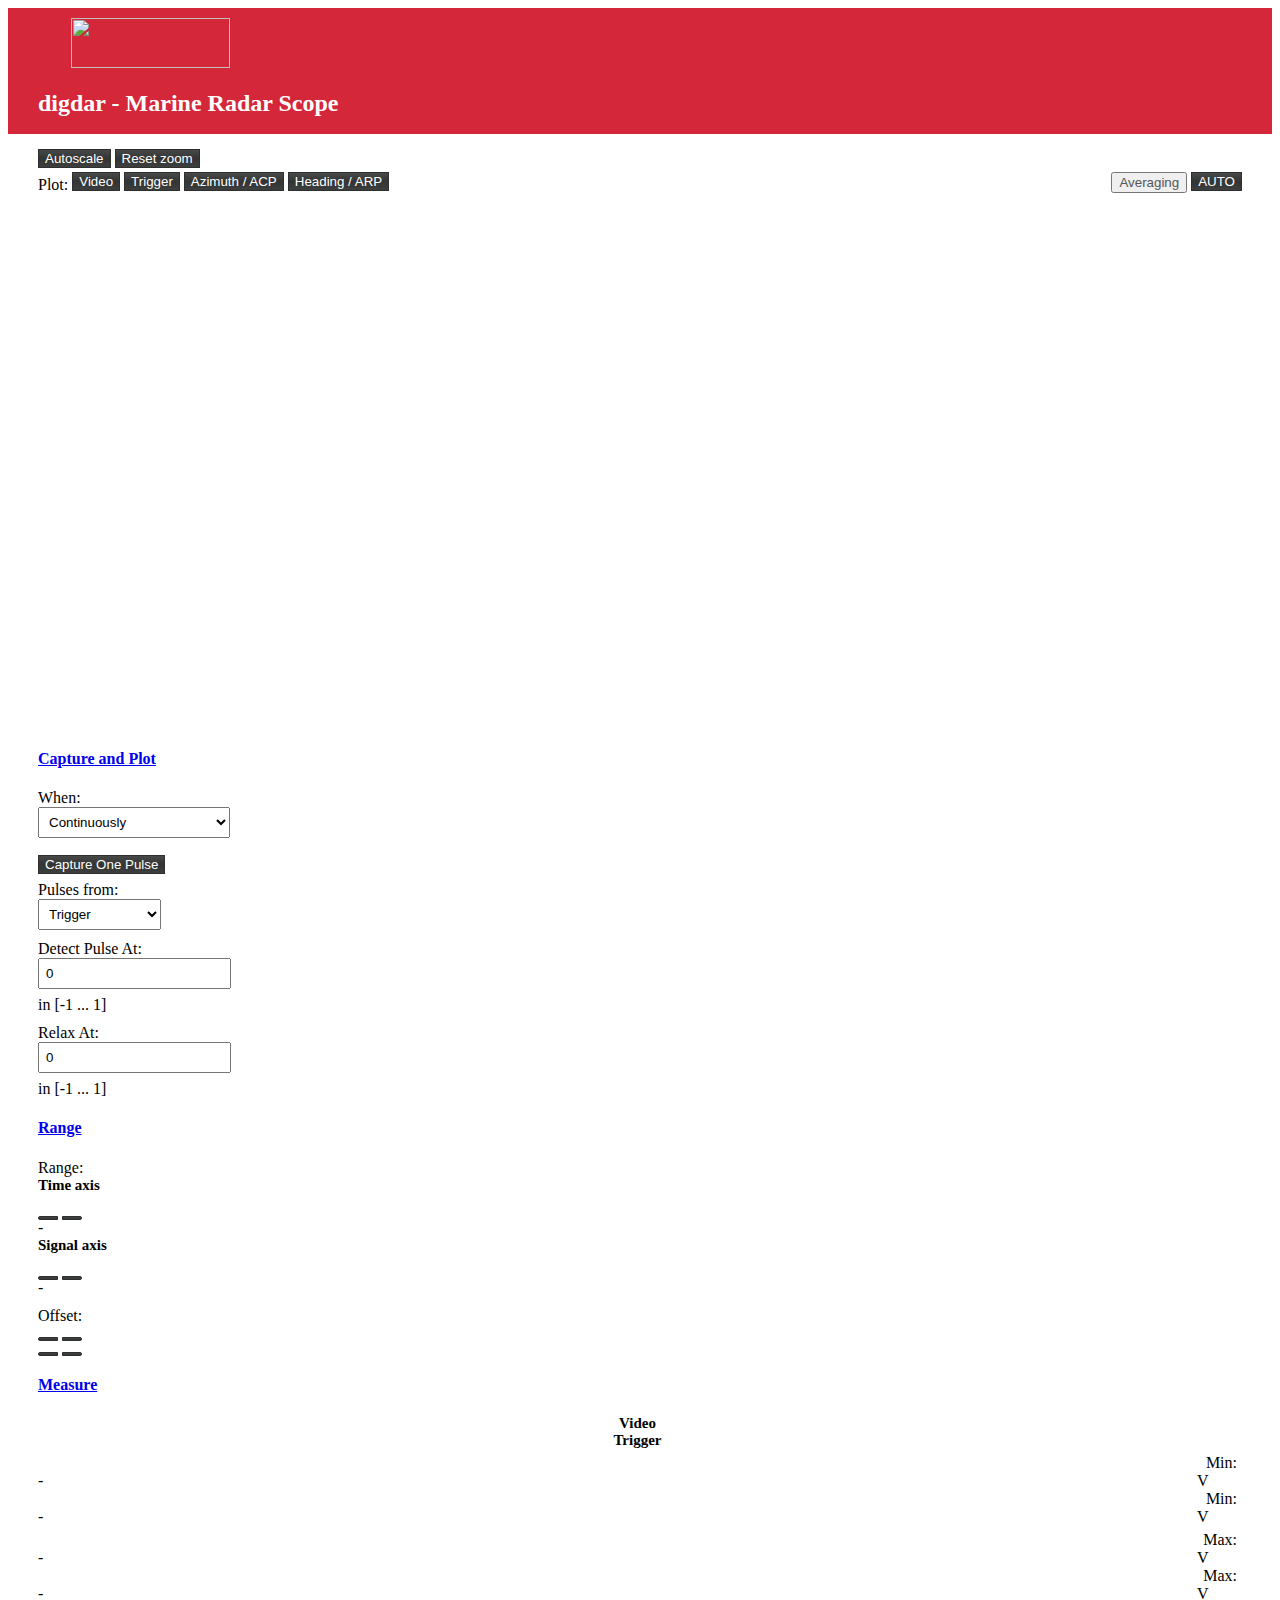
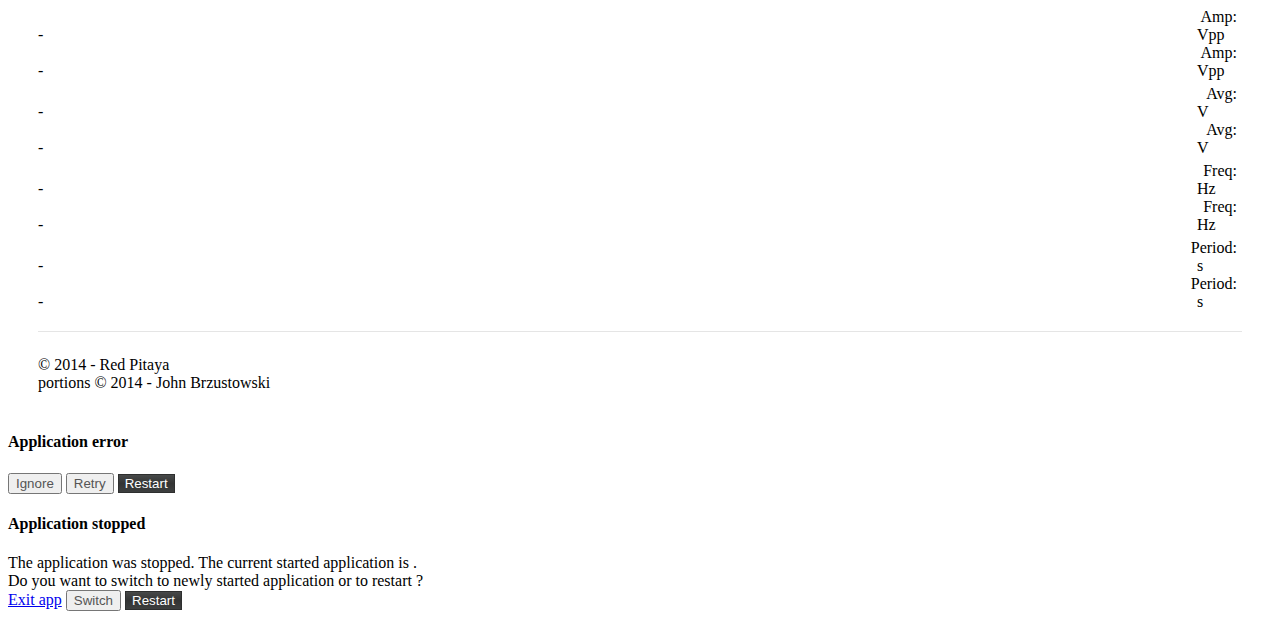
==== commit cdffdf4e: "first cut at better interface - not working" ====
--- a/Applications/digdar/index.html
+++ b/Applications/digdar/index.html
@@ -30,7 +30,10 @@
   <script src="../assets/flot/jquery.flot.navigate.js"></script>
   <script src="../assets/flot/jquery.flot.resize.min.js"></script>
   <script src="../assets/flot/jquery.flot.touch.js?2"></script>
+  <link href="../assets/jquery-ui/jquery-ui.min.css" rel="stylesheet" type="text/css">
+  <script src="../assets/jquery-ui/jquery-ui.min.js"></script>
   <script src="../assets/jcanvas.min.js"></script>
+  <script src="../assets/jquery.nstSlider.min.js"></script>
   <script type="text/javascript">
   
   // Settings which can be modified
@@ -83,7 +86,6 @@
   var send_que = false;
   var use_long_timeout = false;
   var trig_dragging = false;
-  var acp_dragging = false;
   var touch_last_y = 0;
   var user_editing = false;
   var app_started = false;
@@ -128,7 +130,7 @@
     $('input, select, button', '.container').prop('disabled', true);
     
     // Events binding for trigger controls
-    
+
     $('#trigger_canvas').on({
       'mousedown touchstart': function(evt) {
       
@@ -154,26 +156,6 @@
       'mouseup mouseout touchend': mouseUpOut
     });
     
-    $('#acp_canvas').on({
-      'mousedown touchstart': function(evt) {
-            
-        acp_dragging = true;
-        $('input, select', '#accordion').blur();
-        mouseDownMove(this, evt);
-        evt.preventDefault();
-        return false;
-      },
-      'mousemove touchmove': function(evt) {
-        if(! acp_dragging) {
-          return;
-        }
-        mouseDownMove(this, evt);
-        evt.preventDefault();
-        return false;
-      },
-      'mouseup mouseout touchend': mouseUpOut
-    })
-
     $('input,select', '#accordion').on('focus', function() {
       user_editing = true;
     });
@@ -185,6 +167,9 @@
       autorun = (params.local.trig_mode == 2 ? 0 : 1); 
       runStop();
     });
+
+    $('#trigger_cnv_holder').slider({min:-1, max:1, orientation:"vertical", range:true, values:[0.2, 0.6], step:0.01});
+    
     
     $('#trig_source').on('change', function() { onDropdownChange($(this), 'trig_source'); });
     $('#trig_edge').on('change', function() { onDropdownChange($(this), 'trig_edge'); });
@@ -622,14 +607,14 @@
   fromCenter: false,
   align: "left"                                                  
 });  
-//       canv.drawArc({
-//   strokeStyle: '#000',
-//   strokeWidth: 5,
-//   x: 100, y: 100,
-//   radius: 50,
-//   // start and end angles in degrees
-//   start: 0, end: (params.original.digdar_acps_seen % 450) / 450 * 360
-// });                                               
+       canv.drawArc({
+   strokeStyle: '#000',
+   strokeWidth: 5,
+   x: 100, y: 100,
+   radius: 50,
+   // start and end angles in degrees
+   start: 0, end: (params.original.digdar_acps_seen % 450) / 450 * 360
+ });                                               
         }
         
         if(! trig_dragging) {
@@ -640,13 +625,14 @@
 
         if(autorun || dresult.status === 'AGAIN') {
           if(autorun) {
-            $('#btn_single').prop('disabled', true);
+            $('#btn_single_div').hide();
           }
           update_timer = setTimeout(function() {
             updateGraphData();
           }, update_interval);
         }
         else {
+          $('#btn_single_div').show();
           $('#btn_single').prop('disabled', false);
         }
       }
@@ -802,9 +788,14 @@
     // Autorun if trigger mode is Auto(0) or Normal(1), stop if it is Single(2)
     autorun = (params.original.trig_mode == 2 ? 0 : 1);
     
-    // Enable the Single button when not in autorun mode
-    $('#btn_single').prop('disabled', autorun);
-    
+    // Show the Single button when not in autorun mode
+    if (autorun) {
+       $('#btn_single_div').hide();
+    } else {
+       $('#btn_single_div').show();
+       $('#btn_single').prop('disabled', false);
+    }
+
     $('#trig_mode').val(params.original.trig_mode);
     $('#trig_source').val(params.original.trig_source);
     $('#trig_edge').val(params.original.trig_edge);
@@ -1022,7 +1013,7 @@
       }
     }
     // ...or trigger mode is not Normal
-    if(params.local.trig_mode != 1) {
+    if(params.local.trig_mode == 0) {
       return dsets;
     }
     // ...or trigger source is external
@@ -1075,10 +1066,11 @@
   
   function runStop() {
     if(autorun) {
-      $('#btn_single').prop('disabled', true);
+      $('#btn_single_div').hide();
       updateGraphData();
     }
     else {
+      $('#btn_single_div').show();
       $('#btn_single').prop('disabled', false);
       if(update_timer) {
         clearTimeout(update_timer);
@@ -1357,6 +1349,8 @@
     if(! plot) {
       return;
     }
+
+    return;
     
     var canvas = $('#trigger_canvas')[0];
     var context = canvas.getContext('2d');
@@ -1385,10 +1379,10 @@
       y = plot.getAxes().yaxis.p2c(tlev);
     }
     
-    // If trigger source is External or mode is not Normal or trigger level is not in visible area, do not show the trigger slider and paint the vertical line with gray
+    // If trigger source is External or mode is Continuous or trigger level is not in visible area, do not show the trigger slider and paint the vertical line with gray
     context.clearRect(0, 0, canvas.width, canvas.height); 
     var yaxis = plot.getAxes().yaxis;
-    if(params.original.trig_mode != 1 || tlev < yaxis.min || tlev > yaxis.max || params.original.trig_source == 2) {
+    if(params.original.trig_mode == 0 || tlev < yaxis.min || tlev > yaxis.max || params.original.trig_source == 2) {
       context.lineWidth = 1;
       context.strokeStyle = '#dddddd';
       context.stroke();
@@ -1410,106 +1404,9 @@
       context.lineTo(10, canvas.height - plot_offset.bottom + 1);
       context.stroke();
     }
-    $('#trigger_tooltip').css({ top: y + plot_offset.top });  
-  }
-  
-  function updateACPSlider(y, update_input) {
-    if(! plot) {
-      return;
-    }
-    
-    var canvas = $('#acp_canvas')[0];
-    var context = canvas.getContext('2d');
-    var plot_offset = plot.getPlotOffset();
-    var ymax = params.original.gui_reset_y_range / 2;
-    var ymin = ymax * -1;
-    
-    // Transform acp level to real values
-    // TODO: local or original params?
-
-    var scale = ymax;
-
-    var acpExcite = params.local.digdar_acp_excite * scale;
-
-    // If acp level is outside the predefined ymin/ymax, change the level
-    
-    if(acpExcite < ymin) {
-      acpExcite = ymin;
-    }
-    else if(acpExcite > ymax) {
-      acpExcite = ymax;
-    }
-    
-    if(y === undefined) {
-      if(update_input !== false) {
-        $('#acp_excite').not(':focus').val(floatToLocalString(acpExcite));
-      }
-      y = plot.getAxes().yaxis.p2c(acpExcite);
-    }
-
-    var acpRelax = params.local.digdar_acp_relax * scale;
-
-    // If acp level is outside the predefined ymin/ymax, change the level
-    
-    if(acpRelax < ymin) {
-      acpRelax = ymin;
-    }
-    else if(acpRelax > ymax) {
-      acpRelax = ymax;
-    }
-        
-    // If acp level is not in visible area, do not show the acp slider and paint the vertical line with gray
-    context.clearRect(0, 0, canvas.width, canvas.height); 
-    var yaxis = plot.getAxes().yaxis;
-    if((acpExcite < yaxis.min || acpExcite > yaxis.max) && (acpRelax < yaxis.min || acpRelax > yaxis.max)) {
-      context.lineWidth = 1;
-      context.strokeStyle = '#dddddd';
-      context.stroke();
-      context.beginPath();
-      context.moveTo(10, plot_offset.top);
-      context.lineTo(10, canvas.height - plot_offset.bottom + 1);
-      context.stroke();
-    }
-    else {
-      context.beginPath();
-      context.moveTo(10, plot_offset.top);
-      context.lineTo(10, canvas.height - plot_offset.bottom + 1);
-      context.stroke();
-      context.beginPath();
-      context.arc(10, y + plot_offset.top, 8, 0, 2 * Math.PI, false);                                               
-      context.fillStyle = '#ffffff';
-      context.fill();
-      context.strokeText("+", 5.5, y + plot_offset.top + 3);
-      context.lineWidth = 1;
-      context.strokeStyle = '#000077';
-      context.stroke();
-    }
-    $('#acp_tooltip').css({ top: y + plot_offset.top });  
-
-
-    if(update_input !== false) {
-         $('#acp_relax').not(':focus').val(floatToLocalString(acpRelax));
-    }
-    y = plot.getAxes().yaxis.p2c(acpRelax);
-    
-    var yaxis = plot.getAxes().yaxis;
-    if(acpRelax < yaxis.min || acpRelax > yaxis.max) {
-       // do nothing
-    }
-    else {
-      context.beginPath();
-      context.arc(10, y + plot_offset.top, 8, 0, 2 * Math.PI, false);                                               
-      context.fillStyle = '#ffffff';
-      context.fill();
-      context.strokeText("--", 5.5, y + plot_offset.top + 3);
-      context.lineWidth = 1;
-      context.strokeStyle = '#000077';
-      context.stroke();
-    }
-    $('#acp_tooltip').css({ top: y + plot_offset.top });  
-
-  }
-
+//    $('#trigger_tooltip').css({ top: y + plot_offset.top });  
+  }
+  
   function updateRanges() {
     var xunit = (params.local.time_units == 0 ? 'μs' : (params.local.time_units == 1 ? 'ms' : 's'));
     var yunit = '';
@@ -1751,12 +1648,10 @@
         <div class="graph-holder well well-small">
           <div id="ytitle">Scale: -1 = min ... +1 = max</div>
           <div id="trigger_cnv_holder">
-            <canvas id="trigger_canvas" width="25" height="460"></canvas>
-            <div id="trigger_tooltip"></div>
-          </div>
-          <div id="acp_cnv_holder">
-            <canvas id="acp_canvas" width="25" height="460"></canvas>
-            <div id="acp_tooltip"></div>
+            <!-- <div id="trigger_slider" height="460"> -->
+            <!-- <\!-- <canvas id="trigger_canvas" width="25" height="460"></canvas> -\-> -->
+            <!-- <\!-- <div id="trigger_tooltip"></div> -\-> -->
+            <!-- </div> -->
           </div>
           <div id="plot_holder"></div>
           <div id="xtitle"></div>
@@ -1767,7 +1662,7 @@
           <div class="panel-heading">
             <h4 class="panel-title">
               <a data-toggle="collapse" href="#trigger">
-                Capture and Plot Data
+                Capture and Plot
               </a>
             </h4>
           </div>
@@ -1784,15 +1679,15 @@
                     </select>
                   </div>
                 </div>
-              <div class="row" style="padding: 7px 0 0;">
+              <div id="btn_single_div" class="row" style="padding: 7px 0 0;">
                 <div class="col-xs-4"> </div>
                 <div class="col-xs-5">
-                  <button id="btn_single" class="btn btn-primary" onclick="singleUpdate()" disabled>
+                  <button id="btn_single" class="btn btn-primary" onclick="singleUpdate()" >
                     <span class="glyphicon glyphicon-step-forward"></span> Capture One Pulse
                   </button>
                 </div>
               </div>
-                <div class="form-group" style="padding: 14px 0 0;">
+                <div class="form-group" style="padding: 7px 0 0;">
                   <label for="trig_source" class="col-xs-4 control-label">Pulses from:</label>
                   <div class="col-xs-8">
                     <select id="trig_source" class="form-control">
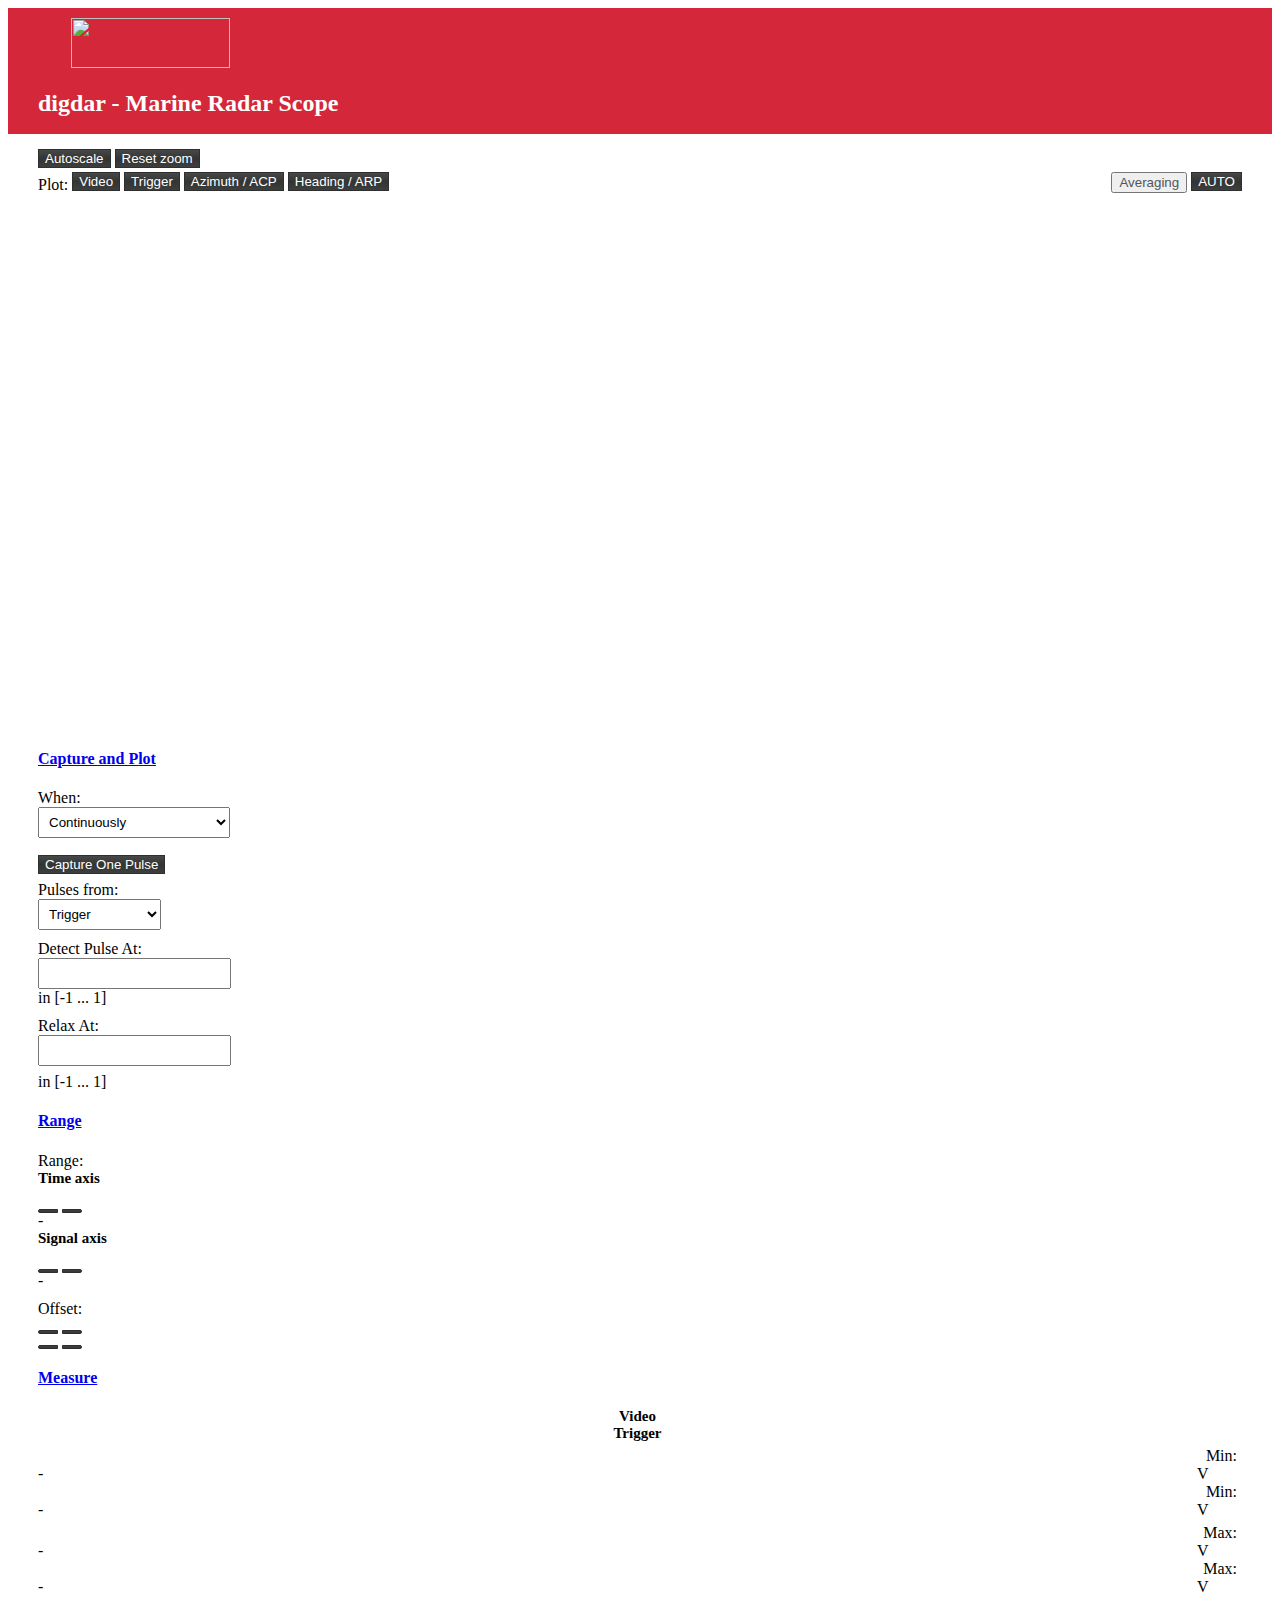
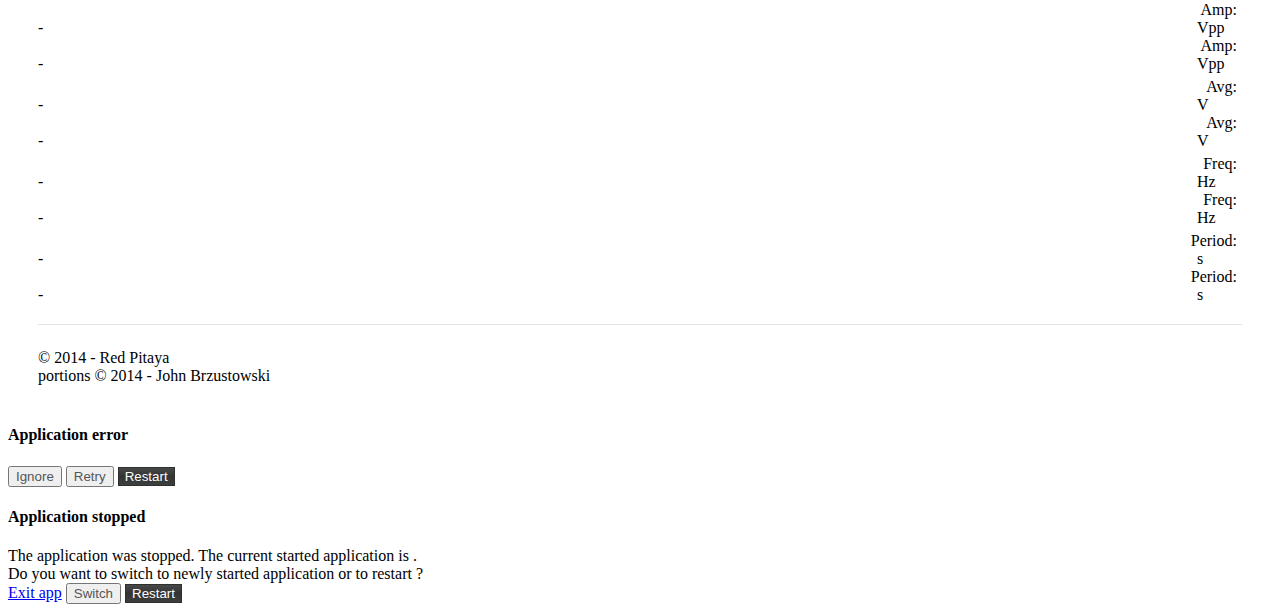
==== commit c35e9c2f: "split html from js; clean up GUI handling of trigger modes, levels" ====
--- a/Applications/digdar/index.html
+++ b/Applications/digdar/index.html
@@ -22,1585 +22,25 @@
   <meta name="viewport" content="width=device-width, initial-scale=1.0">
   <title>Radar Scope</title>
   <link href="../assets/bootstrap-3.0.0/css/bootstrap.css" rel="stylesheet" type="text/css">
+  <script src="../assets/bootstrap-3.0.0/js/jquery.js"></script>
+  <link href="../assets/jquery-ui/jquery-ui.min.css" rel="stylesheet" type="text/css">
   <link href="../assets/style.css?6" rel="stylesheet" type="text/css">
-  <script src="../assets/bootstrap-3.0.0/js/jquery.js"></script>
+  <script src="../assets/jquery-ui/jquery-ui.min.js"></script>
+  <script>
+     /*** Handle jQuery plugin naming conflict between jQuery UI and Bootstrap ***/
+     /*** courtesy of http://stackoverflow.com/a/19247955 ***/
+     $.widget.bridge('uibutton', $.ui.button);
+     $.widget.bridge('uitooltip', $.ui.tooltip);
+  </script>
   <script src="../assets/bootstrap-3.0.0/js/bootstrap.min.js"></script>
   <script src="../assets/flot/jquery.flot.min.js"></script>
   <script src="../assets/flot/jquery.flot.selection.min.js"></script>
   <script src="../assets/flot/jquery.flot.navigate.js"></script>
   <script src="../assets/flot/jquery.flot.resize.min.js"></script>
   <script src="../assets/flot/jquery.flot.touch.js?2"></script>
-  <link href="../assets/jquery-ui/jquery-ui.min.css" rel="stylesheet" type="text/css">
-  <script src="../assets/jquery-ui/jquery-ui.min.js"></script>
   <script src="../assets/jcanvas.min.js"></script>
   <script src="../assets/jquery.nstSlider.min.js"></script>
-  <script type="text/javascript">
-  
-  // Settings which can be modified
-   
-  var app_id = 'digdar';  
-  var root_url = '';
-  //var root_url = 'http://10.0.1.221';      // Test local
-  //var root_url = 'http://192.168.53.133';  // Test remote and local
-  //var root_url = 'http://192.168.1.100';   // Default RedPitaya IP
-  var start_app_url = root_url + '/bazaar?start=' + app_id;
-  var stop_app_url = root_url + '/bazaar?stop=';
-  var get_url = root_url + '/data';
-  var post_url = root_url + '/data';
-  
-  var update_interval = 50;              // Update interval for PC, milliseconds
-  var update_interval_mobdev = 500;      // Update interval for mobile devices, milliseconds 
-  var request_timeout = 3000;            // Milliseconds
-  var long_timeout = 20000;              // Milliseconds
-  var meas_panel_dec = 5;                // Decimation for numerical measure panel to make it human readable
-  var meas_panel_dec_mobdev = 1;         // Decimation for numerical measure panel for mobile devices
-  var points_per_px = 5;                 // How many points per pixel should be drawn. Set null for unlimited (will disable client side decimation).
-  var xdecimal_places = 2;               // Number of decimal places for the xmin/xmax values. Maximum supported are 12.
-  var trigger_level_xdecimal_places = 4; // Number of decimal places for trigger level tooltip
-  var range_offset = 1;                  // Percentages
-    
-  var xmin = -1000000;
-  var xmax = 1000000;  
-
-  var time_range_max = [130, 1000, 8, 130, 1, 8];
-  var range_steps = [0.5, 1, 2, 5, 10, 20, 50, 100];
-  
-  var plot_options = {
-    colors: ['#D22D2D', '#10ff10', '#0000ff', '#101010'],    // video: red, trigger: green, azimuth: blue, heading: black
-    lines: { lineWidth: 1, show: true, steps: true },
-    selection: { mode: 'xy' },
-    zoom: { interactive: true, trigger: null },
-    xaxis: { min: xmin, max: xmax },
-    grid: { borderWidth: 0 },
-    legend: { noColumns: 2, margin: [0, 0], backgroundColor: 'transparent' },
-    touch: { autoWidth: false, autoHeight: false },
-    shadowSize: 0,
-  };
-  
-  // Settings which should not be modified
-  
-  var update_timer = null;
-  var zoompan_timer = null;
-  var downloading = false;
-  var sending = false;
-  var send_que = false;
-  var use_long_timeout = false;
-  var trig_dragging = false;
-  var touch_last_y = 0;
-  var user_editing = false;
-  var app_started = false;
-  var last_get_failed = false;
-  var refresh_counter = 0;
-  var autorun = 1;
-  var datasets = [];
-  var plot = null;
-  var params = {
-    original: null,
-    local: null
-  };
-  
-  // Default parameters - posted after server side app is started 
-  var def_params = {
-    en_avg_at_dec: 1,
-    trig_source: 3,
-    trig_mode: 1
-  }; 
-    
-  // On page loaded
-  
-  $(function() { 
-    
-    // Show different buttons on touch screens    
-    if(window.ontouchstart === undefined) {
-      $('.btn-lg').removeClass('btn-lg');
-      $('#accordion .btn, .modal .btn').addClass('btn-sm');
-      $('#btn_zoompan').remove();
-      $('#btn_zoomin, #btn_zoomout, #btn_pan').show();
-    }
-    else {
-      update_interval = update_interval_mobdev;
-      $('#btn_zoomin, #btn_zoomout, #btn_pan').remove();
-      $('#btn_zoompan').show();
-    }
-    
-    // Add application ID in the message from modal popup
-    $('.app-id').text(app_id);
-    
-    // Disable all controls until the params state is loaded for the first time 
-    $('input, select, button', '.container').prop('disabled', true);
-    
-    // Events binding for trigger controls
-
-    $('#trigger_canvas').on({
-      'mousedown touchstart': function(evt) {
-      
-        // Ignore the event if trigger source is External or mode is not Normal
-        if(!params.original || params.original.trig_mode != 1 || params.original.trig_source == 2) {
-          return;
-        }
-      
-        trig_dragging = true;
-        $('input, select', '#accordion').blur();
-        mouseDownMove(this, evt);
-        evt.preventDefault();
-        return false;
-      },
-      'mousemove touchmove': function(evt) {
-        if(! trig_dragging) {
-          return;
-        }
-        mouseDownMove(this, evt);
-        evt.preventDefault();
-        return false;
-      },
-      'mouseup mouseout touchend': mouseUpOut
-    });
-    
-    $('input,select', '#accordion').on('focus', function() {
-      user_editing = true;
-    });
-    
-    $('#trig_mode').on('change', function() {
-      onDropdownChange($(this), 'trig_mode', true);
-      
-      // Autorun if trigger mode is Auto(0) or Normal(1), stop if it is Single(2).
-      autorun = (params.local.trig_mode == 2 ? 0 : 1); 
-      runStop();
-    });
-
-    $('#trigger_cnv_holder').slider({min:-1, max:1, orientation:"vertical", range:true, values:[0.2, 0.6], step:0.01});
-    
-    
-    $('#trig_source').on('change', function() { onDropdownChange($(this), 'trig_source'); });
-    $('#trig_edge').on('change', function() { onDropdownChange($(this), 'trig_edge'); });
-    
-    $('#trig_level')
-      .on('focus paste', function() {
-        $(this).parent().addClass('input-group');
-        $('#apply_trig_level').show();
-      })
-      .on('blur', function() {
-        $('#apply_trig_level').hide();
-        $(this).parent().removeClass('input-group');
-        
-        var tlev = parseLocalFloat($(this).val());
-        var scale = (params.local.trig_source == 0 ? params.local.scale_ch1 : params.local.scale_ch2);
-        if(! isNaN(tlev)) {
-          params.local.trig_level = tlev / scale;
-          updateTriggerSlider(undefined, false);
-          redrawPlot();
-          sendParams();
-        }
-        else {
-          tlev = params.local.trig_level * scale;
-          $(this).val(tlev)
-        }
-        user_editing = false;
-      })
-      .on('change', function() {
-        $(this).blur();
-      })
-      .on('keypress', function(e) {
-        if(e.keyCode == 13) {
-          $(this).blur();
-        }
-      });
-    
-    $('#acp_excite')
-      .on('focus paste', function() {
-        $(this).parent().addClass('input-group');
-        $('#apply_acp_excite').show();
-      })
-      .on('blur', function() {
-        $('#apply_acp_excite').hide();
-        $(this).parent().removeClass('input-group');
-        
-        var tlev = parseLocalFloat($(this).val());
-        var scale = 1;
-        if(! isNaN(tlev)) {
-          params.local.digdar_acp_excite = tlev / scale;
-          updateACPSlider(undefined, false);
-          redrawPlot();
-          sendParams();
-        }
-        else {
-          tlev = params.local.acp_excite * scale;
-          $(this).val(tlev)
-        }
-        user_editing = false;
-      })
-      .on('change', function() {
-        $(this).blur();
-      })
-      .on('keypress', function(e) {
-        if(e.keyCode == 13) {
-          $(this).blur();
-        }
-      });
-    
-    $('#acp_relax')
-      .on('focus paste', function() {
-        $(this).parent().addClass('input-group');
-        $('#apply_acp_relax').show();
-      })
-      .on('blur', function() {
-        $('#apply_acp_relax').hide();
-        $(this).parent().removeClass('input-group');
-        
-        var tlev = parseLocalFloat($(this).val());
-        var scale = 1;
-        if(! isNaN(tlev)) {
-          params.local.digdar_acp_relax = tlev / scale;
-          updateACPSlider(undefined, false);
-          redrawPlot();
-          sendParams();
-        }
-        else {
-          tlev = params.local.acp_relax * scale;
-          $(this).val(tlev)
-        }
-        user_editing = false;
-      })
-      .on('change', function() {
-        $(this).blur();
-      })
-      .on('keypress', function(e) {
-        if(e.keyCode == 13) {
-          $(this).blur();
-        }
-      });
-    
-    // Events binding for range controls
-    
-    $('#range_x_minus, #range_x_plus').on('click', function() {
-      var nearest = $(this).data('nearest');
-      
-      if(nearest && plot) {
-        var options = plot.getOptions();
-        var axes = plot.getAxes();
-        var min = (options.xaxes[0].min !== null ? options.xaxes[0].min : axes.xaxis.min);
-        var max = (options.xaxes[0].max !== null ? options.xaxes[0].max : axes.xaxis.max);
-        var unit = $(this).data('unit');
-        
-        // Convert nanoseconds to milliseconds.
-        if(unit == 'ns') {
-          nearest /= 1000;
-        }
-        
-        var center = (min + max) / 2;
-        var half = nearest / 2;
-        min = center - half;
-        max = center + half;
-
-        options.xaxes[0].min = min;
-        options.xaxes[0].max = max;
-
-        plot.setupGrid();
-        plot.draw();
-        
-        params.local.xmin = min;
-        params.local.xmax = max;       
-        
-        updateRanges();
-        $(this).tooltip($(this).prop('disabled') === true ? 'hide' : 'show');
-        sendParams(true);
-      }
-    });
-    
-    $('#range_y_minus, #range_y_plus').on('click', function() {
-      var nearest = $(this).data('nearest');
-      
-      if(nearest && plot) {
-        var options = plot.getOptions();
-        var axes = plot.getAxes();
-        var min = (options.yaxes[0].min !== null ? options.yaxes[0].min : axes.yaxis.min);
-        var max = (options.yaxes[0].max !== null ? options.yaxes[0].max : axes.yaxis.max);
-        var unit = $(this).data('unit');
-        
-        // Convert millivolts to volts.
-        if(unit == 'mV') {
-          nearest /= 1000;
-        }
-        
-        var center = (min + max) / 2;
-        var half = nearest / 2;
-        min = center - half;
-        max = center + half;
-        
-        options.yaxes[0].min = min;
-        options.yaxes[0].max = max;
-
-        plot.setupGrid();
-        plot.draw();
-               
-        updateRanges();
-        $(this).tooltip($(this).prop('disabled') === true ? 'hide' : 'show');
-        updateTriggerSlider();
-      }
-    });
-    
-    $('#offset_x_minus, #offset_x_plus').on('click', function() {
-      if(plot) {
-        var direction = ($(this).attr('id') == 'offset_x_minus' ? 'left' : 'right');
-        var options = plot.getOptions();
-        var axes = plot.getAxes();
-        var min = (options.xaxes[0].min !== null ? options.xaxes[0].min : axes.xaxis.min);
-        var max = (options.xaxes[0].max !== null ? options.xaxes[0].max : axes.xaxis.max);
-        var offset = (max - min) * range_offset/100;
-        
-        if(direction == 'left') {
-          min -= offset;
-          max -= offset;
-        }
-        else {
-          min += offset;
-          max += offset;
-        }
-        
-        options.xaxes[0].min = min;
-        options.xaxes[0].max = max;
-
-        plot.setupGrid();
-        plot.draw();
-        
-        params.local.xmin = min;
-        params.local.xmax = max;
-               
-        updateRanges();
-        sendParams(true);
-      }
-    });
-    
-    $('#offset_y_minus, #offset_y_plus').on('click', function() {
-      if(plot) {
-        var direction = ($(this).attr('id') == 'offset_y_minus' ? 'down' : 'up');
-        var options = plot.getOptions();
-        var axes = plot.getAxes();
-        var min = (options.yaxes[0].min !== null ? options.yaxes[0].min : axes.yaxis.min);
-        var max = (options.yaxes[0].max !== null ? options.yaxes[0].max : axes.yaxis.max);
-        var offset = (max - min) * range_offset/100;
-        
-        if(direction == 'down') {
-          min -= offset;
-          max -= offset;
-        }
-        else {
-          min += offset;
-          max += offset;
-        }
-        
-        options.yaxes[0].min = min;
-        options.yaxes[0].max = max;
-
-        plot.setupGrid();
-        plot.draw();
-               
-        updateRanges();
-        updateTriggerSlider();
-      }
-    });
-      
-    // Events binding for gain controls
-    
-    $('#gain_ch1_att').on('change', function() { onDropdownChange($(this), 'prb_att_ch1'); });
-    $('#gain_ch1_sett').on('change', function() { onDropdownChange($(this), 'gain_ch1'); });
-    $('#gain_ch2_att').on('change', function() { onDropdownChange($(this), 'prb_att_ch2'); });
-    $('#gain_ch2_sett').on('change', function() { onDropdownChange($(this), 'gain_ch2'); });
-    
-    // Modals
-    
-    $('#modal_err, #modal_app').modal({ show: false, backdrop: 'static', keyboard: false });
-    
-    $('#btn_switch_app').on('click', function() {
-      var newapp_id = $('#new_app_id').text();
-      if(newapp_id.length) {
-        location.href = location.href.replace(app_id, newapp_id);
-      }
-    });
-    
-    $('.btn-app-restart').on('click', function() {
-      location.reload();
-    });
-    
-    $('#btn_retry_get').on('click', function() {
-      $('#modal_err').modal('hide');
-      updateGraphData();
-    });
-    
-    $('.btn-close-modal').on('click', function() {
-      $(this).closest('.modal').modal('hide');
-    });
-      
-    // Other event bindings
-    
-    $('#trigger_tooltip').tooltip({
-      title: '',
-      trigger: 'manual',
-      placement: 'auto left',
-      animation: false
-    });
-    
-    $('.btn').on('click', function() {
-      var btn = $(this);
-      setTimeout(function() { btn.blur(); }, 10);
-    });
-    
-    $('#btn_toolbar .btn').on('blur', function() {
-      $(this).removeClass('active');
-    });
-    
-    $(document).on('click', '#accordion > .panel > .panel-heading', function(event) {
-      $(this).next('.panel-collapse').collapse('toggle');
-      event.stopImmediatePropagation();
-    });
-    
-    // Tooltips for range buttons
-    $('#range_x_minus, #range_x_plus, #range_y_minus, #range_y_plus').tooltip({
-      container: 'body'
-    });
-    
-    // Load first data
-    updateGraphData();
-    
-    // Stop the application when page is unloaded
-    window.onbeforeunload = function() { 
-      $.ajax({
-        url: stop_app_url,
-        async: false
-      });
-    };
-
-  });
-  
-  function startApp() {
-    $.get(
-      start_app_url
-    )
-    .done(function(dresult) {
-      if(dresult.status == 'ERROR') {
-        showModalError((dresult.reason ? dresult.reason : 'Could not start the application.'), true);
-      }
-      else {
-        $.post(
-          post_url, 
-          JSON.stringify({ datasets: { params: def_params } })
-        )
-        .done(function(dresult) {
-          app_started = true;
-          updateGraphData();      
-        })
-        .fail(function() {
-          showModalError('Could not initialize the application with default parameters.', false, true);
-        });
-      }
-    })
-    .fail(function() {
-      showModalError('Could not start the application.', true);
-    });
-  }
-  
-  function showModalError(err_msg, retry_btn, restart_btn, ignore_btn) {
-    var err_modal = $('#modal_err');
-    
-    err_modal.find('#btn_retry_get')[retry_btn ? 'show' : 'hide']();
-    err_modal.find('.btn-app-restart')[restart_btn ? 'show' : 'hide']();
-    err_modal.find('#btn_ignore')[ignore_btn ? 'show' : 'hide']();
-    err_modal.find('.modal-body').html(err_msg);
-    err_modal.modal('show');
-  }   
-  
-  function updateGraphData() {
-    if(downloading) {
-      return;
-    }
-    if(update_timer) {
-      clearTimeout(update_timer);
-      update_timer = null;
-    }
-    downloading = true;
-    
-    // Send params if there are any unsent changes
-    sendParams();
-    
-    var arun_before_ajax = autorun;
-    var long_timeout_used = use_long_timeout;
-    
-    $.ajax({
-      url: get_url,
-      timeout: (use_long_timeout ? long_timeout : request_timeout),
-      cache: false
-    })
-    .done(function(dresult) {
-      last_get_failed = false;
-    
-      if(dresult.status === 'ERROR') {
-        if(! app_started) {
-          startApp();
-        }
-        else {
-          showModalError((dresult.reason ? dresult.reason : 'Application error.'), true, true);
-        }
-      }
-      else if(dresult.datasets !== undefined && dresult.datasets.params !== undefined) {
-        // Check if the application started on the server is the same as on client
-        if(app_id !== dresult.app.id) {
-          if(! app_started) {
-            startApp();
-          }
-          else {
-            $('#new_app_id').text(dresult.app.id);
-            $('#modal_app').modal('show');
-          }
-          return;
-        }
-        
-        app_started = true;
-      
-        // Check if trigger mode (which may switch autorun) was changed during ajax request
-        var arun_after_ajax = autorun;
-        
-        datasets = [];
-        var chanNames = ["Video", "Trigger", "Azimuth / ACP", "Heading / ARP"];
-        for(var i=0; i<dresult.datasets.g1.length; i++) {
-          dresult.datasets.g1[i].color = i;
-          dresult.datasets.g1[i].label = chanNames[i];
-          datasets.push(dresult.datasets.g1[i]);
-        }
-        
-        if(! plot) {
-          initPlot(dresult.datasets.params);
-        }
-        else {
-          // Apply the params state received from server if not in edit mode
-          if(! user_editing) {
-            loadParams(dresult.datasets.params);
-            
-            // Restore the autorun value modified by loadParams 
-            if(arun_before_ajax != arun_after_ajax) {
-              autorun = arun_after_ajax; 
-            }
-          }
-          // Time units must be always updated
-          else {
-            updateTimeUnits(dresult.datasets.params);
-          }
-          
-          // Force X min/max
-          if(dresult.datasets.params.forcex_flag == 1) {
-            var options = plot.getOptions();
-            options.xaxes[0].min = dresult.datasets.params.xmin;
-            options.xaxes[0].max = dresult.datasets.params.xmax;
-          }
-          
-          // Redraw the plot using new datasets
-          plot.setData(filterData(datasets, plot.width()));
-          plot.setupGrid();
-          plot.draw();
-        var canv = $(".flot-base");
-        canv.drawText({
-  fillStyle: '#808080',
-  strokeStyle: '#000',
-  strokeWidth: 0,
-  x: 20, y: 20,
-  fontSize: 14,
-  text: "Trigs seen: " + params.original.digdar_trigs_seen + "; rate: " + params.original.digdar_trig_rate + "Hz\nTrigs captured: " + params.original.digdar_trigs_captured + "; rate: " + params.original.digdar_capture_rate + "Hz",
-  fromCenter: false,
-  align: "left"                                                  
-});  
-       canv.drawArc({
-   strokeStyle: '#000',
-   strokeWidth: 5,
-   x: 100, y: 100,
-   radius: 50,
-   // start and end angles in degrees
-   start: 0, end: (params.original.digdar_acps_seen % 450) / 450 * 360
- });                                               
-        }
-        
-        if(! trig_dragging) {
-          updateTriggerSlider();
-        }
-        
-        updateRanges();
-
-        if(autorun || dresult.status === 'AGAIN') {
-          if(autorun) {
-            $('#btn_single_div').hide();
-          }
-          update_timer = setTimeout(function() {
-            updateGraphData();
-          }, update_interval);
-        }
-        else {
-          $('#btn_single_div').show();
-          $('#btn_single').prop('disabled', false);
-        }
-      }
-      else {
-        showModalError('Wrong application data received.', true, true);
-      }
-    })
-    .fail(function(jqXHR, textStatus, errorThrown) {
-      if(last_get_failed) {
-        showModalError('Data receiving failed.<br>Error status: ' + textStatus, true, true);
-        last_get_failed = false;
-      }
-      else {
-        last_get_failed = true;
-        downloading = false;
-        updateGraphData();  // One more try
-      }
-    })
-    .always(function() {
-      if(! last_get_failed) {
-        downloading = false;
-        
-        if(params.local) {
-          // Disable trigger level input if trigger mode is continuous
-          if(params.original.trig_mode == 0) {
-            $('#trig_level').prop('disabled', true);
-            if($('#trig_level').is(':focus')) {
-              $('#trig_level').blur();
-            }
-            $('#trig_source').prop('disabled', true);
-            if($('#trig_source').is(':focus')) {
-              $('#trig_source').blur();
-            }
-            $('#apply_trig_level').hide().parent().removeClass('input-group');
-          }
-          else {
-            $('#trig_level').prop('disabled', false);
-            $('#trig_source').prop('disabled', false);
-          }
-          
-          // Manage the state of other components
-          $('#accordion').find('input,select').not('#trig_level').not('#trig_source').prop('disabled', false);
-          $('.btn').not('#btn_single, #range_y_plus, #range_y_minus, #range_x_plus, #range_x_minus').prop('disabled', false);
-        }
-      }
-      
-      if(long_timeout_used) {
-        use_long_timeout = false;
-      }
-    });
-  }
-  
-  function initPlot(init_params) {
-    var plot_holder = $('#plot_holder');
-    var ymax = init_params.gui_reset_y_range / 2;
-    var ymin = ymax * -1;
-    
-    // Load received params
-    loadParams(init_params);
-    
-    // When xmin/xmax are null, the min/max values of received data will be used. For ymin/ymax use the gui_reset_y_range param.
-    $.extend(true, plot_options, {
-      xaxis: { min: null, max: null },
-      yaxis: { min: ymin, max: ymax }
-    });
-    
-    // Local optimization    
-    var filtered_data = filterData(datasets, plot_holder.width());
-  
-    // Plot first creation and drawing
-    plot = $.plot(
-      plot_holder, 
-      filtered_data,
-      plot_options
-    );
-    
-    // Selection
-    plot_holder.on('plotselected', function(event, ranges) {
-    
-      // Clamp the zooming to prevent eternal zoom
-      if(ranges.xaxis.to - ranges.xaxis.from < 0.00001) {
-        ranges.xaxis.to = ranges.xaxis.from + 0.00001;
-      }
-      if(ranges.yaxis.to - ranges.yaxis.from < 0.00001) {
-        ranges.yaxis.to = ranges.yaxis.from + 0.00001;
-      }
-  
-      // Do the zooming
-      plot = $.plot(
-        plot_holder, 
-        getData(ranges.xaxis.from, ranges.xaxis.to),
-        $.extend(true, plot_options, {
-          xaxis: { min: ranges.xaxis.from, max: ranges.xaxis.to },
-          yaxis: { min: ranges.yaxis.from, max: ranges.yaxis.to }
-        })
-      );
-      
-      params.local.xmin = parseFloat(ranges.xaxis.from.toFixed(xdecimal_places));
-      params.local.xmax = parseFloat(ranges.xaxis.to.toFixed(xdecimal_places));
-      
-      updateTriggerSlider();
-      sendParams(true);
-    });
-    
-    // Zoom / Pan
-    plot_holder.on('plotzoom plotpan touchmove touchend', function(event) {
-      
-      if(zoompan_timer) {
-        clearTimeout(zoompan_timer);
-        zoompan_timer = null;
-      }
-      
-      zoompan_timer = setTimeout(function() {
-        zoompan_timer = null;
-        
-        var xaxis = plot.getAxes().xaxis;
-        params.local.xmin = parseFloat(xaxis.min.toFixed(xdecimal_places));
-        params.local.xmax = parseFloat(xaxis.max.toFixed(xdecimal_places));
-        
-        updateTriggerSlider();
-        sendParams(true);
-                
-      }, 250);
-    });
-  }
-  
-  function onDropdownChange(that, param_name, do_get) {
-    params.local[param_name] = parseInt(that.val());
-    sendParams(do_get);
-    that.blur();
-    user_editing = false;
-  }
-  
-  function loadParams(orig_params) {
-    if(! $.isPlainObject(orig_params)) {
-      return;
-    }
-    
-    // Ignore xmin/xmax values received from server. That values must be used only on AUTO button click 
-    // and on ForceX flag, but that is done before the sendParams() function is called.
-    if(plot) {
-      var options = plot.getOptions();
-      if(options.xaxes[0].min && options.xaxes[0].max) {
-        orig_params.xmin = options.xaxes[0].min;
-        orig_params.xmax = options.xaxes[0].max;
-      }
-    }
-    
-    // Same data in local and original params
-    params.original = $.extend({}, orig_params);
-    params.local = $.extend({}, params.original);
-
-    // Autorun if trigger mode is Auto(0) or Normal(1), stop if it is Single(2)
-    autorun = (params.original.trig_mode == 2 ? 0 : 1);
-    
-    // Show the Single button when not in autorun mode
-    if (autorun) {
-       $('#btn_single_div').hide();
-    } else {
-       $('#btn_single_div').show();
-       $('#btn_single').prop('disabled', false);
-    }
-
-    $('#trig_mode').val(params.original.trig_mode);
-    $('#trig_source').val(params.original.trig_source);
-    $('#trig_edge').val(params.original.trig_edge);
-    var scale = (params.original.trig_source == 0 ? params.original.scale_ch1 : params.original.scale_ch2);
-    $('#trig_level').val(floatToLocalString(params.original.trig_level * scale));
-    
-    if ((refresh_counter++ % meas_panel_dec) == 0) {
-        $('#info_ch1_min').html(floatToLocalString(shortenFloat(params.original.meas_min_ch1)));
-        $('#info_ch1_max').html(floatToLocalString(shortenFloat(params.original.meas_max_ch1)));
-        $('#info_ch1_amp').html(floatToLocalString(shortenFloat(params.original.meas_amp_ch1)));
-        $('#info_ch1_avg').html(floatToLocalString(shortenFloat(params.original.meas_avg_ch1)));
-        $('#info_ch1_freq').html(convertHz(params.original.meas_freq_ch1));
-        $('#info_ch1_period').html(convertSec(params.original.meas_per_ch1));
-
-        $('#info_ch2_min').html(floatToLocalString(shortenFloat(params.original.meas_min_ch2)));
-        $('#info_ch2_max').html(floatToLocalString(shortenFloat(params.original.meas_max_ch2)));
-        $('#info_ch2_amp').html(floatToLocalString(shortenFloat(params.original.meas_amp_ch2)));
-        $('#info_ch2_avg').html(floatToLocalString(shortenFloat(params.original.meas_avg_ch2)));
-        $('#info_ch2_freq').html(convertHz(params.original.meas_freq_ch2));
-        $('#info_ch2_period').html(convertSec(params.original.meas_per_ch2));
-    }
-    
-    $('#gain_ch1_att').val(params.original.prb_att_ch1);
-    $('#gain_ch1_sett').val(params.original.gain_ch1);
-    $('#gain_ch2_att').val(params.original.prb_att_ch2);
-    $('#gain_ch2_sett').val(params.original.gain_ch2);
-        
-    if(params.original.en_avg_at_dec) {
-      $('#btn_avg').removeClass('btn-default').addClass('btn-primary');
-    }
-    else {
-      $('#btn_avg').removeClass('btn-primary').addClass('btn-default');
-    }
-    
-    updateTimeUnits(orig_params);
-    $('#ytitle').show();
-  }
-  
-  function updateTimeUnits(new_params) {
-    if(! $.isPlainObject(new_params)) {
-      return;
-    } 
-    
-    params.original.time_units = params.local.time_units = new_params.time_units;
-
-    var timeu_lbl = (params.original.time_units == 0 ? 'μs' : (params.original.time_units == 1 ? 'ms' : 's'));
-    $('#xtitle').text('Time [ ' + timeu_lbl + ' ]');
-  }
-  
-  function isParamChanged() {
-    if(params.original) {
-      for(var key in params.original) {
-        if(params.original[key] != params.local[key]) {
-          return true;
-        }
-      }
-    }
-    return false;
-  }
-  
-  function sendParams(refresh_data, force_send, single_btn) {
-    if(sending || (force_send !== true && !isParamChanged())) {
-      send_que = sending;
-      return;
-    }
-    
-    var auto_flag = params.local.auto_flag;  // Keep the value of auto_flag, because in POST response it is always 0
-    sending = true;
-    params.local.single_btn = (single_btn === true ? 1 : 0);
-    use_long_timeout = !!auto_flag;
-  
-    $.ajax({
-      type: 'POST',
-      url: post_url,
-      data: JSON.stringify({ datasets: { params: params.local } }),
-      timeout: (use_long_timeout ? long_timeout : request_timeout),
-      cache: false
-    })
-    .done(function(dresult) {
-      // OK: Load the params received as POST result
-      if(dresult.datasets !== undefined && dresult.datasets.params !== undefined) {
-      
-        // Use the provided min/max values only once after AUTO button was clicked
-        if(auto_flag == 1 && dresult.datasets.params.min_y !== dresult.datasets.params.max_y) {
-          var options = plot.getOptions();
-          
-          options.xaxes[0].min = dresult.datasets.params.xmin;
-          options.xaxes[0].max = dresult.datasets.params.xmax;
-          options.yaxes[0].min = dresult.datasets.params.min_y;
-          options.yaxes[0].max = dresult.datasets.params.max_y;
-          
-          // Enable all 4 channels after click on AUTO button
-          if(!$('#btn_ch1').data('checked') || !$('#btn_ch2').data('checked') || !$('#btn_ch3').data('checked') || !$('#btn_ch4').data('checked')) {
-            $('#btn_ch1').data('checked', true).removeClass('btn-default').addClass('btn-primary');
-            $('#btn_ch2').data('checked', true).removeClass('btn-default').addClass('btn-primary');
-            $('#btn_ch3').data('checked', true).removeClass('btn-default').addClass('btn-primary');
-            $('#btn_ch4').data('checked', true).removeClass('btn-default').addClass('btn-primary');
-            redrawPlot();
-          }
-          // All channels are already active, do a quick redraw
-          else {
-            plot.setupGrid();
-            plot.draw();
-          }
-        }
-      
-        if(auto_flag == 0 && dresult.datasets.params.forcex_flag == 1) {
-          var options = plot.getOptions();
-          
-          options.xaxes[0].min = dresult.datasets.params.xmin;
-          options.xaxes[0].max = dresult.datasets.params.xmax;
-         
-          plot.setupGrid();
-          plot.draw();
-        }      
-      
-        loadParams(dresult.datasets.params);
-        updateTriggerSlider();
-        
-        if(refresh_data && !downloading) {
-          updateGraphData();
-        } 
-      }
-      else if(dresult.status == 'ERROR') {
-        showModalError((dresult.reason ? dresult.reason : 'Error while sending data (E1).'), false, true, true);
-        send_que = false;
-      }
-      else {
-        showModalError('Error while sending data (E2).', false, true, true);
-      }
-    })
-    .fail(function() {
-      showModalError('Error while sending data (E3).', false, true, true);
-    })
-    .always(function() {
-      sending = false;
-      user_editing = false;
-      
-      if(send_que) {
-        send_que = false;
-        setTimeout(function(refresh_data) {
-          sendParams(refresh_data);
-        }, 100);
-      }
-    });
-  }
-  
-  function getData(from, to) {
-    var rangedata = new Array();
-    for(var i=0; i<datasets.length; i++) {
-      if(! $('#btn_ch' + (i+1)).data('checked')) {
-        continue;
-      }
-      rangedata.push({ color: datasets[i].color, label: datasets[i].label, data: [] });
-      for(var j=0; j<datasets[i].data.length; j++) {
-        if(datasets[i].data[j][0] > to) {
-          break;
-        }
-        if(datasets[i].data[j][0] >= from) {
-          rangedata[rangedata.length - 1].data.push(datasets[i].data[j]);
-        }
-      }
-    }
-    rangedata = filterData(rangedata, (plot ? plot.width() : $('plot_holder').width()));
-    return rangedata;
-  }
-  
-  // Use only data for selected channels and do downsamling (data decimation), which is required for 
-  // better performance. On the canvas cannot be shown too much graph points. 
-  function filterData(dsets, points) {
-    var filtered = [];
-    var num_of_channels = 4;
-
-    for(var l=0; l<num_of_channels; l++) {
-      if(! $('#btn_ch' + (l+1)).data('checked')) {
-        continue;
-      }
-
-      i = Math.min(l, dsets.length - 1);
-
-      filtered.push({ color: dsets[i].color, label: dsets[i].label, data: [] });
-      
-      if(points_per_px === null || dsets[i].data.length > points * points_per_px) {
-        var step = Math.ceil(dsets[i].data.length / (points * points_per_px));
-        var k = 0;
-        for(var j=0; j<dsets[i].data.length; j++) {
-          if(k > 0 && ++k < step) {
-            continue;
-          }
-          filtered[filtered.length - 1].data.push(dsets[i].data[j]);
-          k = 1;
-        }
-      }
-      else {
-        filtered[filtered.length - 1].data = dsets[i].data.slice(0);
-      }
-    }
-    
-    filtered = addTriggerDataSet(filtered);
-    return filtered;
-  }
-  
-  // Add a data series for the trigger level line
-  function addTriggerDataSet(dsets) {
-
-    // Transform trigger level to real values
-    var scale = (params.local.trig_source == 0 ? params.local.scale_ch1 : params.local.scale_ch2);
-    var tlev = params.local.trig_level * scale;
-  
-    // Don't add trigger dataset if trigger level is outside the visible area...
-    if(plot) {
-      var yaxis = plot.getAxes().yaxis;
-      if(tlev < yaxis.min || tlev > yaxis.max) {
-        return dsets;
-      }
-    }
-    // ...or trigger mode is not Normal
-    if(params.local.trig_mode == 0) {
-      return dsets;
-    }
-    // ...or trigger source is external
-    if(params.local.trig_source == 2) {
-      return dsets;
-    }
-    // ...or outside of received data for Y axis
-    var ch1ymin = null, 
-        ch1ymax = null;
-    // Find Y min/max values from data for first visible channel
-    for(var i=0; i<dsets[0].data.length; i++) {
-      ch1ymin = (ch1ymin === null || ch1ymin > dsets[0].data[i][1] ? dsets[0].data[i][1] : ch1ymin);
-      ch1ymax = (ch1ymax === null || ch1ymax < dsets[0].data[i][1] ? dsets[0].data[i][1] : ch1ymax);
-    }
-    if(dsets.length > 1) {
-      var ch2ymin = null, 
-          ch2ymax = null;
-      // Find Y min/max values from data for second visible channel
-      for(var i=0; i<dsets[1].data.length; i++) {
-        ch2ymin = (ch2ymin === null || ch2ymin > dsets[1].data[i][1] ? dsets[1].data[i][1] : ch2ymin);
-        ch2ymax = (ch2ymax === null || ch2ymax < dsets[1].data[i][1] ? dsets[1].data[i][1] : ch2ymax);
-      }
-      // Check if trigger level is outside of found values
-      if(tlev < Math.min(ch1ymin, ch2ymin) || tlev > Math.max(ch1ymax, ch2ymax)) {
-        return dsets;
-      }
-    }
-    else {
-      // Check if trigger level is outside of found values
-      if(tlev < ch1ymin || tlev > ch1ymax) {
-        return dsets;
-      }
-    }
-  
-    var index = 0;
-    var dxmin = 0;
-    var dxmax = 1;
-    
-    if(dsets.length && dsets[0].data[0]) {
-      index = dsets.length;
-      
-      dxmin = dsets[0].data[0][0];
-      dxmax = dsets[0].data[dsets[0].data.length - 1][0];
-    }
-//    dsets[index] = { color: 2, data: [[dxmin, tlev], [dxmax, tlev]], shadowSize: 1 };
-    dsets[index] = { color: 2, data: [[dxmin, tlev], [dxmax, tlev]], shadowSize: 0, dashes: {show: true}, lines: {show: false} };
-    
-    return dsets;
-  }
-  
-  function runStop() {
-    if(autorun) {
-      $('#btn_single_div').hide();
-      updateGraphData();
-    }
-    else {
-      $('#btn_single_div').show();
-      $('#btn_single').prop('disabled', false);
-      if(update_timer) {
-        clearTimeout(update_timer);
-        update_timer = null;
-      }
-    }
-  }
-  
-  function singleUpdate() {
-    if(! autorun) {
-      sendParams(true, true, true);
-    }
-  }
-  
-  function redrawPlot() {
-    if(! downloading) {
-      if(! plot) {
-        updateGraphData();
-      }
-      else {
-        var options = plot.getOptions();
-        plot = $.plot(
-          plot.getPlaceholder(), 
-          filterData(datasets, plot.width()),
-          $.extend(true, plot_options, {
-            xaxis: { min: options.xaxes[0].min, max: options.xaxes[0].max },
-            yaxis: { min: options.yaxes[0].min, max: options.yaxes[0].max }
-          })
-        );
-        updateTriggerSlider();        
-      }
-    }
-  }
-  
-  function setVisibleChannels(btn) {
-    var other_btn = $(btn.id == 'btn_ch1' ? '#btn_ch2' : '#btn_ch1');
-    var btn = $(btn);
-    var checked = !btn.data('checked');
-    
-    btn.data('checked', checked).toggleClass('btn-default btn-primary');
-    
-    // JMB: the following doesn't seem very important and isn't intuitive                                                 
-    // At least one button must be checked, so that at least one graph will be visible.
-    //    if(! checked) {
-    //      other_btn.data('checked', true).removeClass('btn-default').addClass('btn-primary');
-    //    }
-    redrawPlot();
-  }
-  
-  function autoscaleY() {
-    if(! plot) {
-      return;
-    }
-    
-    var options = plot.getOptions();
-    var axes = plot.getAxes();
-    
-    // Set Y scale to data min/max + 10%
-    options.yaxes[0].min = (axes.yaxis.datamin < 0 ? axes.yaxis.datamin * 1.1 : axes.yaxis.datamin - axes.yaxis.datamin * 0.1); 
-    options.yaxes[0].max = (axes.yaxis.datamax > 0 ? axes.yaxis.datamax * 1.1 : axes.yaxis.datamax + axes.yaxis.datamax * 0.1);
-
-    plot.setupGrid();
-    plot.draw();
-    
-    updateRanges();
-    updateTriggerSlider();
-  }
-  
-  function setAvgAtDec() {
-    if(! plot) {
-      return;
-    }
-    
-    $('#btn_avg').toggleClass('btn-default btn-primary');
-
-    if($('#btn_avg').hasClass('btn-primary')) {
-      params.local.en_avg_at_dec = 1;
-    }
-    else{
-      params.local.en_avg_at_dec = 0;
-    }
-
-    sendParams(true, true);
-  }
-
-  function resetZoom() {
-    if(! plot) {
-      return;
-    }
-    
-    $('#btn_ch1, #btn_ch2, #btn_ch, #btn_ch4').data('checked', true).removeClass('btn-default').addClass('btn-primary');
-    
-    var ymax = params.original.gui_reset_y_range / 2;
-    var ymin = ymax * -1;
-    
-    $.extend(true, plot_options, {
-      xaxis: { min: null, max: null },
-      yaxis: { min: ymin, max: ymax }
-    });
-         
-    var options = plot.getOptions();
-    options.xaxes[0].min = null;
-    options.xaxes[0].max = null;
-    options.yaxes[0].min = ymin;
-    options.yaxes[0].max = ymax;
-    
-    plot.setupGrid();
-    plot.draw();
-    
-    params.local.xmin = xmin;
-    params.local.xmax = xmax;
-    
-    sendParams(true, true);
-  }
-
-  function updateZoom() {
-    if(! plot) {
-      return;
-    }
-    
-    params.local.xmin = 0;
-    params.local.xmax = time_range_max[params.local.time_range];
-  
-    var axes = plot.getAxes();
-    var options = plot.getOptions();
-    
-    options.xaxes[0].min = params.local.xmin;
-    options.xaxes[0].max = params.local.xmax;
-    options.yaxes[0].min = axes.yaxis.min;
-    options.yaxes[0].max = axes.yaxis.max;
-    
-    plot.setupGrid();
-    plot.draw();
-
-    sendParams(true, true);
-  }
-  
-  function selectTool(toolname) {
-    $('#selzoompan .btn').removeClass('btn-primary').addClass('btn-default');
-    $(this).toggleClass('btn-default btn-primary');
-  
-    if(toolname == 'zoomin') {
-      enableZoomInSelection();
-    }
-    if(toolname == 'zoomout') {
-      enableZoomOut();
-    }
-    else if(toolname == 'pan') {
-      enablePanning();
-    }
-  }
-
-  function enableZoomInSelection() {
-    if(plot_options.hasOwnProperty('selection')) {
-      return;
-    }
-    
-    var plot_pholder = plot.getPlaceholder();
-
-    // Disable panning and zoom out
-    delete plot_options.pan;
-    plot_pholder.off('click.rp');
-    
-    // Get current min/max for both axes to use them to fix the current view
-    var axes = plot.getAxes();
-    
-    plot = $.plot(
-      plot_pholder, 
-      plot.getData(),
-      $.extend(true, plot_options, {
-        selection: { mode: 'xy' },
-        xaxis: { min: axes.xaxis.min, max: axes.xaxis.max },
-        yaxis: { min: axes.yaxis.min, max: axes.yaxis.max }
-      })
-    );
-  }
-  
-  function enableZoomOut() {
-    var plot_pholder = plot.getPlaceholder();
-    
-    plot_pholder.on('click.rp', function(event) {
-      var offset = $(event.target).offset();
-      
-      plot.zoomOut({
-        center: { left: event.pageX - offset.left, top: event.pageY - offset.top },
-        amount: 1.2
-      });
-    });
-    
-    // Disable zoom in selection and panning
-    delete plot_options.selection;
-    delete plot_options.pan;
-    
-    // Get current min/max for both axes to use them to fix the current view
-    var axes = plot.getAxes();
-    
-    plot = $.plot(
-      plot_pholder, 
-      plot.getData(),
-      $.extend(true, plot_options, {
-        xaxis: { min: axes.xaxis.min, max: axes.xaxis.max },
-        yaxis: { min: axes.yaxis.min, max: axes.yaxis.max }
-      })
-    );
-  }
-  
-  function enablePanning() {
-    if(plot_options.hasOwnProperty('pan')) {
-      return;
-    }
-    
-    var plot_pholder = plot.getPlaceholder();
-    
-    // Disable selection zooming and zoom out
-    delete plot_options.selection;
-    plot_pholder.off('click.rp');
-    
-    // Get current min/max for both axes to use them to fix the current view
-    var axes = plot.getAxes();
-    
-    plot = $.plot(
-      plot_pholder, 
-      plot.getData(),
-      $.extend(true, plot_options, {
-        pan: { interactive: true },
-        xaxis: { min: axes.xaxis.min, max: axes.xaxis.max },
-        yaxis: { min: axes.yaxis.min, max: axes.yaxis.max }
-      })
-    );
-  }
-  
-  function mouseDownMove(that, evt) {
-    var y;
-    user_editing = true;
-    
-    if(evt.type.indexOf('touch') > -1) {
-      y = evt.originalEvent.touches[0].clientY - that.getBoundingClientRect().top - plot.getPlotOffset().top;
-      touch_last_y = y;
-    }
-    else {
-      y = evt.clientY - that.getBoundingClientRect().top - plot.getPlotOffset().top;
-    }
-    updateTriggerSlider(y);
-    
-    $('#trigger_tooltip').data('bs.tooltip').options.title = plot.getAxes().yaxis.c2p(y).toFixed(trigger_level_xdecimal_places);
-    $('#trigger_tooltip').tooltip('show');
-  }
-
-  function mouseUpOut(evt) {
-    if(trig_dragging) {
-      trig_dragging = false;
-      
-      var y;
-      if(evt.type.indexOf('touch') > -1) {
-        //y = evt.originalEvent.touches[0].clientY - this.getBoundingClientRect().top - plot.getPlotOffset().top;
-        y = touch_last_y;
-      }
-      else {
-        y = evt.clientY - this.getBoundingClientRect().top - plot.getPlotOffset().top;
-      }
-      
-      var scale = (params.local.trig_source == 0 ? params.local.scale_ch1 : params.local.scale_ch2);
-      params.local.trig_level = parseFloat(plot.getAxes().yaxis.c2p(y).toFixed(trigger_level_xdecimal_places)) / scale;           
-      
-      updateTriggerSlider();
-      redrawPlot();
-      sendParams();
-    }
-    else {
-      user_editing = false;
-    }
-    $('#trigger_tooltip').tooltip('hide');
-  }
-  
-  function updateTriggerSlider(y, update_input) {
-    if(! plot) {
-      return;
-    }
-
-    return;
-    
-    var canvas = $('#trigger_canvas')[0];
-    var context = canvas.getContext('2d');
-    var plot_offset = plot.getPlotOffset();
-    var ymax = params.original.gui_reset_y_range / 2;
-    var ymin = ymax * -1;
-    
-    // Transform trigger level to real values
-    // TODO: local or original params?
-    var scale = (params.local.trig_source == 0 ? params.local.scale_ch1 : params.local.scale_ch2);
-    var tlev = params.local.trig_level * scale;
-
-    // If trigger level is outside the predefined ymin/ymax, change the level
-    
-    if(tlev < ymin) {
-      tlev = ymin;
-    }
-    else if(tlev > ymax) {
-      tlev = ymax;
-    }
-    
-    if(y === undefined) {
-      if(update_input !== false) {
-        $('#trig_level').not(':focus').val(floatToLocalString(tlev));
-      }
-      y = plot.getAxes().yaxis.p2c(tlev);
-    }
-    
-    // If trigger source is External or mode is Continuous or trigger level is not in visible area, do not show the trigger slider and paint the vertical line with gray
-    context.clearRect(0, 0, canvas.width, canvas.height); 
-    var yaxis = plot.getAxes().yaxis;
-    if(params.original.trig_mode == 0 || tlev < yaxis.min || tlev > yaxis.max || params.original.trig_source == 2) {
-      context.lineWidth = 1;
-      context.strokeStyle = '#dddddd';
-      context.stroke();
-      context.beginPath();
-      context.moveTo(10, plot_offset.top);
-      context.lineTo(10, canvas.height - plot_offset.bottom + 1);
-      context.stroke();
-    }
-    else {
-      context.beginPath();
-      context.arc(10, y + plot_offset.top, 8, 0, 2 * Math.PI, false);
-      context.fillStyle = '#009900';
-      context.fill();
-      context.lineWidth = 1;
-      context.strokeStyle = '#007700';
-      context.stroke();
-      context.beginPath();
-      context.moveTo(10, plot_offset.top);
-      context.lineTo(10, canvas.height - plot_offset.bottom + 1);
-      context.stroke();
-    }
-//    $('#trigger_tooltip').css({ top: y + plot_offset.top });  
-  }
-  
-  function updateRanges() {
-    var xunit = (params.local.time_units == 0 ? 'μs' : (params.local.time_units == 1 ? 'ms' : 's'));
-    var yunit = '';
-    var axes = plot.getAxes();
-    var xrange = axes.xaxis.max - axes.xaxis.min;
-    var yrange = axes.yaxis.max - axes.yaxis.min;
-    var yminrange = 1e-4;  // Relative units
-    var ymaxrange = 2; // params.original.gui_reset_y_range;
-    var xmaxrange = 10.0;  // seconds
-    var xminrange = 20e-9; // seconds
-    var decimals = 0;
-
-    if(xunit == 'μs' && xrange < 1) {
-      xrange *= 1000;
-      xunit = 'ns';
-    }
-    if(xrange < 1) {
-      decimals = 1;
-    }
-    var seconds = (xunit == 'ns' ? 1e-9 : ( xunit == 'μs' ? 1e-6 : (xunit == 'ms' ? 1e-3 : 1)));
-    
-    if(yrange < 1) {
-      yunit = 'mV';
-      yrange *= 1000;
-      ymaxrange *= 1000;
-      yminrange *= 1000;
-    }
-
-    $('#range_x').html(+(Math.round(xrange + "e+" + decimals) + "e-" + decimals) + ' ' + xunit);
-    $('#range_y').html(Math.floor(yrange) + ' ' + yunit);
-    
-    var nearest_x = getNearestRanges(xrange);
-    var nearest_y = getNearestRanges(yrange);
-        
-    // X limitations 
-    if(nearest_x.next * seconds > xmaxrange) {
-      nearest_x.next = null;
-      $('#range_x_plus').prop('disabled', true);
-    }
-    else {
-      $('#range_x_plus').prop('disabled', false);
-    }
-    if(nearest_x.prev * seconds < xminrange) {
-      nearest_x.prev = null;
-      $('#range_x_minus').prop('disabled', true);
-    }
-    else {
-      $('#range_x_minus').prop('disabled', false);
-    }
-    
-    $('#range_x_minus').data({ nearest: nearest_x.prev, unit: xunit }).data('bs.tooltip').options.title = nearest_x.prev;
-    $('#range_x_plus').data({ nearest: nearest_x.next, unit: xunit }).data('bs.tooltip').options.title = nearest_x.next;
-    
-    // Y limitations
-    if(nearest_y.next - nearest_y.prev >= ymaxrange) {
-      nearest_y.next = null;
-      $('#range_y_plus').prop('disabled', true);
-    }
-    else {
-      $('#range_y_plus').prop('disabled', false);
-    }
-    if(nearest_y.prev < yminrange) {
-      nearest_y.prev = null;
-      $('#range_y_minus').prop('disabled', true);
-    }
-    else {
-      $('#range_y_minus').prop('disabled', false);
-    }
-    
-    $('#range_y_minus').data({ nearest: nearest_y.prev, unit: yunit }).data('bs.tooltip').options.title = nearest_y.prev;
-    $('#range_y_plus').data({ nearest: nearest_y.next, unit: yunit }).data('bs.tooltip').options.title = nearest_y.next;
-  }
-  
-  function getNearestRanges(number) {
-    var log10 = Math.floor(Math.log(number) / Math.LN10); 
-    var normalized = number / Math.pow(10, log10);    
-    var i = 0;
-    var prev = null;
-    var next = null;
-    
-    while(i < range_steps.length - 1) {
-      var ratio = range_steps[i+1] / normalized;
-      if(ratio > 0.99 && ratio < 1.01) {
-        prev = range_steps[i];
-        next = range_steps[i+2];
-        break;
-      }
-      if(range_steps[i] < normalized && normalized < range_steps[i+1]) {
-        prev = range_steps[i];
-        next = range_steps[i+1];
-        break;
-      }
-      i++;
-    }
-
-    return { 
-      prev: prev * Math.pow(10, log10), 
-      next: next * Math.pow(10, log10) 
-    };
-  }
-  
-  function serverAutoScale() {
-    params.local.auto_flag = 1;
-    sendParams(true);
-  }
-  
-  function getLocalDecimalSeparator() {
-    var n = 1.1;
-    return n.toLocaleString().substring(1,2);
-  }
-  
-  function parseLocalFloat(num) {
-    return +(num.replace(getLocalDecimalSeparator(), '.'));
-  }
-  
-  function floatToLocalString(num) {
-    // Workaround for a bug in Safari 6 (reference: https://github.com/mleibman/SlickGrid/pull/472)
-    //return num.toString().replace('.', getLocalDecimalSeparator());
-    return (num + '').replace('.', getLocalDecimalSeparator());
-  }
-  
-  function shortenFloat(value) {
-    return value.toFixed(Math.abs(value) >= 10 ? 1 : 3);
-  }
-
-  function convertHz(value) {
-    var unit = '';
-    var decsep = getLocalDecimalSeparator();
-    
-    if(value >= 1e6) {
-      value /= 1e6;
-      unit = '<span class="unit">MHz</span>';
-    }
-    else if(value >= 1e3) {
-      value /= 1e3;
-      unit = '<span class="unit">kHz</span>';
-    }
-    else {
-      unit = '<span class="unit">Hz</span>';
-    }
-
-    // Fix to 4 decimal digits in total regardless of the decimal point placement
-    var eps = 1e-2;
-    if (value >= 100 - eps) {
-      value = value.toFixed(1);
-    }
-    else if  (value >= 10 - eps) {
-      value = value.toFixed(2);
-    }
-    else {
-      value = value.toFixed(3);
-    }
-    
-    value = (value == 0 ? '---' + decsep + '-' : floatToLocalString(value));
-    return value + unit;
-  }
-  
-  function convertSec(value) {
-    var unit = '';
-    var decsep = getLocalDecimalSeparator();
-    
-    if(value < 1e-6) {
-      value *= 1e9;
-      unit = '<span class="unit">ns</span>';
-    }
-    else if(value < 1e-3) {
-      value *= 1e6;
-      unit = '<span class="unit">μs</span>';
-    }
-    else if(value < 1) {
-      value *= 1e3
-      unit = '<span class="unit">ms</span>';
-    }
-    else {
-      unit = '<span class="unit">s</span>';
-    }
-
-    // Fix to 4 decimal digits in total regardless of the decimal point placement
-    var eps = 1e-2;
-    if (value >= 100 - eps) {
-      value = value.toFixed(1);
-    }
-    else if  (value >= 10 - eps) {
-      value = value.toFixed(2);
-    }
-    else {
-      value = value.toFixed(3);
-    }
-    
-    value = (value == 0 ? '---' + decsep + '-' : floatToLocalString(value));
-    return value + unit;
-  }
-  
-  </script>
+  <script src="index.js"></script>
   <script src="../assets/redpitaya.custom.js"></script>
 </head>
 <body>
@@ -1647,12 +87,18 @@
       <div class="col-xs-12 col-sm-12 col-md-8">
         <div class="graph-holder well well-small">
           <div id="ytitle">Scale: -1 = min ... +1 = max</div>
-          <div id="trigger_cnv_holder">
+          <span id="excite_level_cnv_holder">
             <!-- <div id="trigger_slider" height="460"> -->
             <!-- <\!-- <canvas id="trigger_canvas" width="25" height="460"></canvas> -\-> -->
             <!-- <\!-- <div id="trigger_tooltip"></div> -\-> -->
             <!-- </div> -->
-          </div>
+          </span>
+          <span id="relax_level_cnv_holder">
+            <!-- <div id="trigger_slider" height="460"> -->
+            <!-- <\!-- <canvas id="trigger_canvas" width="25" height="460"></canvas> -\-> -->
+            <!-- <\!-- <div id="trigger_tooltip"></div> -\-> -->
+            <!-- </div> -->
+          </span>
           <div id="plot_holder"></div>
           <div id="xtitle"></div>
         </div>
@@ -1691,7 +137,7 @@
                   <label for="trig_source" class="col-xs-4 control-label">Pulses from:</label>
                   <div class="col-xs-8">
                     <select id="trig_source" class="form-control">
-                      <option value="0">Video</option>
+                      <option value="2">Video</option>
                       <option value="3" selected>Trigger</option>
                       <option value="4" >Azimuth / ACP</option>
                       <option value="5" >Heading / ARP</option>
@@ -1701,20 +147,14 @@
                 <div class="form-group">
                   <label for="excite_level" class="col-xs-4 control-label">Detect Pulse At:</label>
                   <div class="col-xs-5">
-                    <input type="text" id="excite_level" value="0" class="form-control" autocomplete="off">
-                    <span id="apply_excite_level" class="input-group-btn" style="display: none;">
-                      <button class="btn btn-primary btn-lg" type="button"><span class="glyphicon glyphicon-ok-circle"></span></button>
-                    </span>
-                  </div>
-                  <div id="excite_units" class="col-xs-3" style="padding: 7px 0 0;">in [-1 ... 1]</div>
+                    <input id="excite_level" class="form-control">
+                  </div>
+                  <span id="excite_units" class="col-xs-3" style="padding: 7px 0 0;">in [-1 ... 1]</span>
                 </div>
                 <div class="form-group">
                   <label for="relax_level" class="col-xs-4 control-label">Relax At:</label>
                   <div class="col-xs-5">
-                    <input type="text" id="relax_level" value="0" class="form-control" autocomplete="off">
-                    <span id="apply_relax_level" class="input-group-btn" style="display: none;">
-                      <button class="btn btn-primary btn-lg" type="button"><span class="glyphicon glyphicon-ok-circle"></span></button>
-                    </span>
+                    <input id="relax_level" class="form-control">
                   </div>
                   <div id="relax_units" class="col-xs-3" style="padding: 7px 0 0;">in [-1 ... 1]</div>
                 </div>
--- a/Applications/assets/style.css
+++ b/Applications/assets/style.css
@@ -1,292 +1,278 @@
-.container {
-  padding: 10px 30px;
-}
-.header {
-  background-color: #D5273A;
-  color: #FFFFFF;
-}
-.logo {
-  height: 50px;
-  width: 159px;
-  margin: 0 25px 5px;
-}
-#btn_exit {
-  margin-top: 8px;
-  padding: 1px 3px 3px;
-  border: 1px solid transparent;
-}
-#btn_exit:hover {
-  border: 1px solid rgba(255,255,255,0.5);
-}
-#btn_exit .glyphicon {
-  color: #FFFFFF;
-  font-size: 25px;
-  line-height: 1.2;
-}
-.footer {
-  border-top: 1px solid #E5E5E5; 
-  margin-top: 20px;
-  margin-bottom: 10px; 
-  padding-top: 20px;
-}
-.nav > li > a {
-  padding: 5px;
-}
-.iconheaderapp{
-  box-shadow: 0 0 3px 3px rgba(255, 255, 255, 0.5);
-}
-label {
-  font-weight: normal;
-}
-.group-label, label.group-label {
-  font-weight: bold;
-  font-size: 15px;
-}
-.panel, .well {
-  border-radius: 2px;
-}
-.form-control {
-  padding: 6px;
-}
-.btn-info {
-  text-shadow: 0 1px rgba(0, 0, 0, 0.2);
-}
-.btn-default {
-  color: #555;
-}
-.page-title {
-  margin: 15px 0 7px;
-}
-.graph-holder {
-  padding-bottom: 10px;
-  padding-top: 25px;
-  position: relative;
-}
-.legendColorBox {
-  padding-left: 15px;
-}
-#xtitle {
-  text-align: center;  
-  margin: 5px 30px 0;
-  min-height: 20px;
-}
-#ytitle {
-  display: none;
-  position: absolute;
-  top: 50%;
-  left: 7px;
-  transform: rotate(-90deg);
-  -o-transform: rotate(-90deg);
-  -ms-transform: rotate(-90deg);
-  -moz-transform: rotate(-90deg);
-  -webkit-transform:  rotate(-90deg);
-  transform-origin: 0 0;
-  -o-transform-origin: 0 0;
-  -ms-transform-origin: 0 0;
-  -moz-transform-origin: 0 0;
-  -webkit-transform-origin: 0 0;
-}
-.allgraphs-holder #ytitle {
-  left: -10px;
-}
-#plot_holder {
-  height: 460px; 
-  margin: 0 30px 0 10px; 
-  padding: 0;
-}
-#plot_holder.spectrum {
-  margin: 0 11px 0 10px;
-}
-#trigger_cnv_holder {
-  width: 25px; 
-  height: 460px; 
-  float: right; 
-  position: relative; 
-  margin: 0; 
-  padding: 0;
-}
-#trigger_tooltip {
-  position: absolute; 
-  top: 0; 
-  left: 15px;
-  white-space: nowrap;
-}
-#acp_cnv_holder {
-  width: 25px; 
-  height: 460px; 
-  float: right; 
-  position: relative; 
-  margin: 0; 
-  padding: 0;
-}
-#acp_tooltip {
-  position: absolute; 
-  top: 0; 
-  left: 15px;
-  white-space: nowrap;
-}
-.dropdown-menu {
-  font-size: 12px;
-  min-width: 120px;
-}
-.dropdown-menu > li > a {
-  padding: 3px 15px;
-}
-.dropdown-menu li > a:hover, 
-.dropdown-menu li > a:focus, 
-.dropdown-submenu:hover > a {
-  background-image: none;
-  background-color: #5BC0DE;
-}
-#btn_toolbar {
-  margin-bottom: 15px;
-  margin-top: 1px;
-}
-#btn_toolbar .btn {
-  margin-top: 4px;
-}
-.waterfall-holder {
-  margin: 10px 18px 10px 37px;
-  position: relative;
-}
-.waterfall-holder img {
-  display: block;
-  width: 100%;
-  height: auto;
-  max-height: 100px;
-}
-.waterfall_title {
-  display: none;
-  left: 0;
-  position: absolute;
-  top: 50%;
-  transform: rotate(-90deg);
-  -o-transform: rotate(-90deg);
-  -ms-transform: rotate(-90deg);
-  -moz-transform: rotate(-90deg);
-  -webkit-transform:  rotate(-90deg);
-  transform-origin: 0 30px 0;
-  -o-transform-origin: 0 30px 0;
-  -ms-transform-origin: 0 30px 0;
-  -moz-transform-origin: 0 30px 0;
-  -webkit-transform-origin: 0 30px 0;
-}
-.control-label {
-  padding-right: 0;
-}
-#accordion > .panel > .panel-heading {
-  cursor: pointer;
-}
-#range .btn {
-  padding-left: 10px;
-  padding-right: 10px;
-}
-#range .btn-lg {
-  padding-left: 9px;
-  padding-right: 9px;
-}
-.range-btn-left {
-  border-radius: 12px 0 0 12px;
-}
-.range-btn-right {
-  border-radius: 0 12px 12px 0;
-}
-.range-badge {
-  border-radius: 0 0 10px 10px; 
-  width: 55px;
-}
-.txt-right {
-  text-align: right;
-}
-#measure .row {
-  margin-bottom: 5px;
-}
-#measure div[class^='col'] {
-  padding-left: 0;
-  padding-right: 5px;
-}
-#measure div[class^='col'].txt-right {
-  padding-left: 5px;
-}
-.form-group {
-  margin-bottom: 10px;
-}
-#measure span.unit {
-  width: 24px;
-  float: right;
-}
-
-@media (max-width: 991px) {
-  #measure span.unit {
-    width: 126px;
-  }
-}
-
-@media (min-width: 1200px) {
-  #measure span.unit {
-    width: 40px;
-  }
-}
-
-@media (min-width: 992px) {
-  #btn_avg, #btn_auto {
-    float: right;
-  }
-  #btn_avg {
-    margin-right: 4px;
-  }
-}
-
-.btn-primary {
-  color: #ffffff;
-  background-color: #333434;
-  background-image: -webkit-linear-gradient(#474949, #333434 50%, #3d3f3f);
-  background-image: linear-gradient(#474949, #333434 50%, #3d3f3f);
-  background-repeat: no-repeat;
-  filter: progid:DXImageTransform.Microsoft.gradient(startColorstr='#ff474949', endColorstr='#ff3d3f3f', GradientType=0);
-  filter: none;
-  border: 1px solid #2e2f2f;
-}
-.btn-primary:hover,
-.btn-primary:focus,
-.btn-primary:active,
-.btn-primary.active,
-.open .dropdown-toggle.btn-primary {
-  color: #ffffff;
-  background-color: #282829;
-  background-image: -webkit-linear-gradient(#474949, #3d3f3f 50%, #282829);
-  background-image: linear-gradient(#474949, #3d3f3f 50%, #282829);
-  background-repeat: no-repeat;
-  filter: progid:DXImageTransform.Microsoft.gradient(startColorstr='#ff474949', endColorstr='#ff282829', GradientType=0);
-  filter: none;
-  border: 1px solid #242525;
-}
-.btn-primary:active,
-.btn-primary.active,
-.open .dropdown-toggle.btn-primary {
-  background-image: none;
-  -webkit-box-shadow: inset 0 3px 5px rgba(0, 0, 0, 0.125);
-  box-shadow: inset 0 3px 5px rgba(0, 0, 0, 0.125);
-}
-.btn-primary.disabled,
-.btn-primary[disabled],
-fieldset[disabled] .btn-primary,
-.btn-primary.disabled:hover,
-.btn-primary[disabled]:hover,
-fieldset[disabled] .btn-primary:hover,
-.btn-primary.disabled:focus,
-.btn-primary[disabled]:focus,
-fieldset[disabled] .btn-primary:focus,
-.btn-primary.disabled:active,
-.btn-primary[disabled]:active,
-fieldset[disabled] .btn-primary:active,
-.btn-primary.disabled.active,
-.btn-primary[disabled].active,
-fieldset[disabled] .btn-primary.active {
-  background-color: #333434;
-  border-color: #333434;
-}
-.btn-primary .badge {
-  color: #333434;
-  background-color: #ffffff;
-}
+.container {
+  padding: 10px 30px;
+}
+.header {
+  background-color: #D5273A;
+  color: #FFFFFF;
+}
+.logo {
+  height: 50px;
+  width: 159px;
+  margin: 0 25px 5px;
+}
+#btn_exit {
+  margin-top: 8px;
+  padding: 1px 3px 3px;
+  border: 1px solid transparent;
+}
+#btn_exit:hover {
+  border: 1px solid rgba(255,255,255,0.5);
+}
+#btn_exit .glyphicon {
+  color: #FFFFFF;
+  font-size: 25px;
+  line-height: 1.2;
+}
+.footer {
+  border-top: 1px solid #E5E5E5; 
+  margin-top: 20px;
+  margin-bottom: 10px; 
+  padding-top: 20px;
+}
+.nav > li > a {
+  padding: 5px;
+}
+.iconheaderapp{
+  box-shadow: 0 0 3px 3px rgba(255, 255, 255, 0.5);
+}
+label {
+  font-weight: normal;
+}
+.group-label, label.group-label {
+  font-weight: bold;
+  font-size: 15px;
+}
+.panel, .well {
+  border-radius: 2px;
+}
+.form-control {
+  padding: 6px;
+}
+.btn-info {
+  text-shadow: 0 1px rgba(0, 0, 0, 0.2);
+}
+.btn-default {
+  color: #555;
+}
+.page-title {
+  margin: 15px 0 7px;
+}
+.graph-holder {
+  padding-bottom: 10px;
+  padding-top: 25px;
+  position: relative;
+}
+.legendColorBox {
+  padding-left: 15px;
+}
+#xtitle {
+  text-align: center;  
+  margin: 5px 30px 0;
+  min-height: 20px;
+}
+#ytitle {
+  display: none;
+  position: absolute;
+  top: 50%;
+  left: 7px;
+  transform: rotate(-90deg);
+  -o-transform: rotate(-90deg);
+  -ms-transform: rotate(-90deg);
+  -moz-transform: rotate(-90deg);
+  -webkit-transform:  rotate(-90deg);
+  transform-origin: 0 0;
+  -o-transform-origin: 0 0;
+  -ms-transform-origin: 0 0;
+  -moz-transform-origin: 0 0;
+  -webkit-transform-origin: 0 0;
+}
+.allgraphs-holder #ytitle {
+  left: -10px;
+}
+#plot_holder {
+  height: 460px; 
+  margin: 0 30px 0 10px; 
+  padding: 0;
+}
+#plot_holder.spectrum {
+  margin: 0 11px 0 10px;
+}
+#trigger_cnv_holder {
+  /* width: 25px;  */
+  height: 460px; 
+  float: right; 
+  position: relative; 
+  margin: 0; 
+  padding: 0;
+}
+#trigger_tooltip {
+  position: absolute; 
+  top: 0; 
+  left: 15px;
+  white-space: nowrap;
+}
+.dropdown-menu {
+  font-size: 12px;
+  min-width: 120px;
+}
+.dropdown-menu > li > a {
+  padding: 3px 15px;
+}
+.dropdown-menu li > a:hover, 
+.dropdown-menu li > a:focus, 
+.dropdown-submenu:hover > a {
+  background-image: none;
+  background-color: #5BC0DE;
+}
+#btn_toolbar {
+  margin-bottom: 15px;
+  margin-top: 1px;
+}
+#btn_toolbar .btn {
+  margin-top: 4px;
+}
+.waterfall-holder {
+  margin: 10px 18px 10px 37px;
+  position: relative;
+}
+.waterfall-holder img {
+  display: block;
+  width: 100%;
+  height: auto;
+  max-height: 100px;
+}
+.waterfall_title {
+  display: none;
+  left: 0;
+  position: absolute;
+  top: 50%;
+  transform: rotate(-90deg);
+  -o-transform: rotate(-90deg);
+  -ms-transform: rotate(-90deg);
+  -moz-transform: rotate(-90deg);
+  -webkit-transform:  rotate(-90deg);
+  transform-origin: 0 30px 0;
+  -o-transform-origin: 0 30px 0;
+  -ms-transform-origin: 0 30px 0;
+  -moz-transform-origin: 0 30px 0;
+  -webkit-transform-origin: 0 30px 0;
+}
+.control-label {
+  padding-right: 0;
+}
+#accordion > .panel > .panel-heading {
+  cursor: pointer;
+}
+#range .btn {
+  padding-left: 10px;
+  padding-right: 10px;
+}
+#range .btn-lg {
+  padding-left: 9px;
+  padding-right: 9px;
+}
+.range-btn-left {
+  border-radius: 12px 0 0 12px;
+}
+.range-btn-right {
+  border-radius: 0 12px 12px 0;
+}
+.range-badge {
+  border-radius: 0 0 10px 10px; 
+  width: 55px;
+}
+.txt-right {
+  text-align: right;
+}
+#measure .row {
+  margin-bottom: 5px;
+}
+#measure div[class^='col'] {
+  padding-left: 0;
+  padding-right: 5px;
+}
+#measure div[class^='col'].txt-right {
+  padding-left: 5px;
+}
+.form-group {
+  margin-bottom: 10px;
+}
+#measure span.unit {
+  width: 24px;
+  float: right;
+}
+
+@media (max-width: 991px) {
+  #measure span.unit {
+    width: 126px;
+  }
+}
+
+@media (min-width: 1200px) {
+  #measure span.unit {
+    width: 40px;
+  }
+}
+
+@media (min-width: 992px) {
+  #btn_avg, #btn_auto {
+    float: right;
+  }
+  #btn_avg {
+    margin-right: 4px;
+  }
+}
+
+.btn-primary {
+  color: #ffffff;
+  background-color: #333434;
+  background-image: -webkit-linear-gradient(#474949, #333434 50%, #3d3f3f);
+  background-image: linear-gradient(#474949, #333434 50%, #3d3f3f);
+  background-repeat: no-repeat;
+  filter: progid:DXImageTransform.Microsoft.gradient(startColorstr='#ff474949', endColorstr='#ff3d3f3f', GradientType=0);
+  filter: none;
+  border: 1px solid #2e2f2f;
+}
+.btn-primary:hover,
+.btn-primary:focus,
+.btn-primary:active,
+.btn-primary.active,
+.open .dropdown-toggle.btn-primary {
+  color: #ffffff;
+  background-color: #282829;
+  background-image: -webkit-linear-gradient(#474949, #3d3f3f 50%, #282829);
+  background-image: linear-gradient(#474949, #3d3f3f 50%, #282829);
+  background-repeat: no-repeat;
+  filter: progid:DXImageTransform.Microsoft.gradient(startColorstr='#ff474949', endColorstr='#ff282829', GradientType=0);
+  filter: none;
+  border: 1px solid #242525;
+}
+.btn-primary:active,
+.btn-primary.active,
+.open .dropdown-toggle.btn-primary {
+  background-image: none;
+  -webkit-box-shadow: inset 0 3px 5px rgba(0, 0, 0, 0.125);
+  box-shadow: inset 0 3px 5px rgba(0, 0, 0, 0.125);
+}
+.btn-primary.disabled,
+.btn-primary[disabled],
+fieldset[disabled] .btn-primary,
+.btn-primary.disabled:hover,
+.btn-primary[disabled]:hover,
+fieldset[disabled] .btn-primary:hover,
+.btn-primary.disabled:focus,
+.btn-primary[disabled]:focus,
+fieldset[disabled] .btn-primary:focus,
+.btn-primary.disabled:active,
+.btn-primary[disabled]:active,
+fieldset[disabled] .btn-primary:active,
+.btn-primary.disabled.active,
+.btn-primary[disabled].active,
+fieldset[disabled] .btn-primary.active {
+  background-color: #333434;
+  border-color: #333434;
+}
+.btn-primary .badge {
+  color: #333434;
+  background-color: #ffffff;
+}
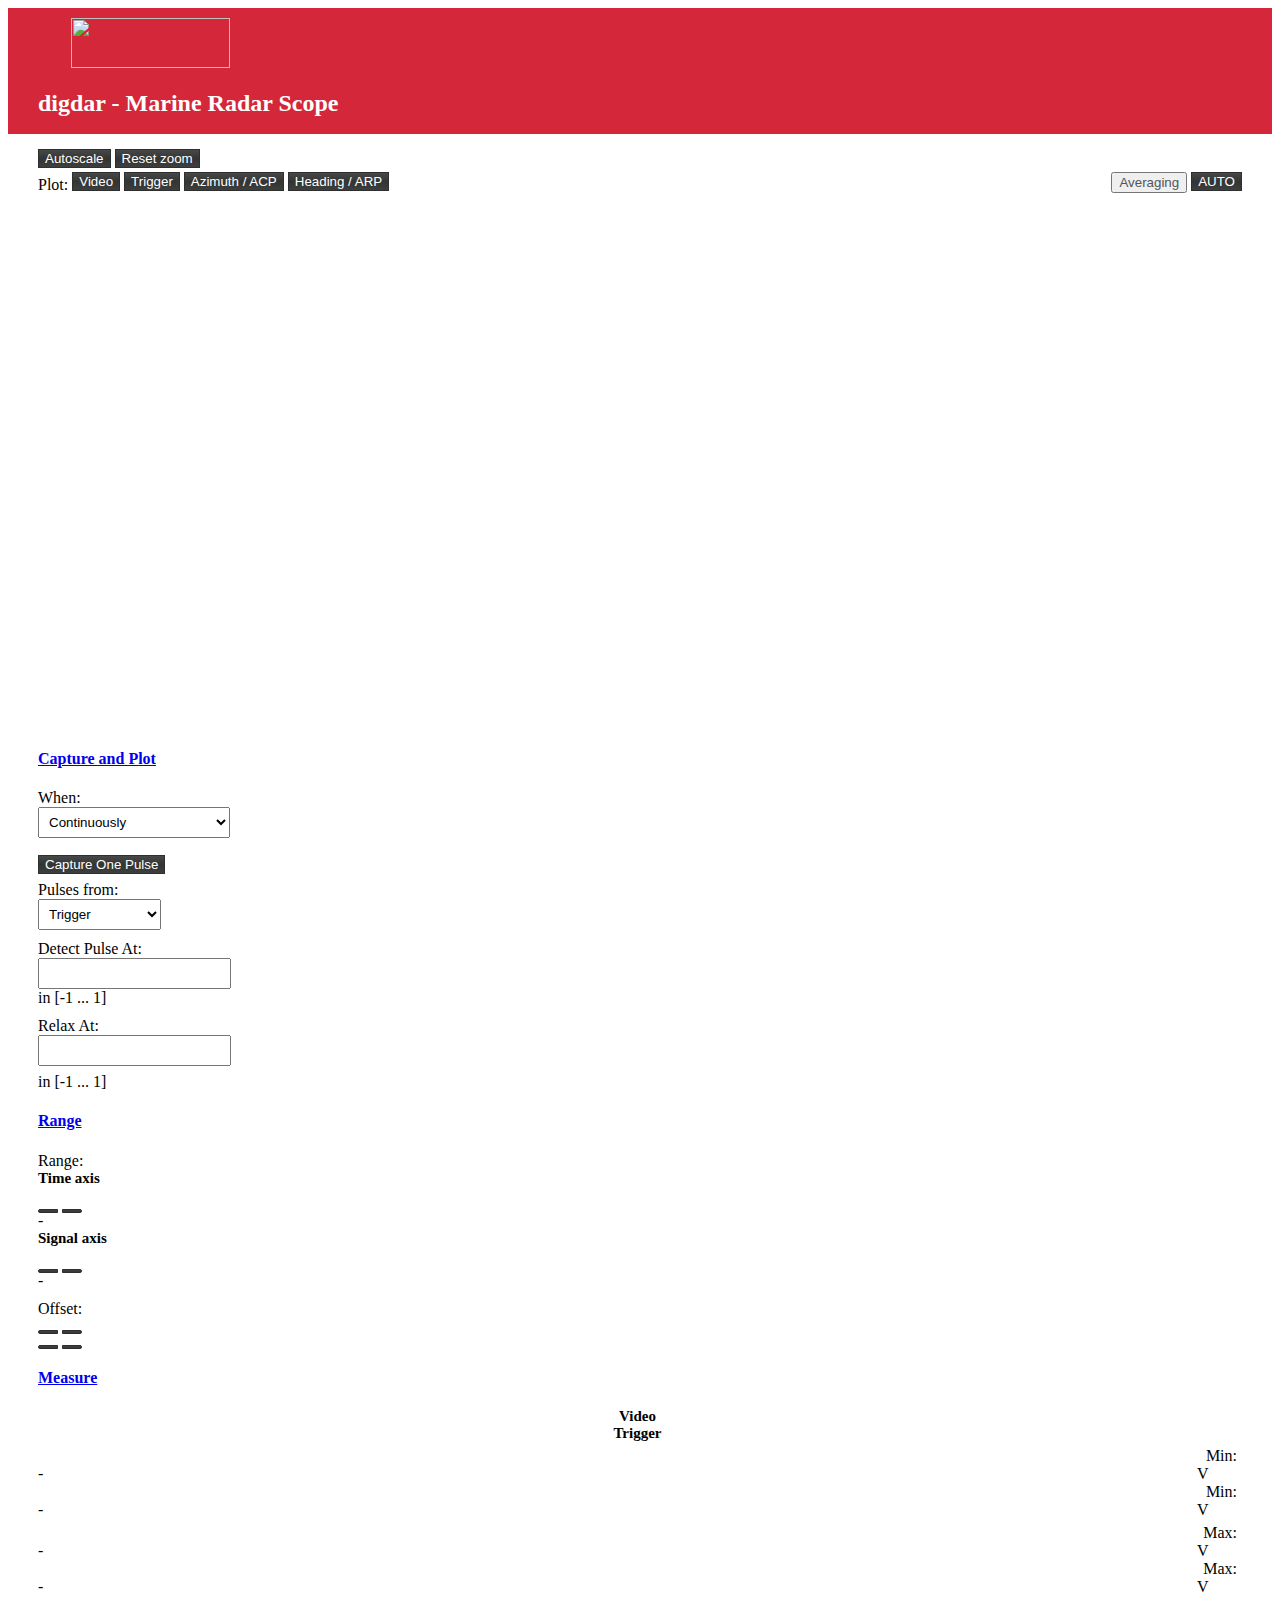
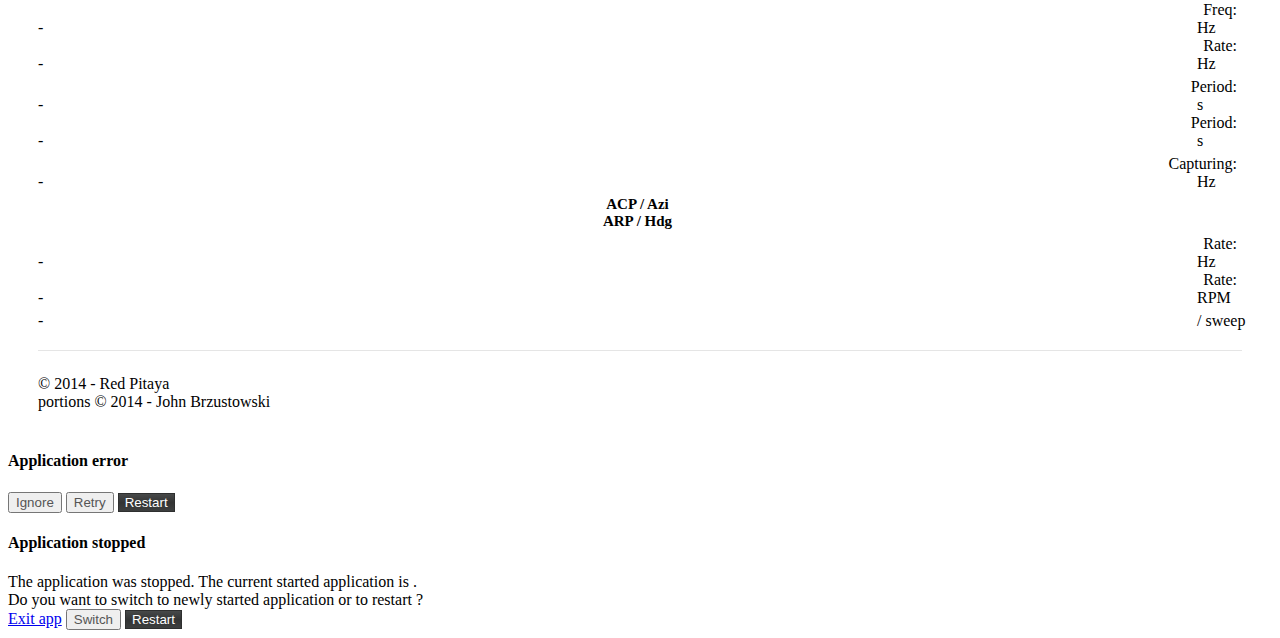
==== commit 8282dcf6: "better sweep display; move Trig/ACP/ARP stats to Measurement section of display" ====
--- a/Applications/digdar/index.html
+++ b/Applications/digdar/index.html
@@ -268,21 +268,9 @@
                 <div class="col-xs-3"><span id="info_ch2_max">-</span><span class="unit">V</span></div>
               </div>
               <div class="row">
-                <div class="col-xs-3 txt-right">Amp:</div>
-                <div class="col-xs-3"><span id="info_ch1_amp">-</span><span class="unit">Vpp</span></div>
-                <div class="col-xs-3 txt-right">Amp:</div>
-                <div class="col-xs-3"><span id="info_ch2_amp">-</span><span class="unit">Vpp</span></div>
-              </div>
-              <div class="row">
-                <div class="col-xs-3 txt-right">Avg:</div>
-                <div class="col-xs-3"><span id="info_ch1_avg">-</span><span class="unit">V</span></div>
-                <div class="col-xs-3 txt-right">Avg:</div>
-                <div class="col-xs-3"><span id="info_ch2_avg">-</span><span class="unit">V</span></div>
-              </div>
-              <div class="row">
                 <div class="col-xs-3 txt-right">Freq:</div>
                 <div class="col-xs-3" id="info_ch1_freq">-<span class="unit">Hz</span></div>
-                <div class="col-xs-3 txt-right">Freq:</div>
+                <div class="col-xs-3 txt-right">Rate:</div>
                 <div class="col-xs-3" id="info_ch2_freq">-<span class="unit">Hz</span></div>
               </div>
               <div class="row">
@@ -290,6 +278,29 @@
                 <div class="col-xs-3" id="info_ch1_period">-<span class="unit">s</span></div>
                 <div class="col-xs-3 txt-right">Period:</div>
                 <div class="col-xs-3" id="info_ch2_period">-<span class="unit">s</span></div>
+              </div>
+              <div class="row">
+                <div class="col-xs-3 txt-right"></div>
+                <div class="col-xs-3"><span class="unit"></span></div>
+                <div class="col-xs-3 txt-right">Capturing:</div>
+                <div class="col-xs-3" id="info_ch2_capture_freq">-<span class="unit">Hz</span></div>
+              </div>
+              <div class="row"></div>
+              <div class="row group-label">
+                <div class="col-xs-6" style="text-align: center">ACP / Azi</div>
+                <div class="col-xs-6" style="text-align: center">ARP / Hdg</div>
+              </div>
+              <div class="row">
+                <div class="col-xs-3 txt-right">Rate:</div>
+                <div class="col-xs-3" id="info_acp_rate">-<span class="unit">Hz</span></div>
+                <div class="col-xs-3 txt-right">Rate:</div>
+                <div class="col-xs-3"><span id="info_arp_rate">-</span><span class="unit">RPM</span></div>
+              </div>
+              <div class="row">
+                <div class="col-xs-3 txt-right"></div>
+                <div class="col-xs-3"><span id="info_acps_per_arp">-</span><span class="unit">/&nbsp;sweep</span></div>
+                <div class="col-xs-3 txt-right"></div>
+                <div class="col-xs-3"><span></span><span class="unit"></span></div>
               </div>
             </div>
           </div>
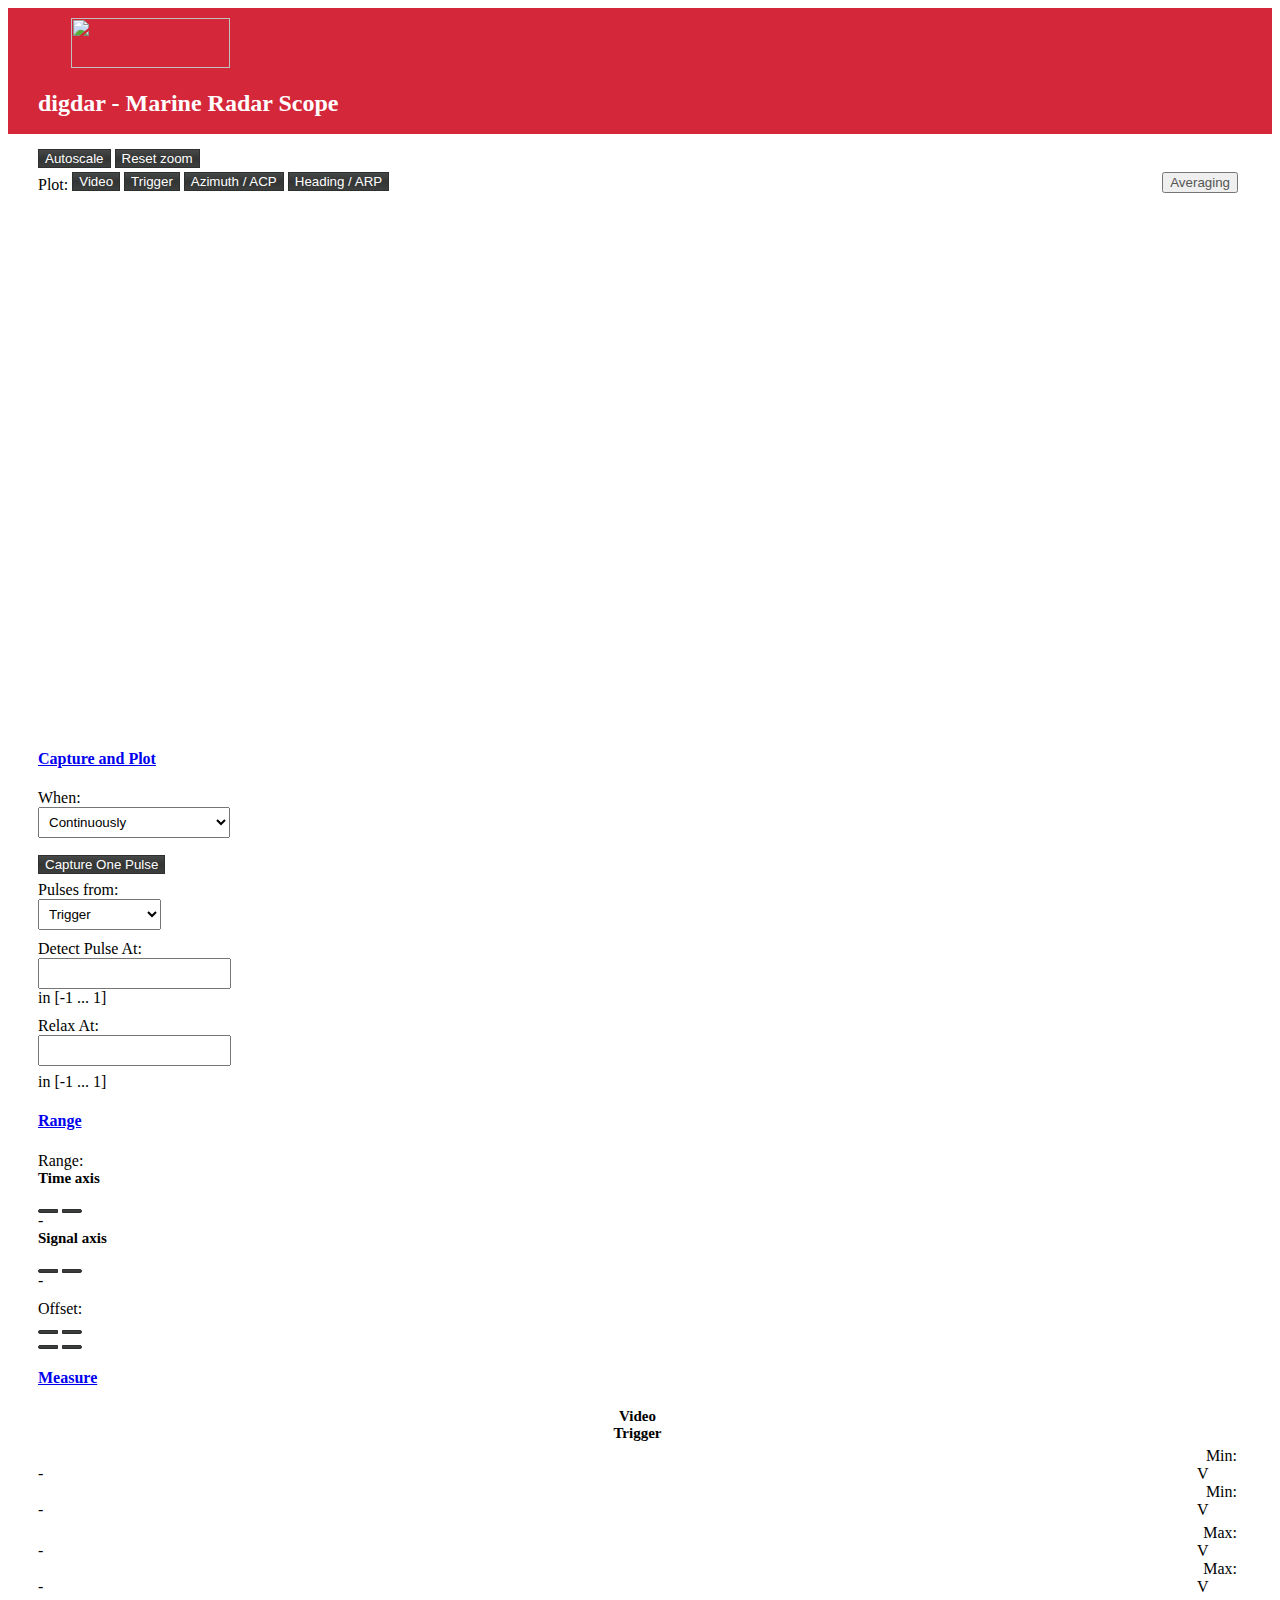
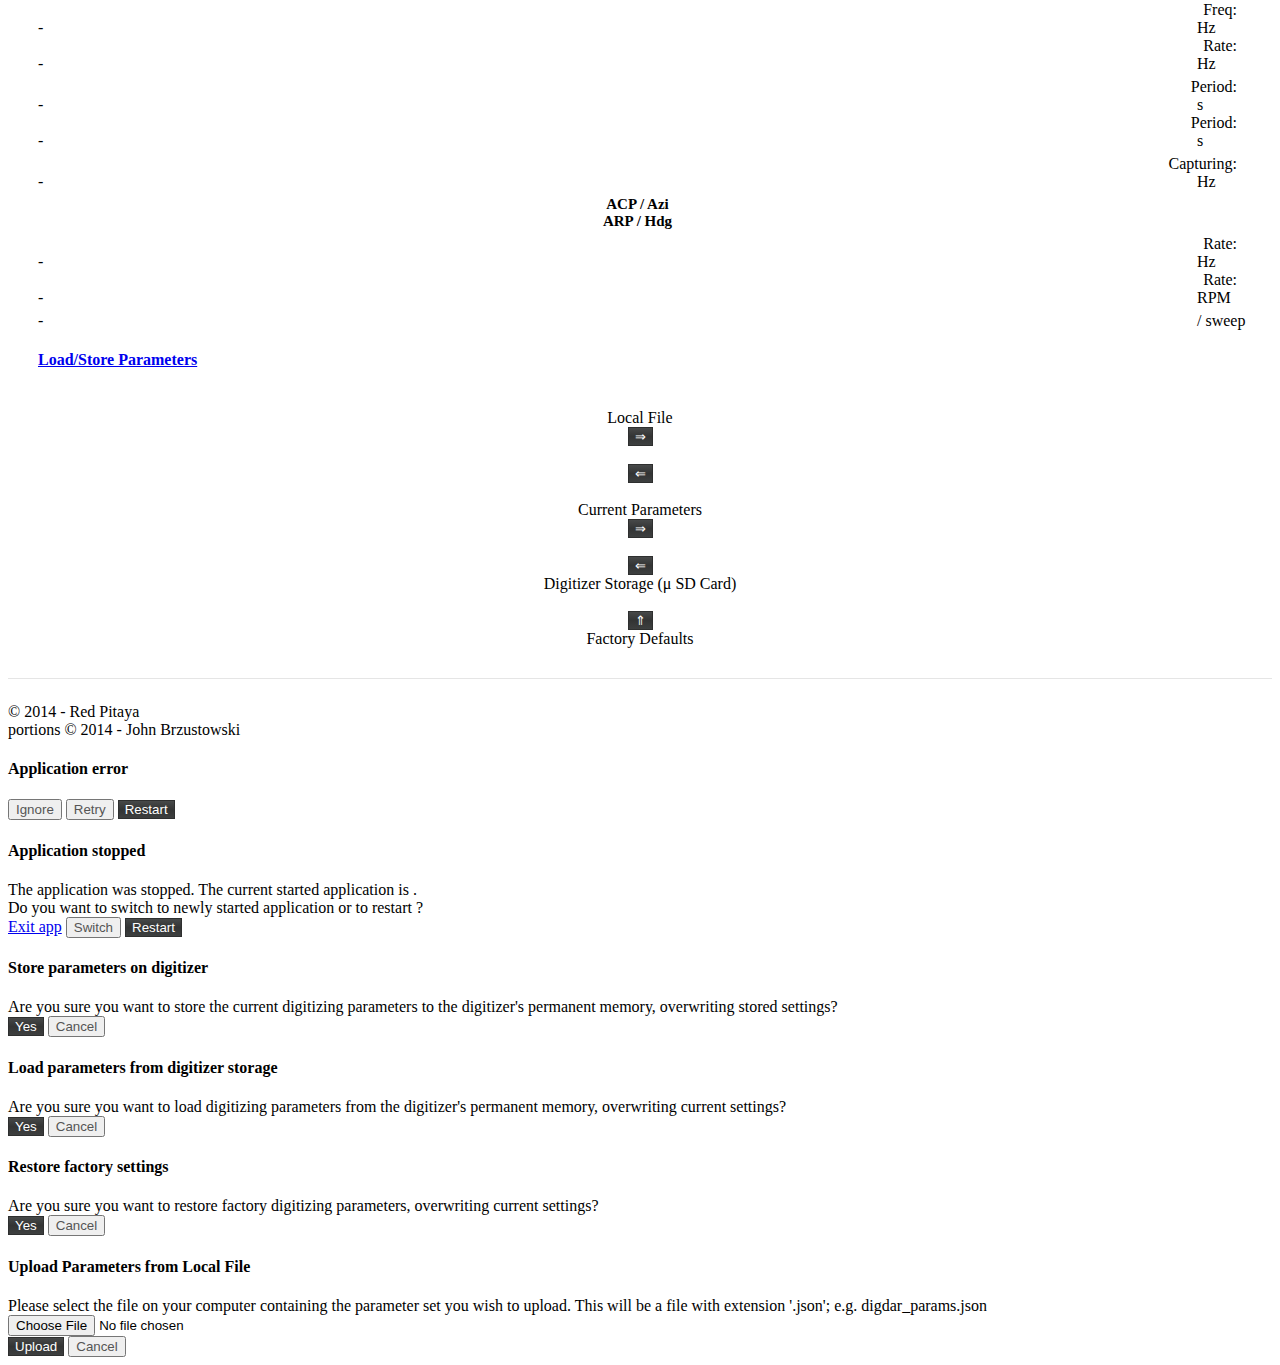
==== commit 31ab4367: "add ability to load/save parameter settings to/from local file, to/from a file on the digdar, and fr" ====
--- a/Applications/digdar/index.html
+++ b/Applications/digdar/index.html
@@ -70,7 +70,7 @@
           <button id="btn_pan" class="btn btn-default" onclick="selectTool.call(this, 'pan')" style="display: none">
             <span class="glyphicon glyphicon-move"></span>
           </button>
-          <button id="btn_zoompan" class="btn btn-primary btn-lg" onclick="selectTool.call(this, 'zoompan')" style="display: none">
+          <button id="btn_zoompan" class="btn btn-default btn-lg" onclick="selectTool.call(this, 'zoompan')" style="display: none">
             <span class="glyphicon glyphicon-search"></span><span class="glyphicon glyphicon-move"></span>
           </button>
         </div>
@@ -79,7 +79,6 @@
         <button id="btn_ch2" class="btn btn-primary btn-lg" data-checked="true" onclick="setVisibleChannels(this)">Trigger</button>
         <button id="btn_ch3" class="btn btn-primary btn-lg" data-checked="true" onclick="setVisibleChannels(this)">Azimuth / ACP</button>
         <button id="btn_ch4" class="btn btn-primary btn-lg" data-checked="true" onclick="setVisibleChannels(this)">Heading / ARP</button>
-        <button id="btn_auto" class="btn btn-primary btn-lg" onclick="serverAutoScale()">AUTO</button>
         <button id="btn_avg" class="btn btn-default btn-lg" onclick="setAvgAtDec()">Averaging</button>
       </div>
     </div>
@@ -87,18 +86,6 @@
       <div class="col-xs-12 col-sm-12 col-md-8">
         <div class="graph-holder well well-small">
           <div id="ytitle">Scale: -1 = min ... +1 = max</div>
-          <span id="excite_level_cnv_holder">
-            <!-- <div id="trigger_slider" height="460"> -->
-            <!-- <\!-- <canvas id="trigger_canvas" width="25" height="460"></canvas> -\-> -->
-            <!-- <\!-- <div id="trigger_tooltip"></div> -\-> -->
-            <!-- </div> -->
-          </span>
-          <span id="relax_level_cnv_holder">
-            <!-- <div id="trigger_slider" height="460"> -->
-            <!-- <\!-- <canvas id="trigger_canvas" width="25" height="460"></canvas> -\-> -->
-            <!-- <\!-- <div id="trigger_tooltip"></div> -\-> -->
-            <!-- </div> -->
-          </span>
           <div id="plot_holder"></div>
           <div id="xtitle"></div>
         </div>
@@ -305,6 +292,73 @@
             </div>
           </div>
         </div>
+        <div class="panel panel-default">
+          <div class="panel-heading">
+            <h4 class="panel-title">
+              <a data-toggle="collapse" href="#loadstore">
+                Load/Store Parameters
+              </a>
+            </h4>
+          </div>
+          <div id="loadstore" class="panel-collapse collapse">
+            <div class="panel-body" style="vertical-align: middle;">
+              <div class="row loadsave-grid-row" style="vertical-align: middle">
+                <div class="col-xs-2" style="text-align: center; vertical-align: middle;"><br>
+                    Local File
+                </div>
+                <div class="col-xs-2" style="text-align: center; vertical-align: middle">
+                  <button id="btn_maybe_upload_digdar_params" class="btn btn-primary">
+                    &#8658;
+                  </button>
+                  <br>
+                  <br style="line-height: 0.25em">
+                  <form id="frm_download_digdar_params" method="post" target="popup" action="/reflect_params">
+                    <input name="json" type="hidden" id="input_json_params"></input>
+                  </form>
+                  <button id="btn_download_digdar_params" class="btn btn-primary">
+                    &#8656;
+                  </button>
+                </div>
+                <div class="col-xs-3" style="text-align: center; vertical-align: middle">
+                  <br>
+                    Current Parameters 
+                  <br>
+                </div>
+                <div class="col-xs-2" style="text-align: center; vertical-align: middle">
+                  <button id="btn_maybe_store_digdar_params" class="btn btn-primary">
+                    &#8658;
+                  </button>
+                  <br>
+                  <br style="line-height: 0.25em">
+                  <button id="btn_maybe_load_digdar_params" class="btn btn-primary">
+                    &#8656;
+                  </button>
+                </div>
+                <div class="col-xs-3" style="text-align: center; vertical-align: middle">
+                    Digitizer Storage (&mu; SD Card)
+                </div>
+              </div>
+              <div class="row loadsave-grid-row" style="vertical-align: middle">
+                <div class="col-xs-4" style="text-align: center; vertical-align: middle;"></div>
+                <div class="col-xs-3" style="text-align: center; vertical-align: middle;">
+                  <br style="line-height: 0.5em">
+                  <button id="btn_maybe_load_digdar_factory_params" class="btn btn-primary">
+                    &#8657;
+                  </button>
+                </div>
+                <div class="col-xs-5" style="text-align: center; vertical-align: middle;"></div>
+              </div>
+              <div class="row loadsave-grid-row" style="vertical-align: middle">
+                <div class="col-xs-4" style="text-align: center; vertical-align: middle;"></div>
+                <div class="col-xs-3" style="text-align: center; vertical-align: middle;">
+                  Factory Defaults
+                </div>
+                <div class="col-xs-5" style="text-align: center; vertical-align: middle;"></div>
+                </div>
+              </div>
+            </div>
+          </div>
+        </div>
       </div>
     </div>
     <div class="footer clearfix">
@@ -344,5 +398,72 @@
       </div>
     </div>
   </div> 
+  <div id="modal_confirm_store_params" class="modal" tabindex="-1" role="dialog" aria-labelledby="modal_err_label" aria-hidden="true">
+    <div class="modal-dialog">
+      <div class="modal-content">
+        <div class="modal-header">
+          <h4 class="modal-title">Store parameters on digitizer</h4>
+        </div>
+        <div class="modal-body">
+          Are you sure you want to store the current digitizing parameters to the digitizer's permanent memory, overwriting stored settings?
+        </div>
+        <div class="modal-footer">
+          <button type="button" class="btn btn-primary" id="btn_store_digdar_params">Yes</button>
+          <button type="button" class="btn btn-default" id="btn_cancel_store_digdar_params">Cancel</button>
+        </div>
+      </div>
+    </div>
+  </div>
+  <div id="modal_confirm_load_params" class="modal" tabindex="-1" role="dialog" aria-labelledby="modal_err_label" aria-hidden="true">
+    <div class="modal-dialog">
+      <div class="modal-content">
+        <div class="modal-header">
+          <h4 class="modal-title">Load parameters from digitizer storage</h4>
+        </div>
+        <div class="modal-body">
+          Are you sure you want to load digitizing parameters from the digitizer's permanent memory, overwriting current settings?
+        </div>
+        <div class="modal-footer">
+          <button type="button" class="btn btn-primary" id="btn_load_digdar_params">Yes</button>
+          <button type="button" class="btn btn-default" id="btn_cancel_load_digdar_params">Cancel</button>
+        </div>
+      </div>
+    </div>
+  </div>
+  <div id="modal_confirm_load_factory_params" class="modal" tabindex="-1" role="dialog" aria-labelledby="modal_err_label" aria-hidden="true">
+    <div class="modal-dialog">
+      <div class="modal-content">
+        <div class="modal-header">
+          <h4 class="modal-title">Restore factory settings</h4>
+        </div>
+        <div class="modal-body">
+          Are you sure you want to restore factory digitizing parameters, overwriting current settings?
+        </div>
+        <div class="modal-footer">
+          <button type="button" class="btn btn-primary" id="btn_load_digdar_factory_params">Yes</button>
+          <button type="button" class="btn btn-default" id="btn_cancel_load_digdar_factory_params">Cancel</button>
+        </div>
+      </div>
+    </div>
+  </div>
+  <div id="modal_upload_digdar_params" class="modal" tabindex="-1" role="dialog" aria-labelledby="modal_err_label" aria-hidden="true">
+    <div class="modal-dialog">
+      <div class="modal-content">
+        <div class="modal-header">
+          <h4 class="modal-title">Upload Parameters from Local File</h4>
+        </div>
+        <div class="modal-body">
+          Please select the file on your computer containing the parameter set you wish to upload.  This will be a file with extension '.json'; e.g. digdar_params.json
+          <form id="frm_upload_digdar_params" method="post" action="/reflect_params">
+            <input name="json" type="file" id="input_upload_digdar_params"></input>
+          </form>
+        </div>
+        <div class="modal-footer">
+          <button type="button" class="btn btn-primary" id="btn_upload_digdar_params">Upload</button>
+          <button type="button" class="btn btn-default" id="btn_cancel_upload_digdar_params">Cancel</button>
+        </div>
+      </div>
+    </div>
+  </div>
 </body>
 </html>
--- a/Applications/assets/style.css
+++ b/Applications/assets/style.css
@@ -97,13 +97,11 @@
 #plot_holder.spectrum {
   margin: 0 11px 0 10px;
 }
-#trigger_cnv_holder {
-  /* width: 25px;  */
-  height: 460px; 
-  float: right; 
-  position: relative; 
-  margin: 0; 
-  padding: 0;
+.ui-spinner {
+  background-color: #FFFFFF;
+}
+.ui-spinner-input {
+  background-color: #FFFFFF;
 }
 #trigger_tooltip {
   position: absolute; 
@@ -276,3 +274,16 @@
   color: #333434;
   background-color: #ffffff;
 }
+.fake-button-box {
+    text-align: center;
+    vertical-align: middle;
+    display: inline-block;
+    background: #fff;
+    color: #000;
+    border:1px solid #33842a;
+    border-radius: 10px;
+}
+.loadsave-grid-row {
+    text-align: center;
+    vertical-align: middle;
+}
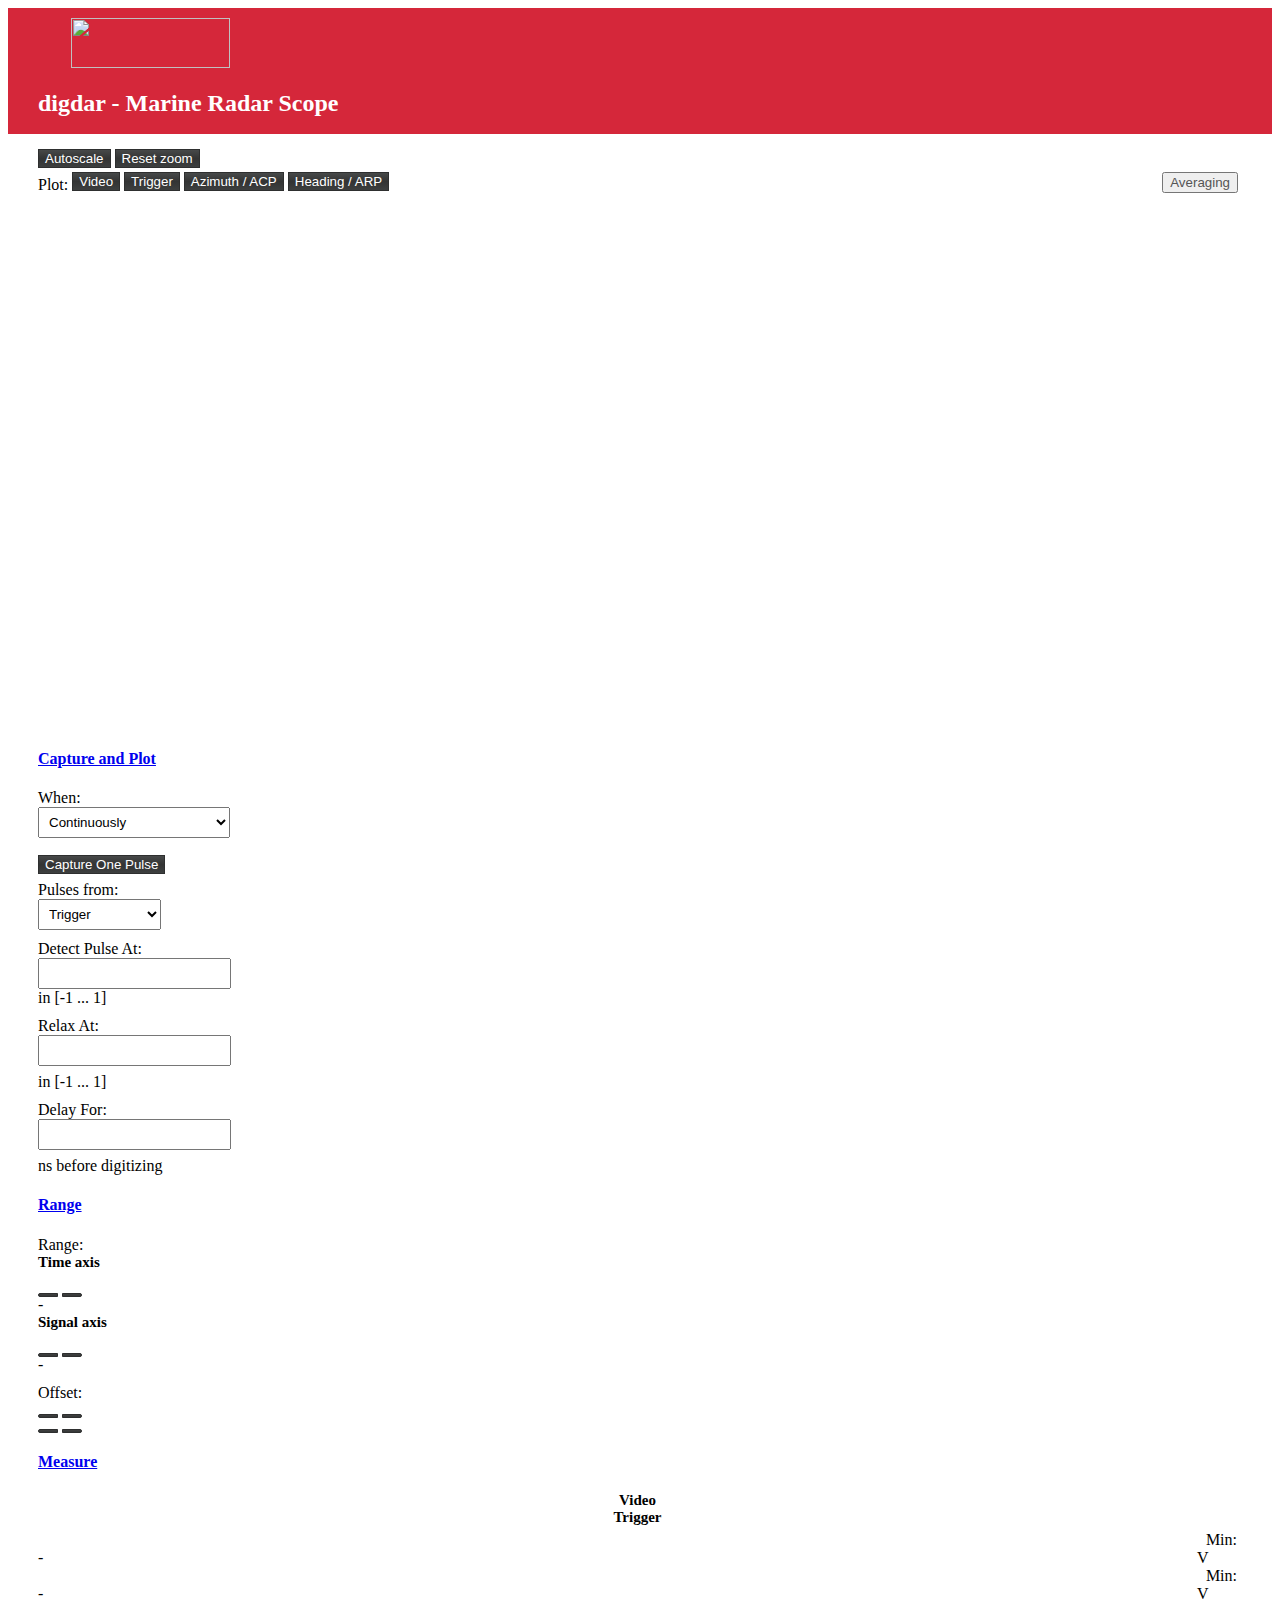
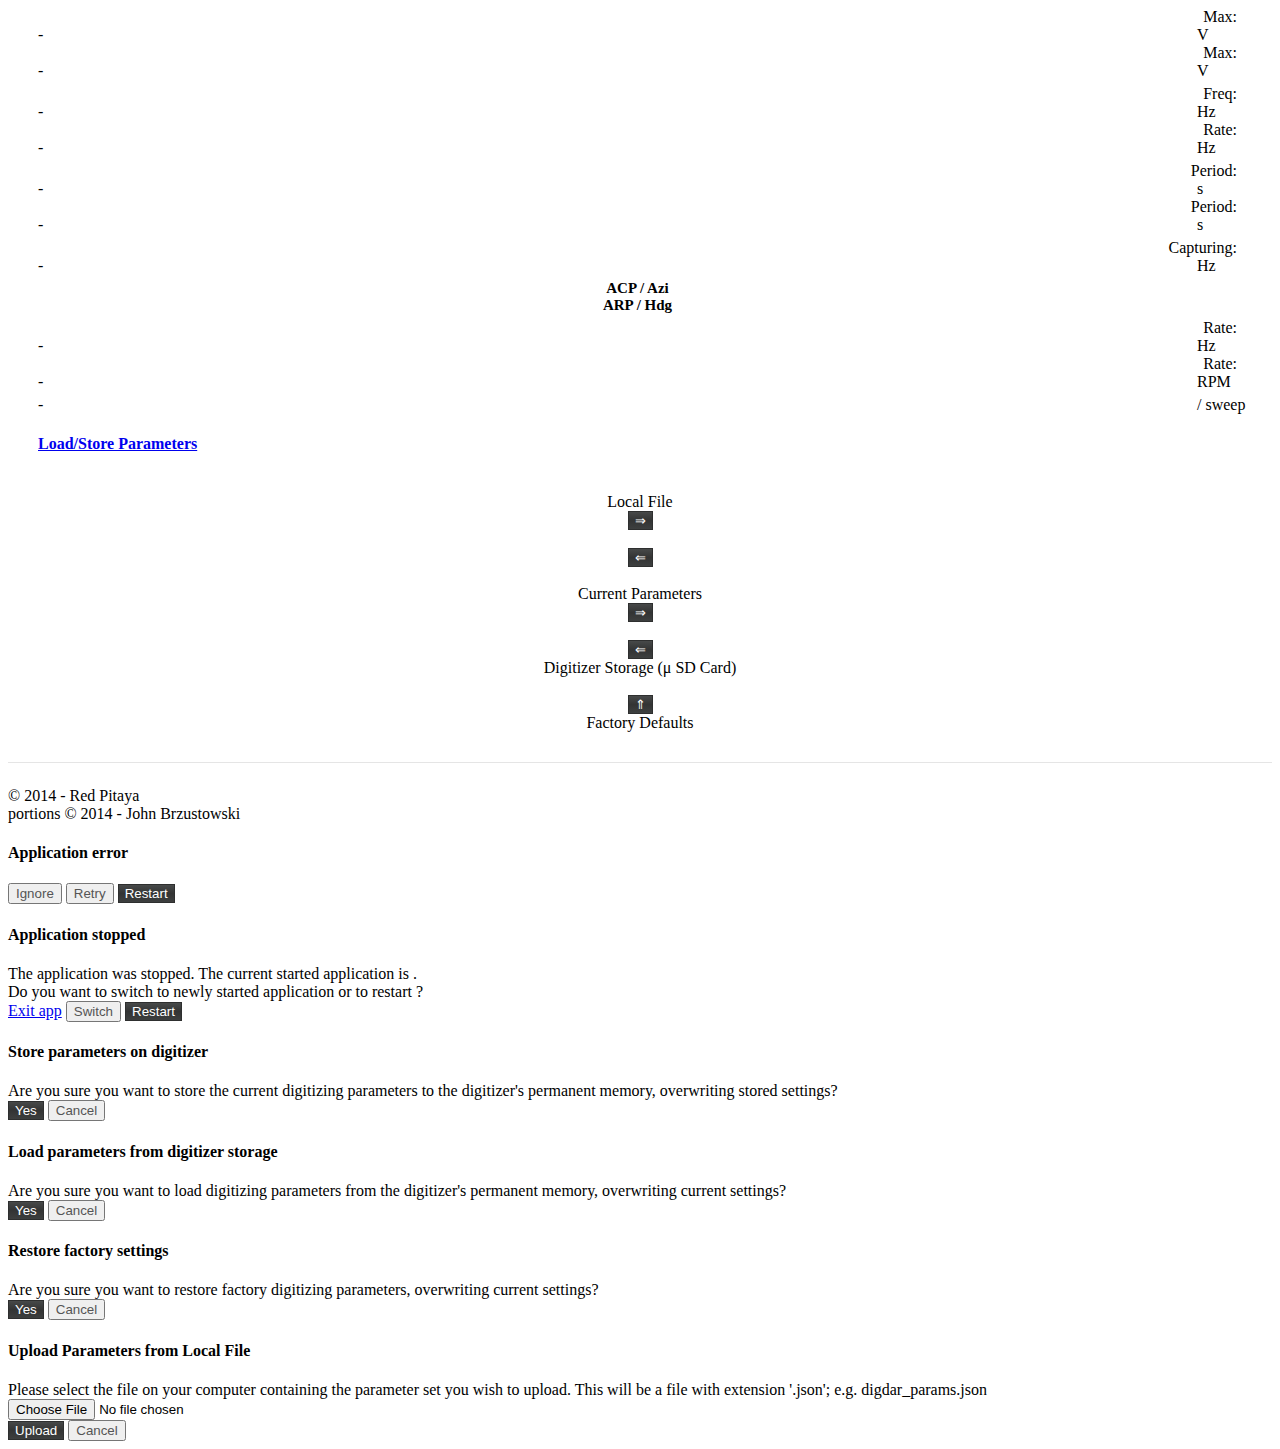
==== commit 44eb9047: "add trigger delay setting, active only when TRIG line is trigger source" ====
--- a/Applications/digdar/index.html
+++ b/Applications/digdar/index.html
@@ -145,6 +145,13 @@
                   </div>
                   <div id="relax_units" class="col-xs-3" style="padding: 7px 0 0;">in [-1 ... 1]</div>
                 </div>
+                <div id="digdar_trig_delay_div" class="form-group">
+                  <label for="digdar_trig_delay" class="col-xs-4 control-label">Delay For:</label>
+                  <div class="col-xs-5">
+                    <input id="digdar_trig_delay" class="form-control">
+                  </div>
+                  <div id="relax_units" class="col-xs-3" style="padding: 7px 0 0;">ns before digitizing</div>
+                </div>
               </form>
             </div>
           </div>
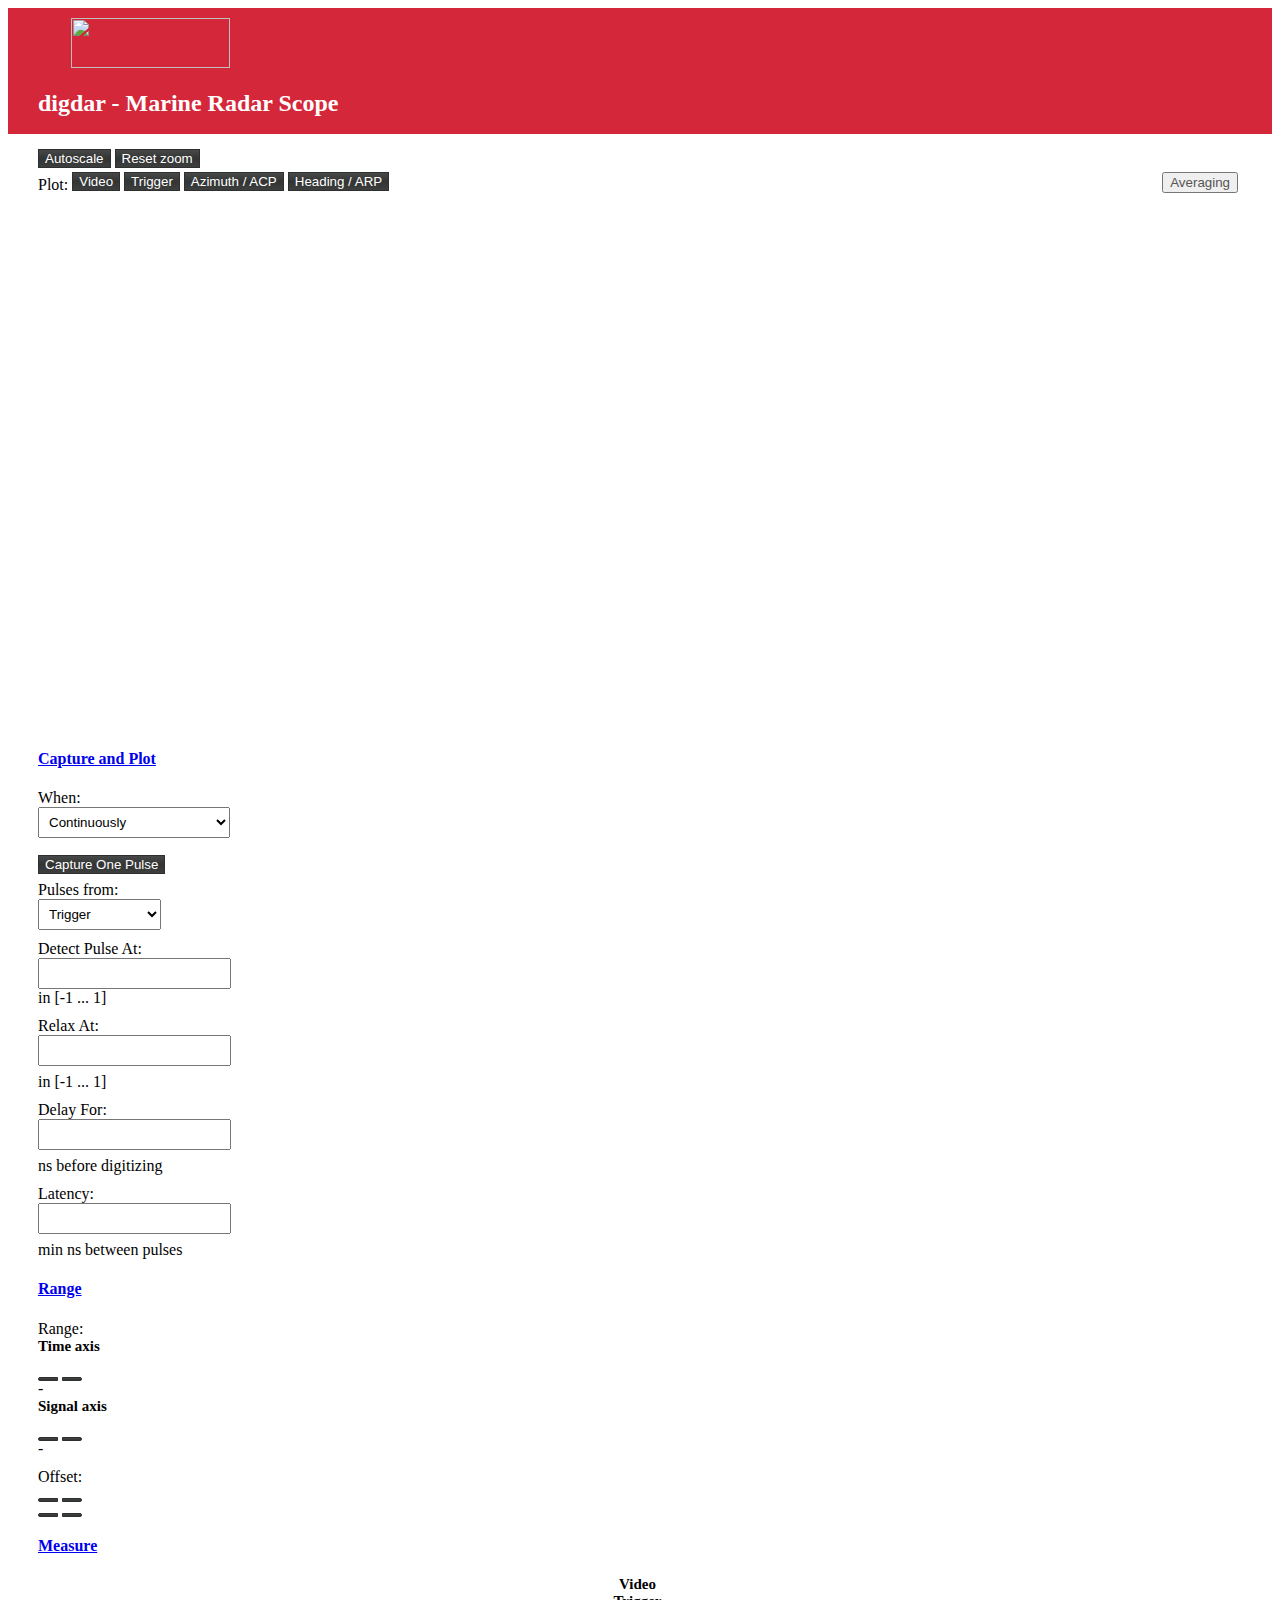
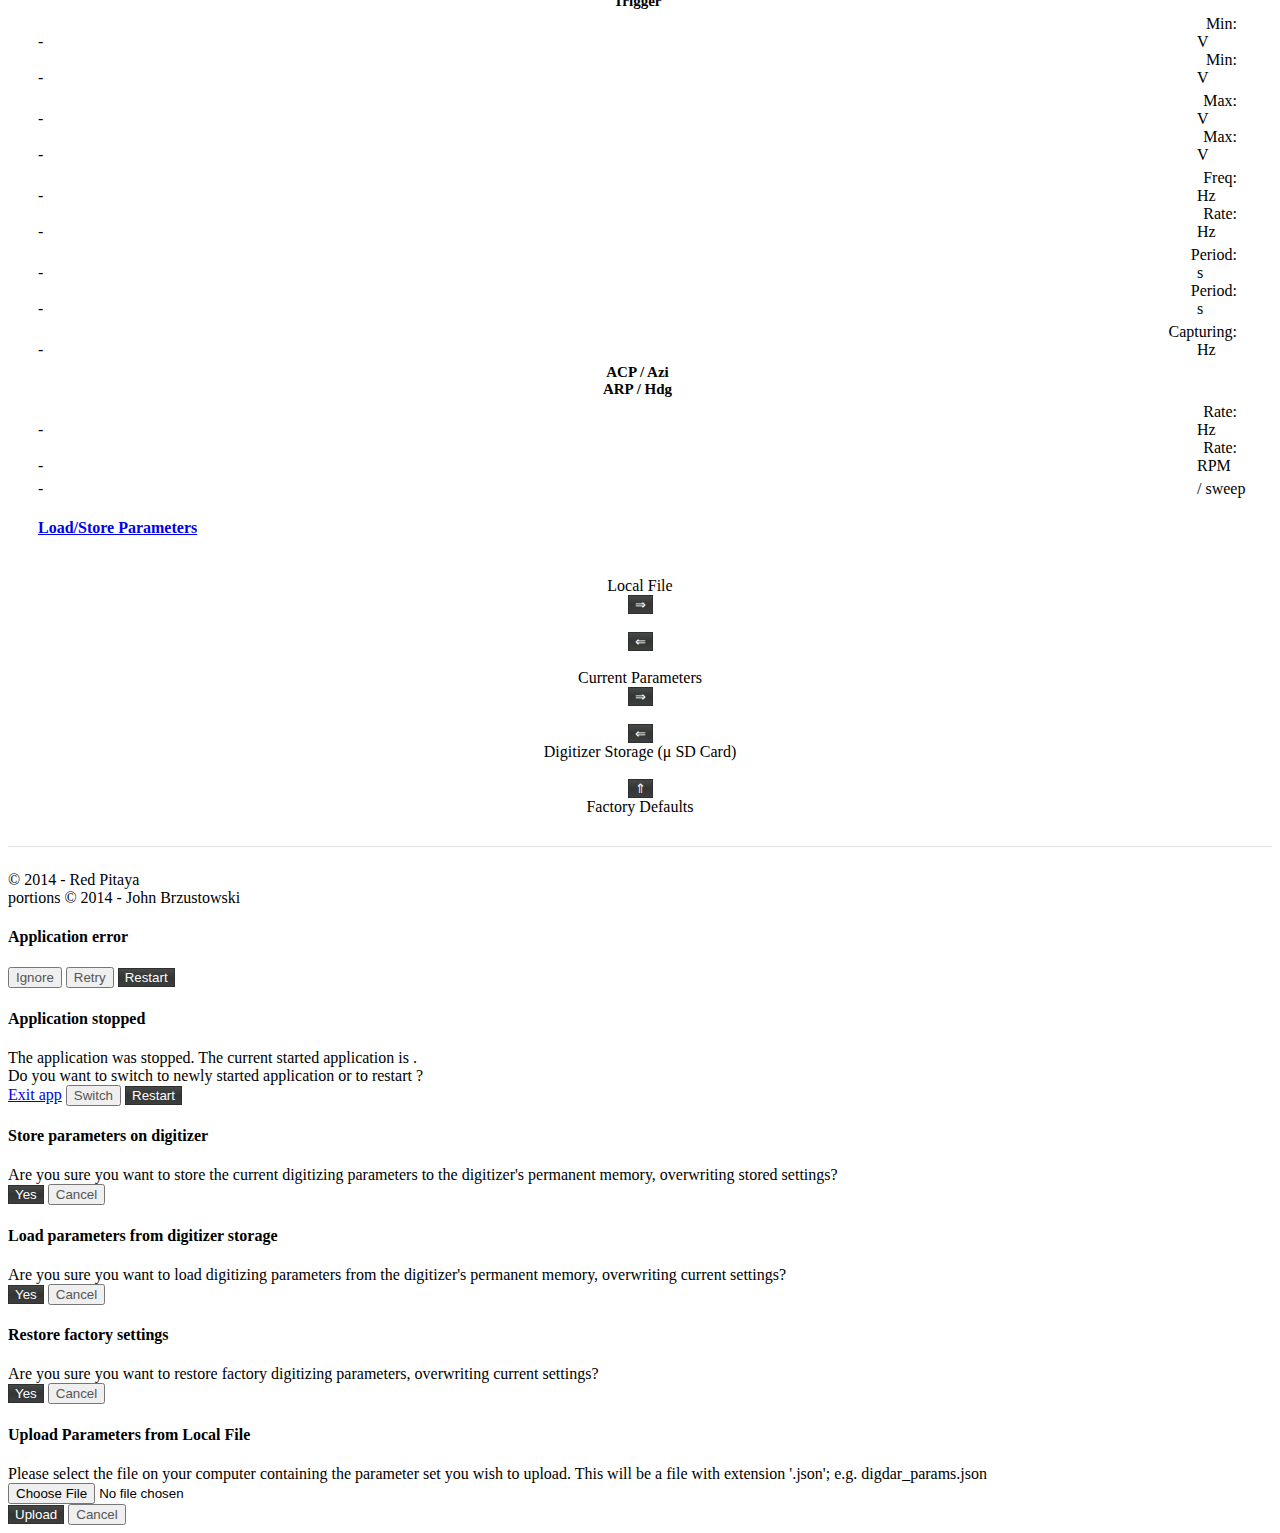
==== commit bf366a65: "add latency setting for TRIG,ACP,ARP" ====
--- a/Applications/digdar/index.html
+++ b/Applications/digdar/index.html
@@ -150,13 +150,19 @@
                   <div class="col-xs-5">
                     <input id="digdar_trig_delay" class="form-control">
                   </div>
-                  <div id="relax_units" class="col-xs-3" style="padding: 7px 0 0;">ns before digitizing</div>
+                  <div id="delay_units" class="col-xs-3" style="padding: 7px 0 0;">ns before digitizing</div>
+                </div>
+                <div id="digdar_latency_div" class="form-group">
+                  <label for="digdar_latency" class="col-xs-4 control-label">Latency:</label>
+                  <div class="col-xs-5">
+                    <input id="digdar_latency" class="form-control">
+                  </div>
+                  <div id="latency_units" class="col-xs-3" style="padding: 7px 0 0;">min ns between pulses</div>
                 </div>
               </form>
             </div>
           </div>
         </div>
-
 
         <div class="panel panel-default">
           <div class="panel-heading">
